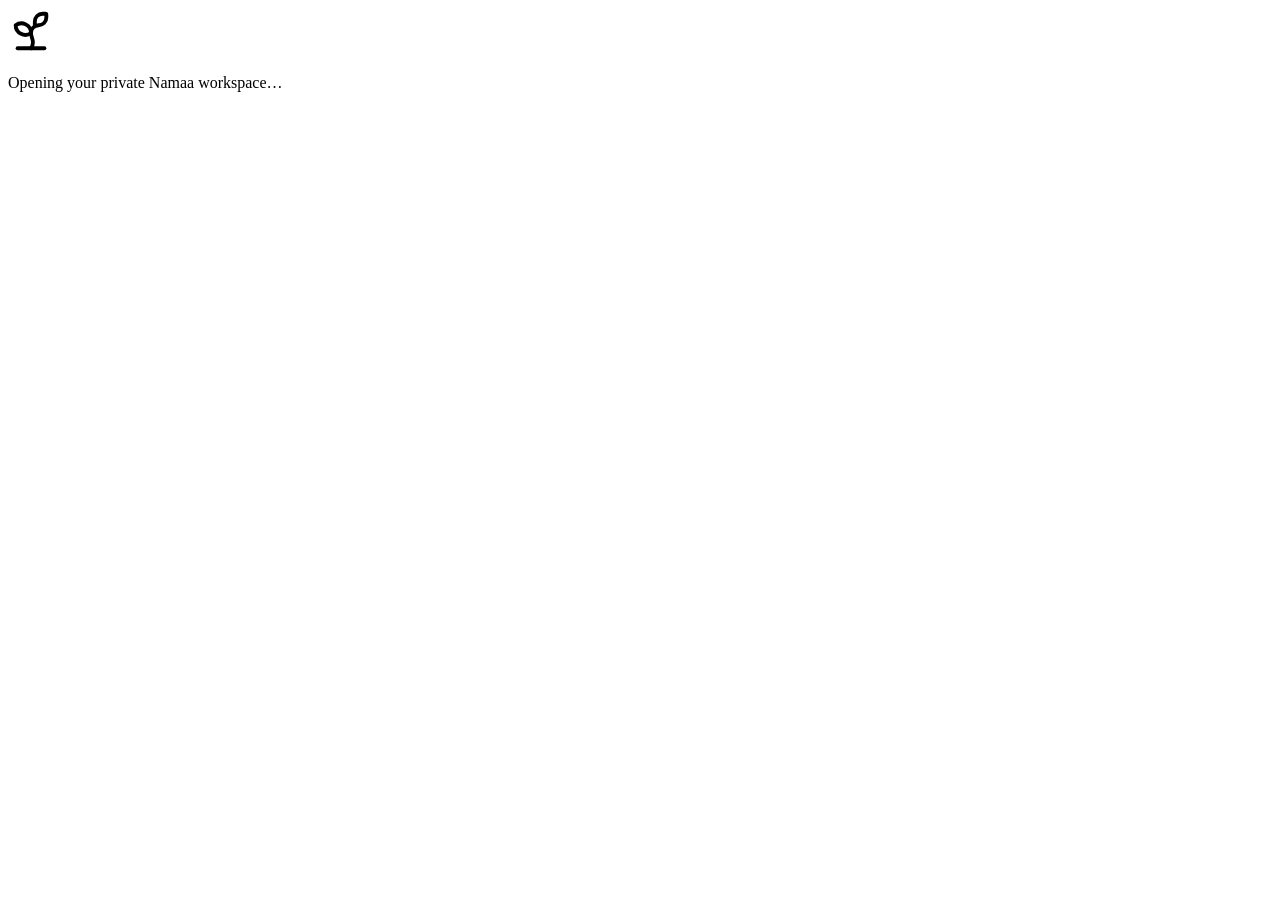
==== index.html @ ffb826cd "Deploy standalone Namaa app" ====
<!DOCTYPE html><html lang="en"><head><meta charSet="utf-8"/><meta name="viewport" content="width=device-width, initial-scale=1"/><link rel="stylesheet" href="/namaa-app/_next/static/chunks/0y4fvqcm3wxgi.css" data-precedence="next"/><link rel="preload" as="script" fetchPriority="low" href="/namaa-app/_next/static/chunks/3ol2me_0w2on1.js"/><script src="/namaa-app/_next/static/chunks/2rw__tei4qfjz.js" async=""></script><script src="/namaa-app/_next/static/chunks/0jeh2gypwqyrl.js" async=""></script><script src="/namaa-app/_next/static/chunks/turbopack-3ja9htw7-xelk.js" async=""></script><script src="/namaa-app/_next/static/chunks/1_3_ubfit46vl.js" async=""></script><script src="/namaa-app/_next/static/chunks/0rw4g1zcpsvjm.js" async=""></script><title>Namaa | نماء</title><meta name="description" content="Naglaa Gamei’s evolving bilingual pediatric occupational therapy companion."/><link rel="manifest" href="/namaa-app/manifest.webmanifest"/><meta name="codex-preview" content="development"/><meta name="mobile-web-app-capable" content="yes"/><meta name="apple-mobile-web-app-title" content="Namaa"/><meta name="apple-mobile-web-app-status-bar-style" content="default"/><link rel="shortcut icon" href="/namaa-app/favicon.svg"/><link rel="icon" href="/namaa-app/favicon.svg"/><link rel="apple-touch-icon" href="/namaa-app/favicon.svg"/><script src="/namaa-app/_next/static/chunks/0cz1d0mv5g_q7.js" noModule=""></script></head><body class="antialiased"><div hidden=""><!--$--><!--/$--></div><div class="grid min-h-screen place-items-center bg-[#f2f7f5]"><div class="text-center text-[#173f37]"><svg xmlns="http://www.w3.org/2000/svg" width="46" height="46" viewBox="0 0 24 24" fill="none" stroke="currentColor" stroke-width="2" stroke-linecap="round" stroke-linejoin="round" class="lucide lucide-sprout mx-auto animate-pulse" aria-hidden="true"><path d="M14 9.536V7a4 4 0 0 1 4-4h1.5a.5.5 0 0 1 .5.5V5a4 4 0 0 1-4 4 4 4 0 0 0-4 4c0 2 1 3 1 5a5 5 0 0 1-1 3"></path><path d="M4 9a5 5 0 0 1 8 4 5 5 0 0 1-8-4"></path><path d="M5 21h14"></path></svg><p class="mt-4 font-bold">Opening your private Namaa workspace…</p></div></div><!--$--><!--/$--><script src="/namaa-app/_next/static/chunks/3ol2me_0w2on1.js" id="_R_" async=""></script><script>(self.__next_f=self.__next_f||[]).push([0])</script><script>self.__next_f.push([1,"1:\"$Sreact.fragment\"\n2:I[31495,[\"/namaa-app/_next/static/chunks/1_3_ubfit46vl.js\"],\"default\"]\n3:I[96726,[\"/namaa-app/_next/static/chunks/1_3_ubfit46vl.js\"],\"default\"]\n4:I[15914,[\"/namaa-app/_next/static/chunks/1_3_ubfit46vl.js\"],\"default\"]\n5:I[30114,[\"/namaa-app/_next/static/chunks/1_3_ubfit46vl.js\"],\"ClientPageRoot\"]\n6:I[31713,[\"/namaa-app/_next/static/chunks/1_3_ubfit46vl.js\",\"/namaa-app/_next/static/chunks/0rw4g1zcpsvjm.js\"],\"default\"]\n9:I[52800,[\"/namaa-app/_next/static/chunks/1_3_ubfit46vl.js\"],\"OutletBoundary\"]\na:\"$Sreact.suspense\"\nc:I[52800,[\"/namaa-app/_next/static/chunks/1_3_ubfit46vl.js\"],\"ViewportBoundary\"]\ne:I[52800,[\"/namaa-app/_next/static/chunks/1_3_ubfit46vl.js\"],\"MetadataBoundary\"]\n10:I[47276,[\"/namaa-app/_next/static/chunks/1_3_ubfit46vl.js\"],\"default\",1]\n:HL[\"/namaa-app/_next/static/chunks/0y4fvqcm3wxgi.css\",\"style\"]\n0:{\"P\":null,\"c\":[\"\",\"\"],\"q\":\"\",\"i\":false,\"f\":[[[\"\",{\"children\":[\"__PAGE__\",{},\"$undefined\",\"$undefined\",4608]},\"$undefined\",\"$undefined\",4624],[[\"$\",\"$1\",\"c\",{\"children\":[[[\"$\",\"link\",\"0\",{\"rel\":\"stylesheet\",\"href\":\"/namaa-app/_next/static/chunks/0y4fvqcm3wxgi.css\",\"precedence\":\"next\",\"crossOrigin\":\"$undefined\",\"nonce\":\"$undefined\"}],[\"$\",\"script\",\"script-0\",{\"src\":\"/namaa-app/_next/static/chunks/1_3_ubfit46vl.js\",\"async\":true,\"nonce\":\"$undefined\"}]],[\"$\",\"html\",null,{\"lang\":\"en\",\"children\":[\"$\",\"body\",null,{\"className\":\"antialiased\",\"children\":[[\"$\",\"$L2\",null,{}],[\"$\",\"$L3\",null,{\"parallelRouterKey\":\"children\",\"error\":\"$undefined\",\"errorStyles\":\"$undefined\",\"errorScripts\":\"$undefined\",\"template\":[\"$\",\"$L4\",null,{}],\"templateStyles\":\"$undefined\",\"templateScripts\":\"$undefined\",\"notFound\":[[[\"$\",\"title\",null,{\"children\":\"404: This page could not be found.\"}],[\"$\",\"div\",null,{\"style\":{\"fontFamily\":\"system-ui,\\\"Segoe UI\\\",Roboto,Helvetica,Arial,sans-serif,\\\"Apple Color Emoji\\\",\\\"Segoe UI Emoji\\\"\",\"height\":\"100vh\",\"textAlign\":\"center\",\"display\":\"flex\",\"flexDirection\":\"column\",\"alignItems\":\"center\",\"justifyContent\":\"center\"},\"children\":[\"$\",\"div\",null,{\"children\":[[\"$\",\"style\",null,{\"dangerouslySetInnerHTML\":{\"__html\":\"body{color:#000;background:#fff;margin:0}.next-error-h1{border-right:1px solid rgba(0,0,0,.3)}@media (prefers-color-scheme:dark){body{color:#fff;background:#000}.next-error-h1{border-right:1px solid rgba(255,255,255,.3)}}\"}}],[\"$\",\"h1\",null,{\"className\":\"next-error-h1\",\"style\":{\"display\":\"inline-block\",\"margin\":\"0 20px 0 0\",\"padding\":\"0 23px 0 0\",\"fontSize\":24,\"fontWeight\":500,\"verticalAlign\":\"top\",\"lineHeight\":\"49px\"},\"children\":404}],[\"$\",\"div\",null,{\"style\":{\"display\":\"inline-block\"},\"children\":[\"$\",\"h2\",null,{\"style\":{\"fontSize\":14,\"fontWeight\":400,\"lineHeight\":\"49px\",\"margin\":0},\"children\":\"This page could not be found.\"}]}]]}]}]],[]],\"forbidden\":\"$undefined\",\"unauthorized\":\"$undefined\"}]]}]}]]}],{\"children\":[[\"$\",\"$1\",\"c\",{\"children\":[[\"$\",\"$L5\",null,{\"Component\":\"$6\",\"serverProvidedParams\":{\"searchParams\":{},\"params\":{},\"promises\":[\"$@7\",\"$@8\"]}}],[[\"$\",\"script\",\"script-0\",{\"src\":\"/namaa-app/_next/static/chunks/0rw4g1zcpsvjm.js\",\"async\":true,\"nonce\":\"$undefined\"}]],[\"$\",\"$L9\",null,{\"children\":[\"$\",\"$a\",null,{\"name\":\"Next.MetadataOutlet\",\"children\":\"$@b\"}]}]]}],{},null,false,null]},null,false,null],[\"$\",\"$1\",\"h\",{\"children\":[null,[\"$\",\"$Lc\",null,{\"children\":\"$Ld\"}],[\"$\",\"div\",null,{\"hidden\":true,\"children\":[\"$\",\"$Le\",null,{\"children\":[\"$\",\"$a\",null,{\"name\":\"Next.Metadata\",\"children\":\"$Lf\"}]}]}],null]}],false]],\"m\":\"$undefined\",\"G\":[\"$10\",[[\"$\",\"link\",\"0\",{\"rel\":\"stylesheet\",\"href\":\"/namaa-app/_next/static/chunks/0y4fvqcm3wxgi.css\",\"precedence\":\"next\",\"crossOrigin\":\"$undefined\",\"nonce\":\"$undefined\"}]]],\"S\":true,\"h\":null,\"r\":\"$undefined\",\"s\":\"$undefined\",\"a\":\"$undefined\",\"l\":\"$undefined\",\"p\":\"$undefined\",\"d\":\"$undefined\",\"b\":\"4EKSLcKUMPklOrnDxXqSh\"}\n7:{}\n8:\"$0:f:0:1:1:children:0:props:children:0:props:serverProvidedParams:params\"\nd:[[\"$\",\"meta\",\"0\",{\"charSet\":\"utf-8\"}],[\"$\",\"meta\",\"1\",{\"name\":\"viewport\",\"content\":\"width=device-width, initial-scale=1\"}]]\n11:I[85743,[\"/namaa-app/_next/static/chunks/1_3_ubfit46vl.js\"],\"IconMark\"]\nb:null\nf:[[\"$\",\"title\",\"0\",{\"children\":\"Namaa | نماء\"}],[\"$\",\"meta\",\"1\",{\"name\":\"description\",\"content\":\"Naglaa Gamei’s evolving bilingual pediatric occupational therapy companion.\"}],[\"$\",\"link\",\"2\",{\"rel\":\"manifest\",\"href\":\"/namaa-app/manifest.webmanifest\",\"crossOrigin\":\"$undefined\"}],[\"$\",\"meta\",\"3\",{\"name\":\"codex-preview\",\"content\":\"development\"}],[\"$\",\"meta\",\"4\",{\"name\":\"mobile-web-app-capable\",\"content\":\"yes\"}],[\"$\",\"meta\",\"5\",{\"name\":\"apple-mobile-web-app-title\",\"content\":\"Namaa\"}],[\"$\",\"meta\",\"6\",{\"name\":\"apple-mobile-web-app-status-bar-style\",\"content\":\"default\"}],[\"$\",\"link\",\"7\",{\"rel\":\"shortcut icon\",\"href\":\"/namaa-app/favicon.svg\"}],[\"$\",\"link\",\"8\",{\"rel\":\"icon\",\"href\":\"/namaa-app/favicon.svg\"}],[\"$\",\"link\",\"9\",{\"rel\":\"apple-touch-icon\",\"href\":\"/namaa-app/favicon.svg\"}],[\"$\",\"$L11\",\"10\",{}]]\n"])</script></body></html>
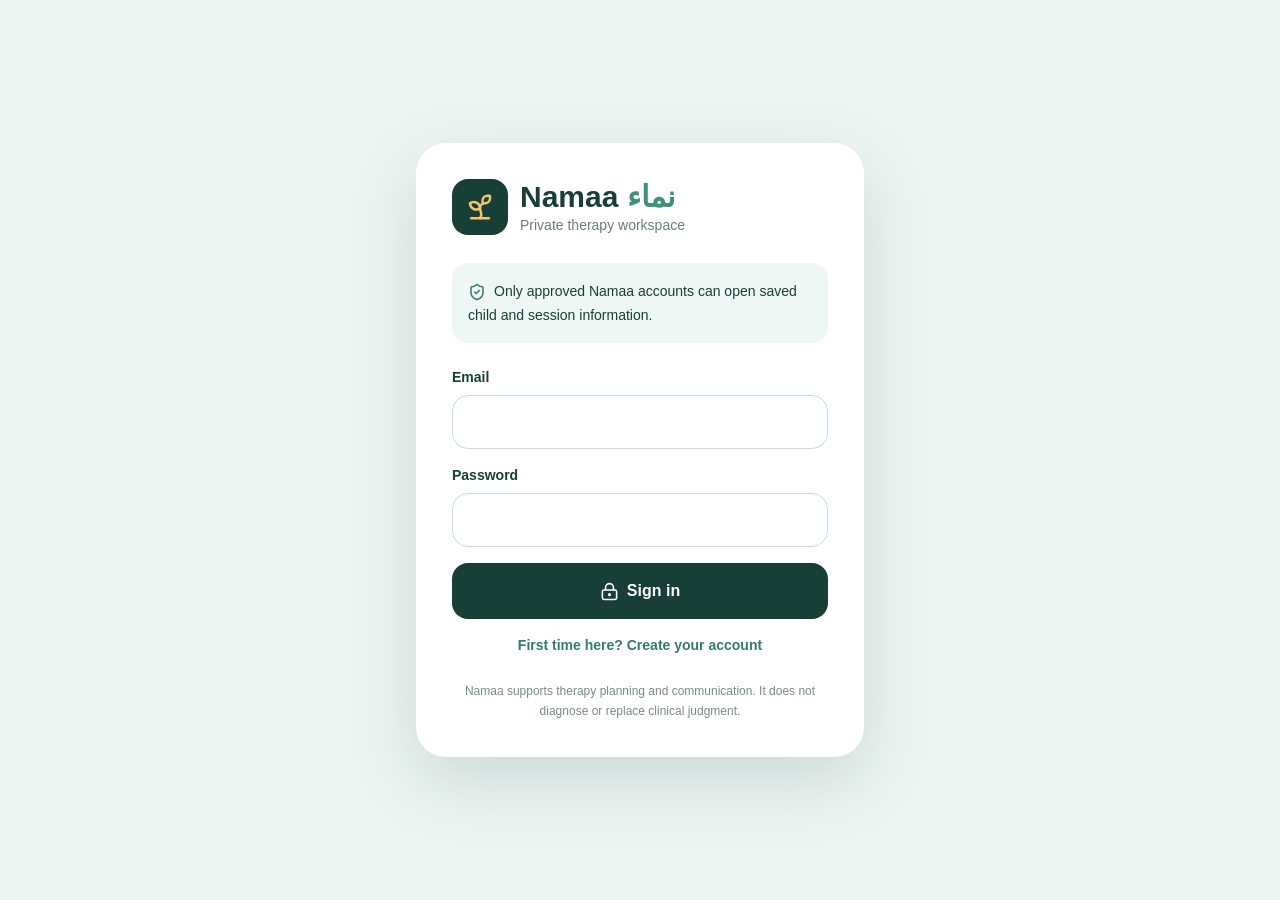
==== commit 916644a1: "Add child-led attention flow and simplify therapist UI" ====
--- a/index.html
+++ b/index.html
@@ -1 +1 @@
-<!DOCTYPE html><html lang="en"><head><meta charSet="utf-8"/><meta name="viewport" content="width=device-width, initial-scale=1"/><link rel="stylesheet" href="/namaa-app/_next/static/chunks/0y4fvqcm3wxgi.css" data-precedence="next"/><link rel="preload" as="script" fetchPriority="low" href="/namaa-app/_next/static/chunks/3ol2me_0w2on1.js"/><script src="/namaa-app/_next/static/chunks/2rw__tei4qfjz.js" async=""></script><script src="/namaa-app/_next/static/chunks/0jeh2gypwqyrl.js" async=""></script><script src="/namaa-app/_next/static/chunks/turbopack-3ja9htw7-xelk.js" async=""></script><script src="/namaa-app/_next/static/chunks/1_3_ubfit46vl.js" async=""></script><script src="/namaa-app/_next/static/chunks/0rw4g1zcpsvjm.js" async=""></script><title>Namaa | نماء</title><meta name="description" content="Naglaa Gamei’s evolving bilingual pediatric occupational therapy companion."/><link rel="manifest" href="/namaa-app/manifest.webmanifest"/><meta name="codex-preview" content="development"/><meta name="mobile-web-app-capable" content="yes"/><meta name="apple-mobile-web-app-title" content="Namaa"/><meta name="apple-mobile-web-app-status-bar-style" content="default"/><link rel="shortcut icon" href="/namaa-app/favicon.svg"/><link rel="icon" href="/namaa-app/favicon.svg"/><link rel="apple-touch-icon" href="/namaa-app/favicon.svg"/><script src="/namaa-app/_next/static/chunks/0cz1d0mv5g_q7.js" noModule=""></script></head><body class="antialiased"><div hidden=""><!--$--><!--/$--></div><div class="grid min-h-screen place-items-center bg-[#f2f7f5]"><div class="text-center text-[#173f37]"><svg xmlns="http://www.w3.org/2000/svg" width="46" height="46" viewBox="0 0 24 24" fill="none" stroke="currentColor" stroke-width="2" stroke-linecap="round" stroke-linejoin="round" class="lucide lucide-sprout mx-auto animate-pulse" aria-hidden="true"><path d="M14 9.536V7a4 4 0 0 1 4-4h1.5a.5.5 0 0 1 .5.5V5a4 4 0 0 1-4 4 4 4 0 0 0-4 4c0 2 1 3 1 5a5 5 0 0 1-1 3"></path><path d="M4 9a5 5 0 0 1 8 4 5 5 0 0 1-8-4"></path><path d="M5 21h14"></path></svg><p class="mt-4 font-bold">Opening your private Namaa workspace…</p></div></div><!--$--><!--/$--><script src="/namaa-app/_next/static/chunks/3ol2me_0w2on1.js" id="_R_" async=""></script><script>(self.__next_f=self.__next_f||[]).push([0])</script><script>self.__next_f.push([1,"1:\"$Sreact.fragment\"\n2:I[31495,[\"/namaa-app/_next/static/chunks/1_3_ubfit46vl.js\"],\"default\"]\n3:I[96726,[\"/namaa-app/_next/static/chunks/1_3_ubfit46vl.js\"],\"default\"]\n4:I[15914,[\"/namaa-app/_next/static/chunks/1_3_ubfit46vl.js\"],\"default\"]\n5:I[30114,[\"/namaa-app/_next/static/chunks/1_3_ubfit46vl.js\"],\"ClientPageRoot\"]\n6:I[31713,[\"/namaa-app/_next/static/chunks/1_3_ubfit46vl.js\",\"/namaa-app/_next/static/chunks/0rw4g1zcpsvjm.js\"],\"default\"]\n9:I[52800,[\"/namaa-app/_next/static/chunks/1_3_ubfit46vl.js\"],\"OutletBoundary\"]\na:\"$Sreact.suspense\"\nc:I[52800,[\"/namaa-app/_next/static/chunks/1_3_ubfit46vl.js\"],\"ViewportBoundary\"]\ne:I[52800,[\"/namaa-app/_next/static/chunks/1_3_ubfit46vl.js\"],\"MetadataBoundary\"]\n10:I[47276,[\"/namaa-app/_next/static/chunks/1_3_ubfit46vl.js\"],\"default\",1]\n:HL[\"/namaa-app/_next/static/chunks/0y4fvqcm3wxgi.css\",\"style\"]\n0:{\"P\":null,\"c\":[\"\",\"\"],\"q\":\"\",\"i\":false,\"f\":[[[\"\",{\"children\":[\"__PAGE__\",{},\"$undefined\",\"$undefined\",4608]},\"$undefined\",\"$undefined\",4624],[[\"$\",\"$1\",\"c\",{\"children\":[[[\"$\",\"link\",\"0\",{\"rel\":\"stylesheet\",\"href\":\"/namaa-app/_next/static/chunks/0y4fvqcm3wxgi.css\",\"precedence\":\"next\",\"crossOrigin\":\"$undefined\",\"nonce\":\"$undefined\"}],[\"$\",\"script\",\"script-0\",{\"src\":\"/namaa-app/_next/static/chunks/1_3_ubfit46vl.js\",\"async\":true,\"nonce\":\"$undefined\"}]],[\"$\",\"html\",null,{\"lang\":\"en\",\"children\":[\"$\",\"body\",null,{\"className\":\"antialiased\",\"children\":[[\"$\",\"$L2\",null,{}],[\"$\",\"$L3\",null,{\"parallelRouterKey\":\"children\",\"error\":\"$undefined\",\"errorStyles\":\"$undefined\",\"errorScripts\":\"$undefined\",\"template\":[\"$\",\"$L4\",null,{}],\"templateStyles\":\"$undefined\",\"templateScripts\":\"$undefined\",\"notFound\":[[[\"$\",\"title\",null,{\"children\":\"404: This page could not be found.\"}],[\"$\",\"div\",null,{\"style\":{\"fontFamily\":\"system-ui,\\\"Segoe UI\\\",Roboto,Helvetica,Arial,sans-serif,\\\"Apple Color Emoji\\\",\\\"Segoe UI Emoji\\\"\",\"height\":\"100vh\",\"textAlign\":\"center\",\"display\":\"flex\",\"flexDirection\":\"column\",\"alignItems\":\"center\",\"justifyContent\":\"center\"},\"children\":[\"$\",\"div\",null,{\"children\":[[\"$\",\"style\",null,{\"dangerouslySetInnerHTML\":{\"__html\":\"body{color:#000;background:#fff;margin:0}.next-error-h1{border-right:1px solid rgba(0,0,0,.3)}@media (prefers-color-scheme:dark){body{color:#fff;background:#000}.next-error-h1{border-right:1px solid rgba(255,255,255,.3)}}\"}}],[\"$\",\"h1\",null,{\"className\":\"next-error-h1\",\"style\":{\"display\":\"inline-block\",\"margin\":\"0 20px 0 0\",\"padding\":\"0 23px 0 0\",\"fontSize\":24,\"fontWeight\":500,\"verticalAlign\":\"top\",\"lineHeight\":\"49px\"},\"children\":404}],[\"$\",\"div\",null,{\"style\":{\"display\":\"inline-block\"},\"children\":[\"$\",\"h2\",null,{\"style\":{\"fontSize\":14,\"fontWeight\":400,\"lineHeight\":\"49px\",\"margin\":0},\"children\":\"This page could not be found.\"}]}]]}]}]],[]],\"forbidden\":\"$undefined\",\"unauthorized\":\"$undefined\"}]]}]}]]}],{\"children\":[[\"$\",\"$1\",\"c\",{\"children\":[[\"$\",\"$L5\",null,{\"Component\":\"$6\",\"serverProvidedParams\":{\"searchParams\":{},\"params\":{},\"promises\":[\"$@7\",\"$@8\"]}}],[[\"$\",\"script\",\"script-0\",{\"src\":\"/namaa-app/_next/static/chunks/0rw4g1zcpsvjm.js\",\"async\":true,\"nonce\":\"$undefined\"}]],[\"$\",\"$L9\",null,{\"children\":[\"$\",\"$a\",null,{\"name\":\"Next.MetadataOutlet\",\"children\":\"$@b\"}]}]]}],{},null,false,null]},null,false,null],[\"$\",\"$1\",\"h\",{\"children\":[null,[\"$\",\"$Lc\",null,{\"children\":\"$Ld\"}],[\"$\",\"div\",null,{\"hidden\":true,\"children\":[\"$\",\"$Le\",null,{\"children\":[\"$\",\"$a\",null,{\"name\":\"Next.Metadata\",\"children\":\"$Lf\"}]}]}],null]}],false]],\"m\":\"$undefined\",\"G\":[\"$10\",[[\"$\",\"link\",\"0\",{\"rel\":\"stylesheet\",\"href\":\"/namaa-app/_next/static/chunks/0y4fvqcm3wxgi.css\",\"precedence\":\"next\",\"crossOrigin\":\"$undefined\",\"nonce\":\"$undefined\"}]]],\"S\":true,\"h\":null,\"r\":\"$undefined\",\"s\":\"$undefined\",\"a\":\"$undefined\",\"l\":\"$undefined\",\"p\":\"$undefined\",\"d\":\"$undefined\",\"b\":\"4EKSLcKUMPklOrnDxXqSh\"}\n7:{}\n8:\"$0:f:0:1:1:children:0:props:children:0:props:serverProvidedParams:params\"\nd:[[\"$\",\"meta\",\"0\",{\"charSet\":\"utf-8\"}],[\"$\",\"meta\",\"1\",{\"name\":\"viewport\",\"content\":\"width=device-width, initial-scale=1\"}]]\n11:I[85743,[\"/namaa-app/_next/static/chunks/1_3_ubfit46vl.js\"],\"IconMark\"]\nb:null\nf:[[\"$\",\"title\",\"0\",{\"children\":\"Namaa | نماء\"}],[\"$\",\"meta\",\"1\",{\"name\":\"description\",\"content\":\"Naglaa Gamei’s evolving bilingual pediatric occupational therapy companion.\"}],[\"$\",\"link\",\"2\",{\"rel\":\"manifest\",\"href\":\"/namaa-app/manifest.webmanifest\",\"crossOrigin\":\"$undefined\"}],[\"$\",\"meta\",\"3\",{\"name\":\"codex-preview\",\"content\":\"development\"}],[\"$\",\"meta\",\"4\",{\"name\":\"mobile-web-app-capable\",\"content\":\"yes\"}],[\"$\",\"meta\",\"5\",{\"name\":\"apple-mobile-web-app-title\",\"content\":\"Namaa\"}],[\"$\",\"meta\",\"6\",{\"name\":\"apple-mobile-web-app-status-bar-style\",\"content\":\"default\"}],[\"$\",\"link\",\"7\",{\"rel\":\"shortcut icon\",\"href\":\"/namaa-app/favicon.svg\"}],[\"$\",\"link\",\"8\",{\"rel\":\"icon\",\"href\":\"/namaa-app/favicon.svg\"}],[\"$\",\"link\",\"9\",{\"rel\":\"apple-touch-icon\",\"href\":\"/namaa-app/favicon.svg\"}],[\"$\",\"$L11\",\"10\",{}]]\n"])</script></body></html>+<!DOCTYPE html><html lang="en"><head><meta charSet="utf-8"/><meta name="viewport" content="width=device-width, initial-scale=1"/><link rel="stylesheet" href="/_next/static/chunks/0ejoqx0bj16ps.css" data-precedence="next"/><link rel="preload" as="script" fetchPriority="low" href="/_next/static/chunks/3ol2me_0w2on1.js"/><script src="/_next/static/chunks/0ocwywm5712r8.js" async=""></script><script src="/_next/static/chunks/0jeh2gypwqyrl.js" async=""></script><script src="/_next/static/chunks/turbopack-3x9b_s_44p3fi.js" async=""></script><script src="/_next/static/chunks/1_3_ubfit46vl.js" async=""></script><script src="/_next/static/chunks/1p6w4checue7q.js" async=""></script><title>Namaa | نماء</title><meta name="description" content="A private bilingual pediatric occupational therapy companion."/><link rel="manifest" href="/manifest.webmanifest"/><meta name="codex-preview" content="development"/><meta name="mobile-web-app-capable" content="yes"/><meta name="apple-mobile-web-app-title" content="Namaa"/><meta name="apple-mobile-web-app-status-bar-style" content="default"/><link rel="shortcut icon" href="/favicon.svg"/><link rel="icon" href="/favicon.svg"/><link rel="apple-touch-icon" href="/favicon.svg"/><script src="/_next/static/chunks/0cz1d0mv5g_q7.js" noModule=""></script></head><body class="antialiased"><div hidden=""><!--$--><!--/$--></div><div class="grid min-h-screen place-items-center bg-[#f2f7f5]"><div class="text-center text-[#173f37]"><svg xmlns="http://www.w3.org/2000/svg" width="46" height="46" viewBox="0 0 24 24" fill="none" stroke="currentColor" stroke-width="2" stroke-linecap="round" stroke-linejoin="round" class="lucide lucide-sprout mx-auto animate-pulse" aria-hidden="true"><path d="M14 9.536V7a4 4 0 0 1 4-4h1.5a.5.5 0 0 1 .5.5V5a4 4 0 0 1-4 4 4 4 0 0 0-4 4c0 2 1 3 1 5a5 5 0 0 1-1 3"></path><path d="M4 9a5 5 0 0 1 8 4 5 5 0 0 1-8-4"></path><path d="M5 21h14"></path></svg><p class="mt-4 font-bold">Opening your private Namaa workspace…</p></div></div><!--$--><!--/$--><script src="/_next/static/chunks/3ol2me_0w2on1.js" id="_R_" async=""></script><script>(self.__next_f=self.__next_f||[]).push([0])</script><script>self.__next_f.push([1,"1:\"$Sreact.fragment\"\n2:I[31495,[\"/_next/static/chunks/1_3_ubfit46vl.js\"],\"default\"]\n3:I[96726,[\"/_next/static/chunks/1_3_ubfit46vl.js\"],\"default\"]\n4:I[15914,[\"/_next/static/chunks/1_3_ubfit46vl.js\"],\"default\"]\n5:I[30114,[\"/_next/static/chunks/1_3_ubfit46vl.js\"],\"ClientPageRoot\"]\n6:I[31713,[\"/_next/static/chunks/1_3_ubfit46vl.js\",\"/_next/static/chunks/1p6w4checue7q.js\"],\"default\"]\n9:I[52800,[\"/_next/static/chunks/1_3_ubfit46vl.js\"],\"OutletBoundary\"]\na:\"$Sreact.suspense\"\nc:I[52800,[\"/_next/static/chunks/1_3_ubfit46vl.js\"],\"ViewportBoundary\"]\ne:I[52800,[\"/_next/static/chunks/1_3_ubfit46vl.js\"],\"MetadataBoundary\"]\n10:I[47276,[\"/_next/static/chunks/1_3_ubfit46vl.js\"],\"default\",1]\n:HL[\"/_next/static/chunks/0ejoqx0bj16ps.css\",\"style\"]\n0:{\"P\":null,\"c\":[\"\",\"\"],\"q\":\"\",\"i\":false,\"f\":[[[\"\",{\"children\":[\"__PAGE__\",{},\"$undefined\",\"$undefined\",4608]},\"$undefined\",\"$undefined\",4624],[[\"$\",\"$1\",\"c\",{\"children\":[[[\"$\",\"link\",\"0\",{\"rel\":\"stylesheet\",\"href\":\"/_next/static/chunks/0ejoqx0bj16ps.css\",\"precedence\":\"next\",\"crossOrigin\":\"$undefined\",\"nonce\":\"$undefined\"}],[\"$\",\"script\",\"script-0\",{\"src\":\"/_next/static/chunks/1_3_ubfit46vl.js\",\"async\":true,\"nonce\":\"$undefined\"}]],[\"$\",\"html\",null,{\"lang\":\"en\",\"children\":[\"$\",\"body\",null,{\"className\":\"antialiased\",\"children\":[[\"$\",\"$L2\",null,{}],[\"$\",\"$L3\",null,{\"parallelRouterKey\":\"children\",\"error\":\"$undefined\",\"errorStyles\":\"$undefined\",\"errorScripts\":\"$undefined\",\"template\":[\"$\",\"$L4\",null,{}],\"templateStyles\":\"$undefined\",\"templateScripts\":\"$undefined\",\"notFound\":[[[\"$\",\"title\",null,{\"children\":\"404: This page could not be found.\"}],[\"$\",\"div\",null,{\"style\":{\"fontFamily\":\"system-ui,\\\"Segoe UI\\\",Roboto,Helvetica,Arial,sans-serif,\\\"Apple Color Emoji\\\",\\\"Segoe UI Emoji\\\"\",\"height\":\"100vh\",\"textAlign\":\"center\",\"display\":\"flex\",\"flexDirection\":\"column\",\"alignItems\":\"center\",\"justifyContent\":\"center\"},\"children\":[\"$\",\"div\",null,{\"children\":[[\"$\",\"style\",null,{\"dangerouslySetInnerHTML\":{\"__html\":\"body{color:#000;background:#fff;margin:0}.next-error-h1{border-right:1px solid rgba(0,0,0,.3)}@media (prefers-color-scheme:dark){body{color:#fff;background:#000}.next-error-h1{border-right:1px solid rgba(255,255,255,.3)}}\"}}],[\"$\",\"h1\",null,{\"className\":\"next-error-h1\",\"style\":{\"display\":\"inline-block\",\"margin\":\"0 20px 0 0\",\"padding\":\"0 23px 0 0\",\"fontSize\":24,\"fontWeight\":500,\"verticalAlign\":\"top\",\"lineHeight\":\"49px\"},\"children\":404}],[\"$\",\"div\",null,{\"style\":{\"display\":\"inline-block\"},\"children\":[\"$\",\"h2\",null,{\"style\":{\"fontSize\":14,\"fontWeight\":400,\"lineHeight\":\"49px\",\"margin\":0},\"children\":\"This page could not be found.\"}]}]]}]}]],[]],\"forbidden\":\"$undefined\",\"unauthorized\":\"$undefined\"}]]}]}]]}],{\"children\":[[\"$\",\"$1\",\"c\",{\"children\":[[\"$\",\"$L5\",null,{\"Component\":\"$6\",\"serverProvidedParams\":{\"searchParams\":{},\"params\":{},\"promises\":[\"$@7\",\"$@8\"]}}],[[\"$\",\"script\",\"script-0\",{\"src\":\"/_next/static/chunks/1p6w4checue7q.js\",\"async\":true,\"nonce\":\"$undefined\"}]],[\"$\",\"$L9\",null,{\"children\":[\"$\",\"$a\",null,{\"name\":\"Next.MetadataOutlet\",\"children\":\"$@b\"}]}]]}],{},null,false,null]},null,false,null],[\"$\",\"$1\",\"h\",{\"children\":[null,[\"$\",\"$Lc\",null,{\"children\":\"$Ld\"}],[\"$\",\"div\",null,{\"hidden\":true,\"children\":[\"$\",\"$Le\",null,{\"children\":[\"$\",\"$a\",null,{\"name\":\"Next.Metadata\",\"children\":\"$Lf\"}]}]}],null]}],false]],\"m\":\"$undefined\",\"G\":[\"$10\",[[\"$\",\"link\",\"0\",{\"rel\":\"stylesheet\",\"href\":\"/_next/static/chunks/0ejoqx0bj16ps.css\",\"precedence\":\"next\",\"crossOrigin\":\"$undefined\",\"nonce\":\"$undefined\"}]]],\"S\":true,\"h\":null,\"r\":\"$undefined\",\"s\":\"$undefined\",\"a\":\"$undefined\",\"l\":\"$undefined\",\"p\":\"$undefined\",\"d\":\"$undefined\",\"b\":\"9B52Q9Bf3Wh5PWIKUdLfI\"}\n7:{}\n8:\"$0:f:0:1:1:children:0:props:children:0:props:serverProvidedParams:params\"\nd:[[\"$\",\"meta\",\"0\",{\"charSet\":\"utf-8\"}],[\"$\",\"meta\",\"1\",{\"name\":\"viewport\",\"content\":\"width=device-width, initial-scale=1\"}]]\n11:I[85743,[\"/_next/static/chunks/1_3_ubfit46vl.js\"],\"IconMark\"]\nb:null\nf:[[\"$\",\"title\",\"0\",{\"children\":\"Namaa | نماء\"}],[\"$\",\"meta\",\"1\",{\"name\":\"description\",\"content\":\"A private bilingual pediatric occupational therapy companion.\"}],[\"$\",\"link\",\"2\",{\"rel\":\"manifest\",\"href\":\"/manifest.webmanifest\",\"crossOrigin\":\"$undefined\"}],[\"$\",\"meta\",\"3\",{\"name\":\"codex-preview\",\"content\":\"development\"}],[\"$\",\"meta\",\"4\",{\"name\":\"mobile-web-app-capable\",\"content\":\"yes\"}],[\"$\",\"meta\",\"5\",{\"name\":\"apple-mobile-web-app-title\",\"content\":\"Namaa\"}],[\"$\",\"meta\",\"6\",{\"name\":\"apple-mobile-web-app-status-bar-style\",\"content\":\"default\"}],[\"$\",\"link\",\"7\",{\"rel\":\"shortcut icon\",\"href\":\"/favicon.svg\"}],[\"$\",\"link\",\"8\",{\"rel\":\"icon\",\"href\":\"/favicon.svg\"}],[\"$\",\"link\",\"9\",{\"rel\":\"apple-touch-icon\",\"href\":\"/favicon.svg\"}],[\"$\",\"$L11\",\"10\",{}]]\n"])</script></body></html>
--- a/_next/static/chunks/0ejoqx0bj16ps.css
+++ b/_next/static/chunks/0ejoqx0bj16ps.css
@@ -0,0 +1 @@
+@layer properties{@supports (((-webkit-hyphens:none)) and (not (margin-trim:inline))) or ((-moz-orient:inline) and (not (color:rgb(from red r g b)))){:root,:host{--shimmer-angle:20deg}*,:before,:after,::backdrop{--tw-translate-x:0;--tw-translate-y:0;--tw-translate-z:0;--tw-rotate-x:initial;--tw-rotate-y:initial;--tw-rotate-z:initial;--tw-skew-x:initial;--tw-skew-y:initial;--tw-scroll-snap-strictness:proximity;--tw-space-y-reverse:0;--tw-space-x-reverse:0;--tw-border-style:solid;--tw-leading:initial;--tw-font-weight:initial;--tw-tracking:initial;--tw-ordinal:initial;--tw-slashed-zero:initial;--tw-numeric-figure:initial;--tw-numeric-spacing:initial;--tw-numeric-fraction:initial;--tw-shadow:0 0 #0000;--tw-shadow-color:initial;--tw-shadow-alpha:100%;--tw-inset-shadow:0 0 #0000;--tw-inset-shadow-color:initial;--tw-inset-shadow-alpha:100%;--tw-ring-color:initial;--tw-ring-shadow:0 0 #0000;--tw-inset-ring-color:initial;--tw-inset-ring-shadow:0 0 #0000;--tw-ring-inset:initial;--tw-ring-offset-width:0px;--tw-ring-offset-color:#fff;--tw-ring-offset-shadow:0 0 #0000;--tw-outline-style:solid;--tw-blur:initial;--tw-brightness:initial;--tw-contrast:initial;--tw-grayscale:initial;--tw-hue-rotate:initial;--tw-invert:initial;--tw-opacity:initial;--tw-saturate:initial;--tw-sepia:initial;--tw-drop-shadow:initial;--tw-drop-shadow-color:initial;--tw-drop-shadow-alpha:100%;--tw-drop-shadow-size:initial;--tw-backdrop-blur:initial;--tw-backdrop-brightness:initial;--tw-backdrop-contrast:initial;--tw-backdrop-grayscale:initial;--tw-backdrop-hue-rotate:initial;--tw-backdrop-invert:initial;--tw-backdrop-opacity:initial;--tw-backdrop-saturate:initial;--tw-backdrop-sepia:initial;--tw-duration:initial;--tw-ease:initial;--tw-content:"";--tw-scale-x:1;--tw-scale-y:1;--tw-scale-z:1;--tw-animation-delay:0s;--tw-animation-direction:normal;--tw-animation-duration:initial;--tw-animation-fill-mode:none;--tw-animation-iteration-count:1;--tw-enter-blur:0;--tw-enter-opacity:1;--tw-enter-rotate:0;--tw-enter-scale:1;--tw-enter-translate-x:0;--tw-enter-translate-y:0;--tw-exit-blur:0;--tw-exit-opacity:1;--tw-exit-rotate:0;--tw-exit-scale:1;--tw-exit-translate-x:0;--tw-exit-translate-y:0;--scroll-fade-t:0px;--scroll-fade-b:0px;--scroll-fade-s:0px;--scroll-fade-e:0px;--scroll-fade-mask:initial;--shimmer-image:initial;--shimmer-text-fill:initial}}}@layer theme{:root,:host{--color-black:#000;--color-white:#fff;--spacing:.25rem;--container-xs:20rem;--container-sm:24rem;--container-md:28rem;--container-lg:32rem;--container-xl:36rem;--container-2xl:42rem;--container-3xl:48rem;--container-4xl:56rem;--container-6xl:72rem;--text-xs:.75rem;--text-xs--line-height:calc(1 / .75);--text-sm:.875rem;--text-sm--line-height:calc(1.25 / .875);--text-base:1rem;--text-base--line-height:calc(1.5 / 1);--text-lg:1.125rem;--text-lg--line-height:calc(1.75 / 1.125);--text-xl:1.25rem;--text-xl--line-height:calc(1.75 / 1.25);--text-2xl:1.5rem;--text-2xl--line-height:calc(2 / 1.5);--text-3xl:1.875rem;--text-3xl--line-height:calc(2.25 / 1.875);--text-4xl:2.25rem;--text-4xl--line-height:calc(2.5 / 2.25);--text-5xl:3rem;--text-5xl--line-height:1;--text-6xl:3.75rem;--text-6xl--line-height:1;--text-7xl:4.5rem;--text-7xl--line-height:1;--font-weight-normal:400;--font-weight-medium:500;--font-weight-semibold:600;--font-weight-bold:700;--font-weight-extrabold:800;--tracking-tight:-.025em;--tracking-wide:.025em;--tracking-wider:.05em;--tracking-widest:.1em;--leading-tight:1.25;--leading-snug:1.375;--leading-normal:1.5;--leading-relaxed:1.625;--radius-xs:.125rem;--radius-2xl:1rem;--ease-in-out:cubic-bezier(.4, 0, .2, 1);--animate-spin:spin 1s linear infinite;--animate-pulse:pulse 2s cubic-bezier(.4, 0, .6, 1) infinite;--blur-md:12px;--blur-lg:16px;--blur-xl:24px;--blur-3xl:64px;--aspect-video:16 / 9;--default-transition-duration:.15s;--default-transition-timing-function:cubic-bezier(.4, 0, .2, 1);--default-font-family:Arial, Helvetica, sans-serif;--default-mono-font-family:ui-monospace, SFMono-Regular, Menlo, Monaco, Consolas, "Liberation Mono", "Courier New", monospace;--color-border:var(--border)}}@layer base{*,:after,:before,::backdrop{box-sizing:border-box;border:0 solid;margin:0;padding:0}::file-selector-button{box-sizing:border-box;border:0 solid;margin:0;padding:0}html,:host{-webkit-text-size-adjust:100%;tab-size:4;line-height:1.5;font-family:var(--default-font-family,ui-sans-serif, system-ui, sans-serif, "Apple Color Emoji", "Segoe UI Emoji", "Segoe UI Symbol", "Noto Color Emoji");font-feature-settings:var(--default-font-feature-settings,normal);font-variation-settings:var(--default-font-variation-settings,normal);-webkit-tap-highlight-color:transparent}hr{height:0;color:inherit;border-top-width:1px}abbr:where([title]){-webkit-text-decoration:underline dotted;text-decoration:underline dotted}h1,h2,h3,h4,h5,h6{font-size:inherit;font-weight:inherit}a{color:inherit;-webkit-text-decoration:inherit;-webkit-text-decoration:inherit;-webkit-text-decoration:inherit;-webkit-text-decoration:inherit;text-decoration:inherit}b,strong{font-weight:bolder}code,kbd,samp,pre{font-family:var(--default-mono-font-family,ui-monospace, SFMono-Regular, Menlo, Monaco, Consolas, "Liberation Mono", "Courier New", monospace);font-feature-settings:var(--default-mono-font-feature-settings,normal);font-variation-settings:var(--default-mono-font-variation-settings,normal);font-size:1em}small{font-size:80%}sub,sup{vertical-align:baseline;font-size:75%;line-height:0;position:relative}sub{bottom:-.25em}sup{top:-.5em}table{text-indent:0;border-color:inherit;border-collapse:collapse}:-moz-focusring{outline:auto}progress{vertical-align:baseline}summary{display:list-item}ol,ul,menu{list-style:none}img,svg,video,canvas,audio,iframe,embed,object{vertical-align:middle;display:block}img,video{max-width:100%;height:auto}button,input,select,optgroup,textarea{font:inherit;font-feature-settings:inherit;font-variation-settings:inherit;letter-spacing:inherit;color:inherit;opacity:1;background-color:#0000;border-radius:0}::file-selector-button{font:inherit;font-feature-settings:inherit;font-variation-settings:inherit;letter-spacing:inherit;color:inherit;opacity:1;background-color:#0000;border-radius:0}:where(select:is([multiple],[size])) optgroup{font-weight:bolder}:where(select:is([multiple],[size])) optgroup option{padding-inline-start:20px}::file-selector-button{margin-inline-end:4px}::placeholder{opacity:1}@supports (not ((-webkit-appearance:-apple-pay-button))) or (contain-intrinsic-size:1px){::placeholder{color:currentColor}@supports (color:color-mix(in lab, red, red)){::placeholder{color:color-mix(in oklab, currentcolor 50%, transparent)}}}textarea{resize:vertical}::-webkit-search-decoration{-webkit-appearance:none}::-webkit-date-and-time-value{min-height:1lh;text-align:inherit}::-webkit-datetime-edit{display:inline-flex}::-webkit-datetime-edit-fields-wrapper{padding:0}::-webkit-datetime-edit{padding-block:0}::-webkit-datetime-edit-year-field{padding-block:0}::-webkit-datetime-edit-month-field{padding-block:0}::-webkit-datetime-edit-day-field{padding-block:0}::-webkit-datetime-edit-hour-field{padding-block:0}::-webkit-datetime-edit-minute-field{padding-block:0}::-webkit-datetime-edit-second-field{padding-block:0}::-webkit-datetime-edit-millisecond-field{padding-block:0}::-webkit-datetime-edit-meridiem-field{padding-block:0}::-webkit-calendar-picker-indicator{line-height:1}:-moz-ui-invalid{box-shadow:none}button,input:where([type=button],[type=reset],[type=submit]){appearance:button}::file-selector-button{appearance:button}::-webkit-inner-spin-button{height:auto}::-webkit-outer-spin-button{height:auto}[hidden]:where(:not([hidden=until-found])){display:none!important}}@layer components;@layer utilities{.\@container\/card-header{container:card-header/inline-size}.\@container\/field-group{container:field-group/inline-size}.pointer-events-none{pointer-events:none}.invisible{visibility:hidden}.visible{visibility:visible}.sr-only{clip-path:inset(50%);white-space:nowrap;border-width:0;width:1px;height:1px;margin:-1px;padding:0;position:absolute;overflow:hidden}.absolute{position:absolute}.fixed{position:fixed}.relative{position:relative}.static{position:static}.sticky{position:sticky}.inset-0{inset:calc(var(--spacing) * 0)}.inset-x-0{inset-inline:calc(var(--spacing) * 0)}.inset-x-2{inset-inline:calc(var(--spacing) * 2)}.inset-y-0{inset-block:calc(var(--spacing) * 0)}.inset-s-1\/2{inset-inline-start:50%}.start{inset-inline-start:var(--spacing)}.end{inset-inline-end:var(--spacing)}.-top-12{top:calc(var(--spacing) * -12)}.-top-24{top:calc(var(--spacing) * -24)}.top-0{top:calc(var(--spacing) * 0)}.top-1\.5{top:calc(var(--spacing) * 1.5)}.top-1\/2{top:50%}.top-3\.5{top:calc(var(--spacing) * 3.5)}.top-4{top:calc(var(--spacing) * 4)}.top-\[1px\]{top:1px}.top-\[50\%\]{top:50%}.top-\[60\%\]{top:60%}.top-full{top:100%}.-right-12{right:calc(var(--spacing) * -12)}.-right-20{right:calc(var(--spacing) * -20)}.-right-28{right:calc(var(--spacing) * -28)}.right-0{right:calc(var(--spacing) * 0)}.right-1{right:calc(var(--spacing) * 1)}.right-2{right:calc(var(--spacing) * 2)}.right-3{right:calc(var(--spacing) * 3)}.right-3\.5{right:calc(var(--spacing) * 3.5)}.right-4{right:calc(var(--spacing) * 4)}.-bottom-12{bottom:calc(var(--spacing) * -12)}.-bottom-16{bottom:calc(var(--spacing) * -16)}.-bottom-32{bottom:calc(var(--spacing) * -32)}.bottom-0{bottom:calc(var(--spacing) * 0)}.bottom-2{bottom:calc(var(--spacing) * 2)}.bottom-20{bottom:calc(var(--spacing) * 20)}.bottom-24{bottom:calc(var(--spacing) * 24)}.-left-12{left:calc(var(--spacing) * -12)}.left-0{left:calc(var(--spacing) * 0)}.left-1\/2{left:50%}.left-2{left:calc(var(--spacing) * 2)}.left-3{left:calc(var(--spacing) * 3)}.left-\[18\%\]{left:18%}.left-\[50\%\]{left:50%}.isolate{isolation:isolate}.z-10{z-index:10}.z-20{z-index:20}.z-30{z-index:30}.z-40{z-index:40}.z-50{z-index:50}.z-\[1\]{z-index:1}.z-\[95\]{z-index:95}.z-\[100\]{z-index:100}.z-\[105\]{z-index:105}.z-\[110\]{z-index:110}.z-\[120\]{z-index:120}.order-first{order:-9999}.order-last{order:9999}.col-start-2{grid-column-start:2}.row-span-2{grid-row:span 2/span 2}.row-start-1{grid-row-start:1}.m-0\!{margin:calc(var(--spacing) * 0)!important}.-mx-1{margin-inline:calc(var(--spacing) * -1)}.mx-2{margin-inline:calc(var(--spacing) * 2)}.mx-3\.5{margin-inline:calc(var(--spacing) * 3.5)}.mx-auto{margin-inline:auto}.-my-2{margin-block:calc(var(--spacing) * -2)}.my-0{margin-block:calc(var(--spacing) * 0)}.my-0\.5{margin-block:calc(var(--spacing) * .5)}.my-1{margin-block:calc(var(--spacing) * 1)}.my-3{margin-block:calc(var(--spacing) * 3)}.my-4{margin-block:calc(var(--spacing) * 4)}.-mt-4{margin-top:calc(var(--spacing) * -4)}.mt-0\.5{margin-top:calc(var(--spacing) * .5)}.mt-1{margin-top:calc(var(--spacing) * 1)}.mt-1\.5{margin-top:calc(var(--spacing) * 1.5)}.mt-2{margin-top:calc(var(--spacing) * 2)}.mt-3{margin-top:calc(var(--spacing) * 3)}.mt-4{margin-top:calc(var(--spacing) * 4)}.mt-5{margin-top:calc(var(--spacing) * 5)}.mt-6{margin-top:calc(var(--spacing) * 6)}.mt-7{margin-top:calc(var(--spacing) * 7)}.mt-8{margin-top:calc(var(--spacing) * 8)}.mt-10{margin-top:calc(var(--spacing) * 10)}.mt-12{margin-top:calc(var(--spacing) * 12)}.mt-auto{margin-top:auto}.mr-2{margin-right:calc(var(--spacing) * 2)}.mr-3{margin-right:calc(var(--spacing) * 3)}.mb-2{margin-bottom:calc(var(--spacing) * 2)}.mb-3{margin-bottom:calc(var(--spacing) * 3)}.mb-7{margin-bottom:calc(var(--spacing) * 7)}.-ml-1{margin-left:calc(var(--spacing) * -1)}.-ml-4{margin-left:calc(var(--spacing) * -4)}.ml-1{margin-left:calc(var(--spacing) * 1)}.ml-4{margin-left:calc(var(--spacing) * 4)}.ml-auto{margin-left:auto}.line-clamp-1{-webkit-line-clamp:1;-webkit-box-orient:vertical;display:-webkit-box;overflow:hidden}.line-clamp-2{-webkit-line-clamp:2;-webkit-box-orient:vertical;display:-webkit-box;overflow:hidden}.scrollbar-none{scrollbar-width:none}.scrollbar-none::-webkit-scrollbar{display:none}.block{display:block}.contents{display:contents}.flex{display:flex}.grid{display:grid}.hidden{display:none}.hidden\!{display:none!important}.inline{display:inline}.inline-block{display:inline-block}.inline-flex{display:inline-flex}.inline-grid{display:inline-grid}.table{display:table}.table-caption{display:table-caption}.table-cell{display:table-cell}.table-row{display:table-row}.field-sizing-content{field-sizing:content}.aspect-square{aspect-ratio:1}.aspect-video{aspect-ratio:var(--aspect-video)}.size-\(--cell-size\){width:var(--cell-size);height:var(--cell-size)}.size-2{width:calc(var(--spacing) * 2);height:calc(var(--spacing) * 2)}.size-2\.5{width:calc(var(--spacing) * 2.5);height:calc(var(--spacing) * 2.5)}.size-3{width:calc(var(--spacing) * 3);height:calc(var(--spacing) * 3)}.size-3\.5{width:calc(var(--spacing) * 3.5);height:calc(var(--spacing) * 3.5)}.size-4{width:calc(var(--spacing) * 4);height:calc(var(--spacing) * 4)}.size-6{width:calc(var(--spacing) * 6);height:calc(var(--spacing) * 6)}.size-7{width:calc(var(--spacing) * 7);height:calc(var(--spacing) * 7)}.size-8{width:calc(var(--spacing) * 8);height:calc(var(--spacing) * 8)}.size-9{width:calc(var(--spacing) * 9);height:calc(var(--spacing) * 9)}.size-10{width:calc(var(--spacing) * 10);height:calc(var(--spacing) * 10)}.size-16{width:calc(var(--spacing) * 16);height:calc(var(--spacing) * 16)}.size-auto{width:auto;height:auto}.size-full{width:100%;height:100%}.h-\(--cell-size\){height:var(--cell-size)}.h-1\.5{height:calc(var(--spacing) * 1.5)}.h-2{height:calc(var(--spacing) * 2)}.h-2\.5{height:calc(var(--spacing) * 2.5)}.h-3{height:calc(var(--spacing) * 3)}.h-4{height:calc(var(--spacing) * 4)}.h-5{height:calc(var(--spacing) * 5)}.h-6{height:calc(var(--spacing) * 6)}.h-7{height:calc(var(--spacing) * 7)}.h-8{height:calc(var(--spacing) * 8)}.h-9{height:calc(var(--spacing) * 9)}.h-10{height:calc(var(--spacing) * 10)}.h-11{height:calc(var(--spacing) * 11)}.h-12{height:calc(var(--spacing) * 12)}.h-14{height:calc(var(--spacing) * 14)}.h-20{height:calc(var(--spacing) * 20)}.h-24{height:calc(var(--spacing) * 24)}.h-56{height:calc(var(--spacing) * 56)}.h-80{height:calc(var(--spacing) * 80)}.h-96{height:calc(var(--spacing) * 96)}.h-\[calc\(--spacing\(5\.5\)\)\]{height:calc(calc(var(--spacing) * 5.5))}.h-\[calc\(100\%-1px\)\]{height:calc(100% - 1px)}.h-\[var\(--radix-navigation-menu-viewport-height\)\]{height:var(--radix-navigation-menu-viewport-height)}.h-\[var\(--radix-select-trigger-height\)\]{height:var(--radix-select-trigger-height)}.h-auto{height:auto}.h-full{height:100%}.h-max{height:max-content}.h-px{height:1px}.h-svh{height:100svh}.max-h-\(--radix-context-menu-content-available-height\){max-height:var(--radix-context-menu-content-available-height)}.max-h-\(--radix-dropdown-menu-content-available-height\){max-height:var(--radix-dropdown-menu-content-available-height)}.max-h-\(--radix-select-content-available-height\){max-height:var(--radix-select-content-available-height)}.max-h-96{max-height:calc(var(--spacing) * 96)}.max-h-\[300px\]{max-height:300px}.max-h-\[min\(calc\(--spacing\(96\)---spacing\(9\)\)\,calc\(var\(--available-height\)---spacing\(9\)\)\)\]{max-height:min(calc(calc(var(--spacing) * 96) - calc(var(--spacing) * 9)), calc(var(--available-height) - calc(var(--spacing) * 9)))}.min-h-0{min-height:calc(var(--spacing) * 0)}.min-h-4{min-height:calc(var(--spacing) * 4)}.min-h-9{min-height:calc(var(--spacing) * 9)}.min-h-12{min-height:calc(var(--spacing) * 12)}.min-h-14{min-height:calc(var(--spacing) * 14)}.min-h-16{min-height:calc(var(--spacing) * 16)}.min-h-20{min-height:calc(var(--spacing) * 20)}.min-h-40{min-height:calc(var(--spacing) * 40)}.min-h-44{min-height:calc(var(--spacing) * 44)}.min-h-48{min-height:calc(var(--spacing) * 48)}.min-h-\[75vh\]{min-height:75vh}.min-h-\[76px\]{min-height:76px}.min-h-full{min-height:100%}.min-h-screen{min-height:100vh}.min-h-svh{min-height:100svh}.w-\(--anchor-width\){width:var(--anchor-width)}.w-\(--cell-size\){width:var(--cell-size)}.w-\(--sidebar-width\){width:var(--sidebar-width)}.w-0{width:calc(var(--spacing) * 0)}.w-1{width:calc(var(--spacing) * 1)}.w-1\.5{width:calc(var(--spacing) * 1.5)}.w-2{width:calc(var(--spacing) * 2)}.w-2\.5{width:calc(var(--spacing) * 2.5)}.w-3{width:calc(var(--spacing) * 3)}.w-3\/4{width:75%}.w-4{width:calc(var(--spacing) * 4)}.w-5{width:calc(var(--spacing) * 5)}.w-8{width:calc(var(--spacing) * 8)}.w-9{width:calc(var(--spacing) * 9)}.w-10{width:calc(var(--spacing) * 10)}.w-11{width:calc(var(--spacing) * 11)}.w-12{width:calc(var(--spacing) * 12)}.w-14{width:calc(var(--spacing) * 14)}.w-20{width:calc(var(--spacing) * 20)}.w-24{width:calc(var(--spacing) * 24)}.w-56{width:calc(var(--spacing) * 56)}.w-64{width:calc(var(--spacing) * 64)}.w-72{width:calc(var(--spacing) * 72)}.w-80{width:calc(var(--spacing) * 80)}.w-96{width:calc(var(--spacing) * 96)}.w-\[100px\]{width:100px}.w-auto{width:auto}.w-fit{width:fit-content}.w-full{width:100%}.w-max{width:max-content}.w-px{width:1px}.max-w-\(--available-width\){max-width:var(--available-width)}.max-w-\(--skeleton-width\){max-width:var(--skeleton-width)}.max-w-2xl{max-width:var(--container-2xl)}.max-w-3xl{max-width:var(--container-3xl)}.max-w-4xl{max-width:var(--container-4xl)}.max-w-6xl{max-width:var(--container-6xl)}.max-w-32{max-width:calc(var(--spacing) * 32)}.max-w-\[80\%\]{max-width:80%}.max-w-\[1540px\]{max-width:1540px}.max-w-\[calc\(100\%-2rem\)\]{max-width:calc(100% - 2rem)}.max-w-full{max-width:100%}.max-w-lg{max-width:var(--container-lg)}.max-w-max{max-width:max-content}.max-w-md{max-width:var(--container-md)}.max-w-none{max-width:none}.max-w-sm{max-width:var(--container-sm)}.max-w-xl{max-width:var(--container-xl)}.min-w-\(--cell-size\){min-width:var(--cell-size)}.min-w-0{min-width:calc(var(--spacing) * 0)}.min-w-5{min-width:calc(var(--spacing) * 5)}.min-w-8{min-width:calc(var(--spacing) * 8)}.min-w-9{min-width:calc(var(--spacing) * 9)}.min-w-10{min-width:calc(var(--spacing) * 10)}.min-w-12{min-width:calc(var(--spacing) * 12)}.min-w-16{min-width:calc(var(--spacing) * 16)}.min-w-40{min-width:calc(var(--spacing) * 40)}.min-w-\[8rem\]{min-width:8rem}.min-w-\[12rem\]{min-width:12rem}.min-w-\[calc\(var\(--anchor-width\)\+--spacing\(7\)\)\]{min-width:calc(var(--anchor-width) + calc(var(--spacing) * 7))}.min-w-\[var\(--radix-select-trigger-width\)\]{min-width:var(--radix-select-trigger-width)}.flex-1{flex:1}.shrink-0{flex-shrink:0}.grow{flex-grow:1}.grow-0{flex-grow:0}.basis-full{flex-basis:100%}.caption-bottom{caption-side:bottom}.border-collapse{border-collapse:collapse}.origin-\(--radix-context-menu-content-transform-origin\){transform-origin:var(--radix-context-menu-content-transform-origin)}.origin-\(--radix-dropdown-menu-content-transform-origin\){transform-origin:var(--radix-dropdown-menu-content-transform-origin)}.origin-\(--radix-hover-card-content-transform-origin\){transform-origin:var(--radix-hover-card-content-transform-origin)}.origin-\(--radix-menubar-content-transform-origin\){transform-origin:var(--radix-menubar-content-transform-origin)}.origin-\(--radix-popover-content-transform-origin\){transform-origin:var(--radix-popover-content-transform-origin)}.origin-\(--radix-select-content-transform-origin\){transform-origin:var(--radix-select-content-transform-origin)}.origin-\(--radix-tooltip-content-transform-origin\){transform-origin:var(--radix-tooltip-content-transform-origin)}.origin-\(--transform-origin\){transform-origin:var(--transform-origin)}.-translate-x-1\/2{--tw-translate-x:calc(calc(1 / 2 * 100%) * -1);translate:var(--tw-translate-x) var(--tw-translate-y)}.-translate-x-px{--tw-translate-x:-1px;translate:var(--tw-translate-x) var(--tw-translate-y)}.translate-x-\[-50\%\]{--tw-translate-x:-50%;translate:var(--tw-translate-x) var(--tw-translate-y)}.translate-x-px{--tw-translate-x:1px;translate:var(--tw-translate-x) var(--tw-translate-y)}.-translate-y-1\/2{--tw-translate-y:calc(calc(1 / 2 * 100%) * -1);translate:var(--tw-translate-x) var(--tw-translate-y)}.-translate-y-3\/4{--tw-translate-y:calc(calc(3 / 4 * 100%) * -1);translate:var(--tw-translate-x) var(--tw-translate-y)}.translate-y-0\.5{--tw-translate-y:calc(var(--spacing) * .5);translate:var(--tw-translate-x) var(--tw-translate-y)}.translate-y-3\/4{--tw-translate-y:calc(3 / 4 * 100%);translate:var(--tw-translate-x) var(--tw-translate-y)}.translate-y-\[-50\%\]{--tw-translate-y:-50%;translate:var(--tw-translate-x) var(--tw-translate-y)}.translate-y-\[calc\(-50\%_-_2px\)\]{--tw-translate-y:calc(-50% - 2px);translate:var(--tw-translate-x) var(--tw-translate-y)}.rotate-45{rotate:45deg}.rotate-90{rotate:90deg}.rotate-180{rotate:180deg}.transform{transform:var(--tw-rotate-x,) var(--tw-rotate-y,) var(--tw-rotate-z,) var(--tw-skew-x,) var(--tw-skew-y,)}.scroll-fade-x{--_scroll-fade-size-s:var(--scroll-fade-s-size,var(--scroll-fade-size,min(12%, calc(var(--spacing) * 10))));--_scroll-fade-size-e:var(--scroll-fade-e-size,var(--scroll-fade-size,min(12%, calc(var(--spacing) * 10))));--scroll-fade-inline:linear-gradient(to right, transparent 0, #000 var(--scroll-fade-s,0px), #000 calc(100% - var(--scroll-fade-e,0px)), transparent 100%)}.scroll-fade-x:where([dir=rtl],[dir=rtl] *){--scroll-fade-inline:linear-gradient(to left, transparent 0, #000 var(--scroll-fade-s,0px), #000 calc(100% - var(--scroll-fade-e,0px)), transparent 100%)}.scroll-fade-x{-webkit-mask-image:var(--scroll-fade-mask,var(--scroll-fade-inline));-webkit-mask-image:var(--scroll-fade-mask,var(--scroll-fade-inline));-webkit-mask-image:var(--scroll-fade-mask,var(--scroll-fade-inline));-webkit-mask-image:var(--scroll-fade-mask,var(--scroll-fade-inline));mask-image:var(--scroll-fade-mask,var(--scroll-fade-inline));-webkit-mask-composite:source-in;-webkit-mask-composite:source-in;-webkit-mask-composite:source-in;-webkit-mask-repeat:no-repeat;mask-repeat:no-repeat;-webkit-mask-composite:source-in;mask-composite:intersect}@supports (animation-timeline:scroll()){.scroll-fade-x{animation:1ms ease-in-out scroll-fade-reveal-s,1ms ease-in-out scroll-fade-reveal-e;animation-timeline:scroll(self inline),scroll(self inline);animation-range:0 var(--scroll-fade-reveal,calc(var(--spacing) * 24)), calc(100% - var(--scroll-fade-reveal,calc(var(--spacing) * 24))) 100%;animation-fill-mode:both}}@supports not (animation-timeline:scroll()){.scroll-fade-x{--scroll-fade-s:var(--_scroll-fade-size-s);--scroll-fade-e:var(--_scroll-fade-size-e)}}.scroll-fade-b{--_scroll-fade-size-b:var(--scroll-fade-b-size,var(--scroll-fade-size,min(12%, calc(var(--spacing) * 10))));--scroll-fade-mask:linear-gradient(to bottom, #000 0, #000 calc(100% - var(--scroll-fade-b,0px)), transparent 100%);-webkit-mask-image:var(--scroll-fade-mask);-webkit-mask-image:var(--scroll-fade-mask);-webkit-mask-image:var(--scroll-fade-mask);-webkit-mask-image:var(--scroll-fade-mask);mask-image:var(--scroll-fade-mask);-webkit-mask-composite:source-in;-webkit-mask-composite:source-in;-webkit-mask-composite:source-in;-webkit-mask-repeat:no-repeat;mask-repeat:no-repeat;-webkit-mask-composite:source-in;mask-composite:intersect}@supports (animation-timeline:scroll()){.scroll-fade-b{animation:1ms ease-in-out scroll-fade-reveal-b;animation-timeline:scroll(self y);animation-range:calc(100% - var(--scroll-fade-reveal,calc(var(--spacing) * 24))) 100%;animation-fill-mode:both}}@supports not (animation-timeline:scroll()){.scroll-fade-b{--scroll-fade-b:var(--_scroll-fade-size-b)}}.animate-caret-blink{animation:1.25s ease-out infinite caret-blink}.animate-in{animation:enter var(--tw-animation-duration,var(--tw-duration,.15s))var(--tw-ease,ease)var(--tw-animation-delay,0s)var(--tw-animation-iteration-count,1)var(--tw-animation-direction,normal)var(--tw-animation-fill-mode,none)}.animate-pulse{animation:var(--animate-pulse)}.animate-spin{animation:var(--animate-spin)}.cursor-default{cursor:default}.cursor-pointer{cursor:pointer}.cursor-text{cursor:text}.touch-none{touch-action:none}.resize{resize:both}.resize-none{resize:none}.snap-x{scroll-snap-type:x var(--tw-scroll-snap-strictness)}.snap-mandatory{--tw-scroll-snap-strictness:mandatory}.scroll-my-1{scroll-margin-block:calc(var(--spacing) * 1)}.scroll-px-1{scroll-padding-inline:calc(var(--spacing) * 1)}.scroll-py-1{scroll-padding-block:calc(var(--spacing) * 1)}.list-disc{list-style-type:disc}.list-none{list-style-type:none}.appearance-none{appearance:none}.auto-rows-min{grid-auto-rows:min-content}.grid-cols-2{grid-template-columns:repeat(2,minmax(0,1fr))}.grid-cols-\[0_1fr\]{grid-template-columns:0 1fr}.grid-rows-\[auto_1fr\]{grid-template-rows:auto 1fr}.grid-rows-\[auto_auto\]{grid-template-rows:auto auto}.flex-col{flex-direction:column}.flex-col-reverse{flex-direction:column-reverse}.flex-row{flex-direction:row}.flex-wrap{flex-wrap:wrap}.place-content-center{place-content:center}.place-items-center{place-items:center}.items-center{align-items:center}.items-end{align-items:flex-end}.items-start{align-items:flex-start}.items-stretch{align-items:stretch}.justify-around{justify-content:space-around}.justify-between{justify-content:space-between}.justify-center{justify-content:center}.justify-end{justify-content:flex-end}.justify-start{justify-content:flex-start}.justify-items-start{justify-items:start}.gap-0\.5{gap:calc(var(--spacing) * .5)}.gap-1{gap:calc(var(--spacing) * 1)}.gap-1\.5{gap:calc(var(--spacing) * 1.5)}.gap-2{gap:calc(var(--spacing) * 2)}.gap-2\.5{gap:calc(var(--spacing) * 2.5)}.gap-3{gap:calc(var(--spacing) * 3)}.gap-4{gap:calc(var(--spacing) * 4)}.gap-5{gap:calc(var(--spacing) * 5)}.gap-6{gap:calc(var(--spacing) * 6)}.gap-7{gap:calc(var(--spacing) * 7)}.gap-8{gap:calc(var(--spacing) * 8)}.gap-\[--spacing\(var\(--gap\)\)\]{gap:calc(var(--spacing) * var(--gap))}:where(.space-y-2>:not(:last-child)){--tw-space-y-reverse:0;margin-block-start:calc(calc(var(--spacing) * 2) * var(--tw-space-y-reverse));margin-block-end:calc(calc(var(--spacing) * 2) * calc(1 - var(--tw-space-y-reverse)))}:where(.space-y-3>:not(:last-child)){--tw-space-y-reverse:0;margin-block-start:calc(calc(var(--spacing) * 3) * var(--tw-space-y-reverse));margin-block-end:calc(calc(var(--spacing) * 3) * calc(1 - var(--tw-space-y-reverse)))}:where(.space-y-4>:not(:last-child)){--tw-space-y-reverse:0;margin-block-start:calc(calc(var(--spacing) * 4) * var(--tw-space-y-reverse));margin-block-end:calc(calc(var(--spacing) * 4) * calc(1 - var(--tw-space-y-reverse)))}:where(.space-y-5>:not(:last-child)){--tw-space-y-reverse:0;margin-block-start:calc(calc(var(--spacing) * 5) * var(--tw-space-y-reverse));margin-block-end:calc(calc(var(--spacing) * 5) * calc(1 - var(--tw-space-y-reverse)))}:where(.-space-x-2>:not(:last-child)){--tw-space-x-reverse:0;margin-inline-start:calc(calc(var(--spacing) * -2) * var(--tw-space-x-reverse));margin-inline-end:calc(calc(var(--spacing) * -2) * calc(1 - var(--tw-space-x-reverse)))}.gap-y-0\.5{row-gap:calc(var(--spacing) * .5)}.self-end{align-self:flex-end}.self-start{align-self:flex-start}.self-stretch{align-self:stretch}.justify-self-end{justify-self:flex-end}.truncate{text-overflow:ellipsis;white-space:nowrap;overflow:hidden}.overflow-auto{overflow:auto}.overflow-hidden{overflow:hidden}.overflow-x-auto{overflow-x:auto}.overflow-x-hidden{overflow-x:hidden}.overflow-y-auto{overflow-y:auto}.overscroll-contain{overscroll-behavior:contain}.overscroll-x-contain{overscroll-behavior-x:contain}.rounded-2xl{border-radius:var(--radius-2xl)}.rounded-\[2px\]{border-radius:2px}.rounded-\[4px\]{border-radius:4px}.rounded-\[22px\]{border-radius:22px}.rounded-\[24px\]{border-radius:24px}.rounded-\[26px\]{border-radius:26px}.rounded-\[28px\]{border-radius:28px}.rounded-\[30px\]{border-radius:30px}.rounded-\[32px\]{border-radius:32px}.rounded-\[calc\(var\(--radius\)-5px\)\]{border-radius:calc(var(--radius) - 5px)}.rounded-\[inherit\]{border-radius:inherit}.rounded-full{border-radius:3.40282e38px}.rounded-lg{border-radius:var(--radius)}.rounded-md{border-radius:calc(var(--radius) - 2px)}.rounded-none{border-radius:0}.rounded-sm{border-radius:calc(var(--radius) - 4px)}.rounded-xl{border-radius:calc(var(--radius) + 4px)}.rounded-xs{border-radius:var(--radius-xs)}.rounded-l-md{border-top-left-radius:calc(var(--radius) - 2px);border-bottom-left-radius:calc(var(--radius) - 2px)}.rounded-tl-sm{border-top-left-radius:calc(var(--radius) - 4px)}.rounded-r-md{border-top-right-radius:calc(var(--radius) - 2px);border-bottom-right-radius:calc(var(--radius) - 2px)}.border{border-style:var(--tw-border-style);border-width:1px}.border-0{border-style:var(--tw-border-style);border-width:0}.border-4{border-style:var(--tw-border-style);border-width:4px}.border-\[1\.5px\]{border-style:var(--tw-border-style);border-width:1.5px}.border-y{border-block-style:var(--tw-border-style);border-block-width:1px}.border-t{border-top-style:var(--tw-border-style);border-top-width:1px}.border-r{border-right-style:var(--tw-border-style);border-right-width:1px}.border-b{border-bottom-style:var(--tw-border-style);border-bottom-width:1px}.border-l{border-left-style:var(--tw-border-style);border-left-width:1px}.border-dashed{--tw-border-style:dashed;border-style:dashed}.border-none{--tw-border-style:none;border-style:none}.border-\(--color-border\){border-color:var(--color-border)}.border-\[\#7eb9aa\]{border-color:#7eb9aa}.border-\[\#67a793\]{border-color:#67a793}.border-\[\#cad9d4\]{border-color:#cad9d4}.border-\[\#cadbd5\]{border-color:#cadbd5}.border-\[\#cbdad5\]{border-color:#cbdad5}.border-\[\#cfddd8\]{border-color:#cfddd8}.border-\[\#d4e2dd\]{border-color:#d4e2dd}.border-\[\#d5e1dd\]{border-color:#d5e1dd}.border-\[\#d8e5e1\]{border-color:#d8e5e1}.border-\[\#d9e8e3\]{border-color:#d9e8e3}.border-\[\#e1e9e6\]{border-color:#e1e9e6}.border-border,.border-border\/50{border-color:var(--border)}@supports (color:color-mix(in lab, red, red)){.border-border\/50{border-color:color-mix(in oklab, var(--border) 50%, transparent)}}.border-input{border-color:var(--input)}.border-primary{border-color:var(--primary)}.border-sidebar-border{border-color:var(--sidebar-border)}.border-transparent{border-color:#0000}.border-white{border-color:var(--color-white)}.border-white\/10{border-color:#ffffff1a}@supports (color:color-mix(in lab, red, red)){.border-white\/10{border-color:color-mix(in oklab, var(--color-white) 10%, transparent)}}.border-white\/20{border-color:#fff3}@supports (color:color-mix(in lab, red, red)){.border-white\/20{border-color:color-mix(in oklab, var(--color-white) 20%, transparent)}}.border-t-transparent{border-top-color:#0000}.border-l-transparent{border-left-color:#0000}.bg-\(--color-bg\){background-color:var(--color-bg)}.bg-\[\#0d2c26\]\/95{background-color:#0d2c26f2;background-color:lab(15.5535% -13.3687 .290251/.95)}.bg-\[\#0e302a\]\/95{background-color:#0e302af2;background-color:lab(17.259% -14.2246 -.0167489/.95)}.bg-\[\#3d927e\]{background-color:#3d927e}.bg-\[\#4ca28e\]{background-color:#4ca28e}.bg-\[\#51a791\]\/25{background-color:#51a79140;background-color:lab(62.7179% -31.3799 3.04831/.25)}.bg-\[\#66ad9b\]{background-color:#66ad9b}.bg-\[\#102f29\]\/85{background-color:#102f29d9;background-color:lab(16.9291% -13.4048 .209707/.85)}.bg-\[\#153f36\]{background-color:#153f36}.bg-\[\#173f37\]{background-color:#173f37}.bg-\[\#bfe4da\]\/45{background-color:#bfe4da73;background-color:lab(87.7079% -14.0079 .648022/.45)}.bg-\[\#d9eee8\]{background-color:#d9eee8}.bg-\[\#e4f2ed\]{background-color:#e4f2ed}.bg-\[\#e5f2ee\]{background-color:#e5f2ee}.bg-\[\#e6f2ee\]{background-color:#e6f2ee}.bg-\[\#e7efec\]{background-color:#e7efec}.bg-\[\#e7f2ee\]{background-color:#e7f2ee}.bg-\[\#e7f4f0\]{background-color:#e7f4f0}.bg-\[\#e8f1ee\]{background-color:#e8f1ee}.bg-\[\#e8f2ef\]{background-color:#e8f2ef}.bg-\[\#e8f3ef\]{background-color:#e8f3ef}.bg-\[\#e8f4f0\]{background-color:#e8f4f0}.bg-\[\#e9efed\]{background-color:#e9efed}.bg-\[\#e9f6f1\]{background-color:#e9f6f1}.bg-\[\#eaf7f3\]{background-color:#eaf7f3}.bg-\[\#edf4f2\]{background-color:#edf4f2}.bg-\[\#edf5f2\]{background-color:#edf5f2}.bg-\[\#eef5f3\]{background-color:#eef5f3}.bg-\[\#eef6f3\]{background-color:#eef6f3}.bg-\[\#eef7f4\]{background-color:#eef7f4}.bg-\[\#eef8f5\]{background-color:#eef8f5}.bg-\[\#f1f4ff\]{background-color:#f1f4ff}.bg-\[\#f1f9f6\]{background-color:#f1f9f6}.bg-\[\#f2f7f5\]{background-color:#f2f7f5}.bg-\[\#f3f7f6\]{background-color:#f3f7f6}.bg-\[\#f4c66b\]{background-color:#f4c66b}.bg-\[\#f4c66b\]\/20{background-color:#f4c66b33;background-color:lab(82.6484% 9.34288 51.4019/.2)}.bg-\[\#f8fbfa\]{background-color:#f8fbfa}.bg-\[\#f8fbfa\]\/90{background-color:#f8fbfae6;background-color:lab(98.3675% -1.15788 .114322/.9)}.bg-\[\#f9fcfb\]{background-color:#f9fcfb}.bg-\[\#fff0cf\]{background-color:#fff0cf}.bg-\[\#fff1e8\]{background-color:#fff1e8}.bg-\[\#fff3d8\]{background-color:#fff3d8}.bg-\[\#fff4dd\]{background-color:#fff4dd}.bg-\[Canvas\]{background-color:canvas}.bg-accent{background-color:var(--accent)}.bg-background{background-color:var(--background)}.bg-black\/50{background-color:#00000080}@supports (color:color-mix(in lab, red, red)){.bg-black\/50{background-color:color-mix(in oklab, var(--color-black) 50%, transparent)}}.bg-border{background-color:var(--border)}.bg-card{background-color:var(--card)}.bg-destructive{background-color:var(--destructive)}.bg-foreground{background-color:var(--foreground)}.bg-input{background-color:var(--input)}.bg-muted,.bg-muted\/50{background-color:var(--muted)}@supports (color:color-mix(in lab, red, red)){.bg-muted\/50{background-color:color-mix(in oklab, var(--muted) 50%, transparent)}}.bg-popover{background-color:var(--popover)}.bg-primary,.bg-primary\/20{background-color:var(--primary)}@supports (color:color-mix(in lab, red, red)){.bg-primary\/20{background-color:color-mix(in oklab, var(--primary) 20%, transparent)}}.bg-secondary{background-color:var(--secondary)}.bg-sidebar{background-color:var(--sidebar)}.bg-sidebar-border{background-color:var(--sidebar-border)}.bg-transparent{background-color:#0000}.bg-white{background-color:var(--color-white)}.bg-white\/5{background-color:#ffffff0d}@supports (color:color-mix(in lab, red, red)){.bg-white\/5{background-color:color-mix(in oklab, var(--color-white) 5%, transparent)}}.bg-white\/10{background-color:#ffffff1a}@supports (color:color-mix(in lab, red, red)){.bg-white\/10{background-color:color-mix(in oklab, var(--color-white) 10%, transparent)}}.bg-white\/25{background-color:#ffffff40}@supports (color:color-mix(in lab, red, red)){.bg-white\/25{background-color:color-mix(in oklab, var(--color-white) 25%, transparent)}}.bg-white\/95{background-color:#fffffff2}@supports (color:color-mix(in lab, red, red)){.bg-white\/95{background-color:color-mix(in oklab, var(--color-white) 95%, transparent)}}.bg-clip-padding{background-clip:padding-box}.fill-current{fill:currentColor}.fill-foreground{fill:var(--foreground)}.fill-primary{fill:var(--primary)}.p-0{padding:calc(var(--spacing) * 0)}.p-1{padding:calc(var(--spacing) * 1)}.p-1\.5{padding:calc(var(--spacing) * 1.5)}.p-2{padding:calc(var(--spacing) * 2)}.p-3{padding:calc(var(--spacing) * 3)}.p-4{padding:calc(var(--spacing) * 4)}.p-5{padding:calc(var(--spacing) * 5)}.p-6{padding:calc(var(--spacing) * 6)}.p-7{padding:calc(var(--spacing) * 7)}.p-\[3px\]{padding:3px}.p-px{padding:1px}.px-\(--cell-size\){padding-inline:var(--cell-size)}.px-1{padding-inline:calc(var(--spacing) * 1)}.px-1\.5{padding-inline:calc(var(--spacing) * 1.5)}.px-2{padding-inline:calc(var(--spacing) * 2)}.px-2\.5{padding-inline:calc(var(--spacing) * 2.5)}.px-3{padding-inline:calc(var(--spacing) * 3)}.px-4{padding-inline:calc(var(--spacing) * 4)}.px-5{padding-inline:calc(var(--spacing) * 5)}.px-6{padding-inline:calc(var(--spacing) * 6)}.px-8{padding-inline:calc(var(--spacing) * 8)}.py-0\.5{padding-block:calc(var(--spacing) * .5)}.py-1{padding-block:calc(var(--spacing) * 1)}.py-1\.5{padding-block:calc(var(--spacing) * 1.5)}.py-2{padding-block:calc(var(--spacing) * 2)}.py-2\.5{padding-block:calc(var(--spacing) * 2.5)}.py-3{padding-block:calc(var(--spacing) * 3)}.py-3\.5{padding-block:calc(var(--spacing) * 3.5)}.py-4{padding-block:calc(var(--spacing) * 4)}.py-6{padding-block:calc(var(--spacing) * 6)}.pt-0{padding-top:calc(var(--spacing) * 0)}.pt-3{padding-top:calc(var(--spacing) * 3)}.pt-4{padding-top:calc(var(--spacing) * 4)}.pt-5{padding-top:calc(var(--spacing) * 5)}.pr-1{padding-right:calc(var(--spacing) * 1)}.pr-2{padding-right:calc(var(--spacing) * 2)}.pr-2\.5{padding-right:calc(var(--spacing) * 2.5)}.pr-3{padding-right:calc(var(--spacing) * 3)}.pr-8{padding-right:calc(var(--spacing) * 8)}.pr-9{padding-right:calc(var(--spacing) * 9)}.pb-2{padding-bottom:calc(var(--spacing) * 2)}.pb-3{padding-bottom:calc(var(--spacing) * 3)}.pb-4{padding-bottom:calc(var(--spacing) * 4)}.pb-12{padding-bottom:calc(var(--spacing) * 12)}.pb-28{padding-bottom:calc(var(--spacing) * 28)}.pl-2{padding-left:calc(var(--spacing) * 2)}.pl-3{padding-left:calc(var(--spacing) * 3)}.pl-4{padding-left:calc(var(--spacing) * 4)}.pl-8{padding-left:calc(var(--spacing) * 8)}.pl-\[52px\]{padding-left:52px}.text-center{text-align:center}.text-left{text-align:left}.text-right{text-align:right}.align-middle{vertical-align:middle}.font-mono{font-family:ui-monospace,SFMono-Regular,Menlo,Monaco,Consolas,Liberation Mono,Courier New,monospace}.font-sans{font-family:Arial,Helvetica,sans-serif}.text-2xl{font-size:var(--text-2xl);line-height:var(--tw-leading,var(--text-2xl--line-height))}.text-3xl{font-size:var(--text-3xl);line-height:var(--tw-leading,var(--text-3xl--line-height))}.text-4xl{font-size:var(--text-4xl);line-height:var(--tw-leading,var(--text-4xl--line-height))}.text-7xl{font-size:var(--text-7xl);line-height:var(--tw-leading,var(--text-7xl--line-height))}.text-base{font-size:var(--text-base);line-height:var(--tw-leading,var(--text-base--line-height))}.text-lg{font-size:var(--text-lg);line-height:var(--tw-leading,var(--text-lg--line-height))}.text-sm{font-size:var(--text-sm);line-height:var(--tw-leading,var(--text-sm--line-height))}.text-sm\/relaxed{font-size:var(--text-sm);line-height:var(--leading-relaxed)}.text-xl{font-size:var(--text-xl);line-height:var(--tw-leading,var(--text-xl--line-height))}.text-xs{font-size:var(--text-xs);line-height:var(--tw-leading,var(--text-xs--line-height))}.text-\[0\.8rem\]{font-size:.8rem}.text-\[10px\]{font-size:10px}.leading-5{--tw-leading:calc(var(--spacing) * 5);line-height:calc(var(--spacing) * 5)}.leading-6{--tw-leading:calc(var(--spacing) * 6);line-height:calc(var(--spacing) * 6)}.leading-7{--tw-leading:calc(var(--spacing) * 7);line-height:calc(var(--spacing) * 7)}.leading-8{--tw-leading:calc(var(--spacing) * 8);line-height:calc(var(--spacing) * 8)}.leading-none{--tw-leading:1;line-height:1}.leading-normal{--tw-leading:var(--leading-normal);line-height:var(--leading-normal)}.leading-relaxed{--tw-leading:var(--leading-relaxed);line-height:var(--leading-relaxed)}.leading-snug{--tw-leading:var(--leading-snug);line-height:var(--leading-snug)}.leading-tight{--tw-leading:var(--leading-tight);line-height:var(--leading-tight)}.font-bold{--tw-font-weight:var(--font-weight-bold);font-weight:var(--font-weight-bold)}.font-extrabold{--tw-font-weight:var(--font-weight-extrabold);font-weight:var(--font-weight-extrabold)}.font-medium{--tw-font-weight:var(--font-weight-medium);font-weight:var(--font-weight-medium)}.font-normal{--tw-font-weight:var(--font-weight-normal);font-weight:var(--font-weight-normal)}.font-semibold{--tw-font-weight:var(--font-weight-semibold);font-weight:var(--font-weight-semibold)}.tracking-\[\.12em\]{--tw-tracking:.12em;letter-spacing:.12em}.tracking-tight{--tw-tracking:var(--tracking-tight);letter-spacing:var(--tracking-tight)}.tracking-wide{--tw-tracking:var(--tracking-wide);letter-spacing:var(--tracking-wide)}.tracking-wider{--tw-tracking:var(--tracking-wider);letter-spacing:var(--tracking-wider)}.tracking-widest{--tw-tracking:var(--tracking-widest);letter-spacing:var(--tracking-widest)}.text-balance{text-wrap:balance}.break-words,.wrap-break-word{overflow-wrap:break-word}.whitespace-nowrap{white-space:nowrap}.text-\[\#1d342f\]{color:#1d342f}.text-\[\#2a423c\]{color:#2a423c}.text-\[\#2c735f\]{color:#2c735f}.text-\[\#2d735f\]{color:#2d735f}.text-\[\#2e806b\]{color:#2e806b}.text-\[\#2f7765\]{color:#2f7765}.text-\[\#3a806f\]{color:#3a806f}.text-\[\#3b806f\]{color:#3b806f}.text-\[\#3d927e\]{color:#3d927e}.text-\[\#3f5e56\]{color:#3f5e56}.text-\[\#4f665e\]{color:#4f665e}.text-\[\#5d6f69\]{color:#5d6f69}.text-\[\#6a7d76\]{color:#6a7d76}.text-\[\#6c7d77\]{color:#6c7d77}.text-\[\#6d7e78\]{color:#6d7e78}.text-\[\#6d7f78\]{color:#6d7f78}.text-\[\#6f807a\]{color:#6f807a}.text-\[\#7a8a85\]{color:#7a8a85}.text-\[\#7b8b86\]{color:#7b8b86}.text-\[\#8a4b2d\]{color:#8a4b2d}.text-\[\#9a5c26\]{color:#9a5c26}.text-\[\#9baba5\]{color:#9baba5}.text-\[\#153f36\]{color:#153f36}.text-\[\#173f37\]{color:#173f37}.text-\[\#246b5b\]{color:#246b5b}.text-\[\#256b59\]{color:#256b59}.text-\[\#285f52\]{color:#285f52}.text-\[\#347c6a\]{color:#347c6a}.text-\[\#397b6b\]{color:#397b6b}.text-\[\#687a74\]{color:#687a74}.text-\[\#845f37\]{color:#845f37}.text-\[\#28705f\]{color:#28705f}.text-\[\#39806f\]{color:#39806f}.text-\[\#69441e\]{color:#69441e}.text-\[\#70817b\]{color:#70817b}.text-\[\#71817c\]{color:#71817c}.text-\[\#74847f\]{color:#74847f}.text-\[\#75847f\]{color:#75847f}.text-\[\#81908b\]{color:#81908b}.text-\[\#216554\]{color:#216554}.text-\[\#347362\]{color:#347362}.text-\[\#526961\]{color:#526961}.text-\[\#536760\]{color:#536760}.text-\[\#667871\]{color:#667871}.text-\[\#755126\]{color:#755126}.text-\[\#765225\]{color:#765225}.text-\[\#768780\]{color:#768780}.text-\[\#a16b2d\]{color:#a16b2d}.text-\[\#aa6b25\]{color:#aa6b25}.text-\[\#f4c66b\]{color:#f4c66b}.text-\[CanvasText\]{color:canvastext}.text-accent-foreground{color:var(--accent-foreground)}.text-background{color:var(--background)}.text-card-foreground{color:var(--card-foreground)}.text-current{color:currentColor}.text-destructive{color:var(--destructive)}.text-foreground,.text-foreground\/60{color:var(--foreground)}@supports (color:color-mix(in lab, red, red)){.text-foreground\/60{color:color-mix(in oklab, var(--foreground) 60%, transparent)}}.text-muted-foreground{color:var(--muted-foreground)}.text-popover-foreground{color:var(--popover-foreground)}.text-primary{color:var(--primary)}.text-primary-foreground{color:var(--primary-foreground)}.text-secondary-foreground{color:var(--secondary-foreground)}.text-sidebar-foreground,.text-sidebar-foreground\/70{color:var(--sidebar-foreground)}@supports (color:color-mix(in lab, red, red)){.text-sidebar-foreground\/70{color:color-mix(in oklab, var(--sidebar-foreground) 70%, transparent)}}.text-white{color:var(--color-white)}.text-white\/50{color:#ffffff80}@supports (color:color-mix(in lab, red, red)){.text-white\/50{color:color-mix(in oklab, var(--color-white) 50%, transparent)}}.text-white\/60{color:#fff9}@supports (color:color-mix(in lab, red, red)){.text-white\/60{color:color-mix(in oklab, var(--color-white) 60%, transparent)}}.text-white\/65{color:#ffffffa6}@supports (color:color-mix(in lab, red, red)){.text-white\/65{color:color-mix(in oklab, var(--color-white) 65%, transparent)}}.text-white\/70{color:#ffffffb3}@supports (color:color-mix(in lab, red, red)){.text-white\/70{color:color-mix(in oklab, var(--color-white) 70%, transparent)}}.text-white\/75{color:#ffffffbf}@supports (color:color-mix(in lab, red, red)){.text-white\/75{color:color-mix(in oklab, var(--color-white) 75%, transparent)}}.text-white\/80{color:#fffc}@supports (color:color-mix(in lab, red, red)){.text-white\/80{color:color-mix(in oklab, var(--color-white) 80%, transparent)}}.uppercase{text-transform:uppercase}.tabular-nums{--tw-numeric-spacing:tabular-nums;font-variant-numeric:var(--tw-ordinal,) var(--tw-slashed-zero,) var(--tw-numeric-figure,) var(--tw-numeric-spacing,) var(--tw-numeric-fraction,)}.underline-offset-4{text-underline-offset:4px}.antialiased{-webkit-font-smoothing:antialiased;-moz-osx-font-smoothing:grayscale}.opacity-0{opacity:0}.opacity-50{opacity:.5}.opacity-60{opacity:.6}.opacity-70{opacity:.7}.shadow{--tw-shadow:0 1px 3px 0 var(--tw-shadow-color,#0000001a), 0 1px 2px -1px var(--tw-shadow-color,#0000001a);box-shadow:var(--tw-inset-shadow), var(--tw-inset-ring-shadow), var(--tw-ring-offset-shadow), var(--tw-ring-shadow), var(--tw-shadow)}.shadow-2xl{--tw-shadow:0 25px 50px -12px var(--tw-shadow-color,#00000040);box-shadow:var(--tw-inset-shadow), var(--tw-inset-ring-shadow), var(--tw-ring-offset-shadow), var(--tw-ring-shadow), var(--tw-shadow)}.shadow-\[0_0_0_1px_var\(--sidebar-border\)\]{--tw-shadow:0 0 0 1px var(--tw-shadow-color,var(--sidebar-border));box-shadow:var(--tw-inset-shadow), var(--tw-inset-ring-shadow), var(--tw-ring-offset-shadow), var(--tw-ring-shadow), var(--tw-shadow)}.shadow-\[0_8px_28px_rgba\(27\,69\,60\,\.12\)\]{--tw-shadow:0 8px 28px var(--tw-shadow-color,#1b453c1f);box-shadow:var(--tw-inset-shadow), var(--tw-inset-ring-shadow), var(--tw-ring-offset-shadow), var(--tw-ring-shadow), var(--tw-shadow)}.shadow-\[0_20px_60px_rgba\(25\,72\,61\,\.1\)\]{--tw-shadow:0 20px 60px var(--tw-shadow-color,#19483d1a);box-shadow:var(--tw-inset-shadow), var(--tw-inset-ring-shadow), var(--tw-ring-offset-shadow), var(--tw-ring-shadow), var(--tw-shadow)}.shadow-\[0_24px_60px_rgba\(22\,63\,55\,\.18\)\]{--tw-shadow:0 24px 60px var(--tw-shadow-color,#163f372e);box-shadow:var(--tw-inset-shadow), var(--tw-inset-ring-shadow), var(--tw-ring-offset-shadow), var(--tw-ring-shadow), var(--tw-shadow)}.shadow-\[0_24px_70px_rgba\(20\,63\,54\,\.15\)\]{--tw-shadow:0 24px 70px var(--tw-shadow-color,#143f3626);box-shadow:var(--tw-inset-shadow), var(--tw-inset-ring-shadow), var(--tw-ring-offset-shadow), var(--tw-ring-shadow), var(--tw-shadow)}.shadow-lg{--tw-shadow:0 10px 15px -3px var(--tw-shadow-color,#0000001a), 0 4px 6px -4px var(--tw-shadow-color,#0000001a);box-shadow:var(--tw-inset-shadow), var(--tw-inset-ring-shadow), var(--tw-ring-offset-shadow), var(--tw-ring-shadow), var(--tw-shadow)}.shadow-md{--tw-shadow:0 4px 6px -1px var(--tw-shadow-color,#0000001a), 0 2px 4px -2px var(--tw-shadow-color,#0000001a);box-shadow:var(--tw-inset-shadow), var(--tw-inset-ring-shadow), var(--tw-ring-offset-shadow), var(--tw-ring-shadow), var(--tw-shadow)}.shadow-none{--tw-shadow:0 0 #0000;box-shadow:var(--tw-inset-shadow), var(--tw-inset-ring-shadow), var(--tw-ring-offset-shadow), var(--tw-ring-shadow), var(--tw-shadow)}.shadow-sm{--tw-shadow:0 1px 3px 0 var(--tw-shadow-color,#0000001a), 0 1px 2px -1px var(--tw-shadow-color,#0000001a);box-shadow:var(--tw-inset-shadow), var(--tw-inset-ring-shadow), var(--tw-ring-offset-shadow), var(--tw-ring-shadow), var(--tw-shadow)}.shadow-xl{--tw-shadow:0 20px 25px -5px var(--tw-shadow-color,#0000001a), 0 8px 10px -6px var(--tw-shadow-color,#0000001a);box-shadow:var(--tw-inset-shadow), var(--tw-inset-ring-shadow), var(--tw-ring-offset-shadow), var(--tw-ring-shadow), var(--tw-shadow)}.shadow-xs{--tw-shadow:0 1px 2px 0 var(--tw-shadow-color,#0000000d);box-shadow:var(--tw-inset-shadow), var(--tw-inset-ring-shadow), var(--tw-ring-offset-shadow), var(--tw-ring-shadow), var(--tw-shadow)}.ring-0{--tw-ring-shadow:var(--tw-ring-inset,) 0 0 0 calc(0px + var(--tw-ring-offset-width)) var(--tw-ring-color,currentcolor);box-shadow:var(--tw-inset-shadow), var(--tw-inset-ring-shadow), var(--tw-ring-offset-shadow), var(--tw-ring-shadow), var(--tw-shadow)}.ring-1{--tw-ring-shadow:var(--tw-ring-inset,) 0 0 0 calc(1px + var(--tw-ring-offset-width)) var(--tw-ring-color,currentcolor);box-shadow:var(--tw-inset-shadow), var(--tw-inset-ring-shadow), var(--tw-ring-offset-shadow), var(--tw-ring-shadow), var(--tw-shadow)}.ring-2{--tw-ring-shadow:var(--tw-ring-inset,) 0 0 0 calc(2px + var(--tw-ring-offset-width)) var(--tw-ring-color,currentcolor);box-shadow:var(--tw-inset-shadow), var(--tw-inset-ring-shadow), var(--tw-ring-offset-shadow), var(--tw-ring-shadow), var(--tw-shadow)}.ring-3{--tw-ring-shadow:var(--tw-ring-inset,) 0 0 0 calc(3px + var(--tw-ring-offset-width)) var(--tw-ring-color,currentcolor);box-shadow:var(--tw-inset-shadow), var(--tw-inset-ring-shadow), var(--tw-ring-offset-shadow), var(--tw-ring-shadow), var(--tw-shadow)}.ring-\[\#cfe6de\]{--tw-ring-color:#cfe6de}.ring-\[\#d8def2\]{--tw-ring-color:#d8def2}.ring-\[\#d8e5e1\]{--tw-ring-color:#d8e5e1}.ring-\[\#dce9e5\]{--tw-ring-color:#dce9e5}.ring-background{--tw-ring-color:var(--background)}.ring-card{--tw-ring-color:var(--card)}.ring-foreground\/10{--tw-ring-color:var(--foreground)}@supports (color:color-mix(in lab, red, red)){.ring-foreground\/10{--tw-ring-color:color-mix(in oklab, var(--foreground) 10%, transparent)}}.ring-ring\/50{--tw-ring-color:var(--ring)}@supports (color:color-mix(in lab, red, red)){.ring-ring\/50{--tw-ring-color:color-mix(in oklab, var(--ring) 50%, transparent)}}.ring-sidebar-ring{--tw-ring-color:var(--sidebar-ring)}.ring-offset-background{--tw-ring-offset-color:var(--background)}.outline-hidden{--tw-outline-style:none;outline-style:none}@media (forced-colors:active){.outline-hidden{outline-offset:2px;outline:2px solid #0000}}.outline{outline-style:var(--tw-outline-style);outline-width:1px}.blur{--tw-blur:blur(8px);filter:var(--tw-blur,) var(--tw-brightness,) var(--tw-contrast,) var(--tw-grayscale,) var(--tw-hue-rotate,) var(--tw-invert,) var(--tw-saturate,) var(--tw-sepia,) var(--tw-drop-shadow,)}.blur-3xl{--tw-blur:blur(var(--blur-3xl));filter:var(--tw-blur,) var(--tw-brightness,) var(--tw-contrast,) var(--tw-grayscale,) var(--tw-hue-rotate,) var(--tw-invert,) var(--tw-saturate,) var(--tw-sepia,) var(--tw-drop-shadow,)}.filter{filter:var(--tw-blur,) var(--tw-brightness,) var(--tw-contrast,) var(--tw-grayscale,) var(--tw-hue-rotate,) var(--tw-invert,) var(--tw-saturate,) var(--tw-sepia,) var(--tw-drop-shadow,)}.backdrop-blur{--tw-backdrop-blur:blur(8px);-webkit-backdrop-filter:var(--tw-backdrop-blur,) var(--tw-backdrop-brightness,) var(--tw-backdrop-contrast,) var(--tw-backdrop-grayscale,) var(--tw-backdrop-hue-rotate,) var(--tw-backdrop-invert,) var(--tw-backdrop-opacity,) var(--tw-backdrop-saturate,) var(--tw-backdrop-sepia,);backdrop-filter:var(--tw-backdrop-blur,) var(--tw-backdrop-brightness,) var(--tw-backdrop-contrast,) var(--tw-backdrop-grayscale,) var(--tw-backdrop-hue-rotate,) var(--tw-backdrop-invert,) var(--tw-backdrop-opacity,) var(--tw-backdrop-saturate,) var(--tw-backdrop-sepia,)}.backdrop-blur-lg{--tw-backdrop-blur:blur(var(--blur-lg));-webkit-backdrop-filter:var(--tw-backdrop-blur,) var(--tw-backdrop-brightness,) var(--tw-backdrop-contrast,) var(--tw-backdrop-grayscale,) var(--tw-backdrop-hue-rotate,) var(--tw-backdrop-invert,) var(--tw-backdrop-opacity,) var(--tw-backdrop-saturate,) var(--tw-backdrop-sepia,);backdrop-filter:var(--tw-backdrop-blur,) var(--tw-backdrop-brightness,) var(--tw-backdrop-contrast,) var(--tw-backdrop-grayscale,) var(--tw-backdrop-hue-rotate,) var(--tw-backdrop-invert,) var(--tw-backdrop-opacity,) var(--tw-backdrop-saturate,) var(--tw-backdrop-sepia,)}.backdrop-blur-md{--tw-backdrop-blur:blur(var(--blur-md));-webkit-backdrop-filter:var(--tw-backdrop-blur,) var(--tw-backdrop-brightness,) var(--tw-backdrop-contrast,) var(--tw-backdrop-grayscale,) var(--tw-backdrop-hue-rotate,) var(--tw-backdrop-invert,) var(--tw-backdrop-opacity,) var(--tw-backdrop-saturate,) var(--tw-backdrop-sepia,);backdrop-filter:var(--tw-backdrop-blur,) var(--tw-backdrop-brightness,) var(--tw-backdrop-contrast,) var(--tw-backdrop-grayscale,) var(--tw-backdrop-hue-rotate,) var(--tw-backdrop-invert,) var(--tw-backdrop-opacity,) var(--tw-backdrop-saturate,) var(--tw-backdrop-sepia,)}.backdrop-blur-xl{--tw-backdrop-blur:blur(var(--blur-xl));-webkit-backdrop-filter:var(--tw-backdrop-blur,) var(--tw-backdrop-brightness,) var(--tw-backdrop-contrast,) var(--tw-backdrop-grayscale,) var(--tw-backdrop-hue-rotate,) var(--tw-backdrop-invert,) var(--tw-backdrop-opacity,) var(--tw-backdrop-saturate,) var(--tw-backdrop-sepia,);backdrop-filter:var(--tw-backdrop-blur,) var(--tw-backdrop-brightness,) var(--tw-backdrop-contrast,) var(--tw-backdrop-grayscale,) var(--tw-backdrop-hue-rotate,) var(--tw-backdrop-invert,) var(--tw-backdrop-opacity,) var(--tw-backdrop-saturate,) var(--tw-backdrop-sepia,)}.transition{transition-property:color,background-color,border-color,outline-color,text-decoration-color,fill,stroke,--tw-gradient-from,--tw-gradient-via,--tw-gradient-to,opacity,box-shadow,transform,translate,scale,rotate,filter,-webkit-backdrop-filter,backdrop-filter,display,content-visibility,overlay,pointer-events;transition-timing-function:var(--tw-ease,var(--default-transition-timing-function));transition-duration:var(--tw-duration,var(--default-transition-duration))}.transition-\[color\,box-shadow\]{transition-property:color,box-shadow;transition-timing-function:var(--tw-ease,var(--default-transition-timing-function));transition-duration:var(--tw-duration,var(--default-transition-duration))}.transition-\[left\,right\,width\]{transition-property:left,right,width;transition-timing-function:var(--tw-ease,var(--default-transition-timing-function));transition-duration:var(--tw-duration,var(--default-transition-duration))}.transition-\[margin\,opacity\]{transition-property:margin,opacity;transition-timing-function:var(--tw-ease,var(--default-transition-timing-function));transition-duration:var(--tw-duration,var(--default-transition-duration))}.transition-\[translate\,scale\,opacity\]{transition-property:translate,scale,opacity;transition-timing-function:var(--tw-ease,var(--default-transition-timing-function));transition-duration:var(--tw-duration,var(--default-transition-duration))}.transition-\[width\,height\,padding\]{transition-property:width,height,padding;transition-timing-function:var(--tw-ease,var(--default-transition-timing-function));transition-duration:var(--tw-duration,var(--default-transition-duration))}.transition-\[width\]{transition-property:width;transition-timing-function:var(--tw-ease,var(--default-transition-timing-function));transition-duration:var(--tw-duration,var(--default-transition-duration))}.transition-all{transition-property:all;transition-timing-function:var(--tw-ease,var(--default-transition-timing-function));transition-duration:var(--tw-duration,var(--default-transition-duration))}.transition-colors{transition-property:color,background-color,border-color,outline-color,text-decoration-color,fill,stroke,--tw-gradient-from,--tw-gradient-via,--tw-gradient-to;transition-timing-function:var(--tw-ease,var(--default-transition-timing-function));transition-duration:var(--tw-duration,var(--default-transition-duration))}.transition-opacity{transition-property:opacity;transition-timing-function:var(--tw-ease,var(--default-transition-timing-function));transition-duration:var(--tw-duration,var(--default-transition-duration))}.transition-shadow{transition-property:box-shadow;transition-timing-function:var(--tw-ease,var(--default-transition-timing-function));transition-duration:var(--tw-duration,var(--default-transition-duration))}.transition-transform{transition-property:transform,translate,scale,rotate;transition-timing-function:var(--tw-ease,var(--default-transition-timing-function));transition-duration:var(--tw-duration,var(--default-transition-duration))}.transition-none{transition-property:none}.duration-100{--tw-duration:.1s;transition-duration:.1s}.duration-200{--tw-duration:.2s;transition-duration:.2s}.duration-300{--tw-duration:.3s;transition-duration:.3s}.duration-700{--tw-duration:.7s;transition-duration:.7s}.duration-1000{--tw-duration:1s;transition-duration:1s}.ease-in-out{--tw-ease:var(--ease-in-out);transition-timing-function:var(--ease-in-out)}.ease-linear{--tw-ease:linear;transition-timing-function:linear}.contain-content{contain:content}.fade-in-0{--tw-enter-opacity:0}.outline-none{--tw-outline-style:none;outline-style:none}.select-none{-webkit-user-select:none;user-select:none}.zoom-in-95{--tw-enter-scale:.95}.\[--cell-size\:--spacing\(8\)\]{--cell-size:calc(var(--spacing) * 8)}.\[contain-intrinsic-size\:auto_10rem\]{contain-intrinsic-size:auto 10rem}.\[content-visibility\:auto\]{content-visibility:auto}.fade-in{--tw-enter-opacity:0}.running{animation-play-state:running}.scrollbar-gutter-stable{scrollbar-gutter:stable}.scrollbar-thin{scrollbar-width:thin}.group-focus-within\/menu-item\:opacity-100:is(:where(.group\/menu-item):focus-within *){opacity:1}@media (hover:hover){.group-hover\:translate-x-1:is(:where(.group):hover *){--tw-translate-x:calc(var(--spacing) * 1);translate:var(--tw-translate-x) var(--tw-translate-y)}.group-hover\:text-\[\#347d6b\]:is(:where(.group):hover *){color:#347d6b}.group-hover\/menu-item\:opacity-100:is(:where(.group\/menu-item):hover *){opacity:1}}.group-has-data-\[sidebar\=menu-action\]\/menu-item\:pr-8:is(:where(.group\/menu-item):has([data-sidebar=menu-action]) *){padding-right:calc(var(--spacing) * 8)}.group-has-data-\[size\=lg\]\/avatar-group\:size-10:is(:where(.group\/avatar-group):has([data-size=lg]) *){width:calc(var(--spacing) * 10);height:calc(var(--spacing) * 10)}.group-has-data-\[size\=sm\]\/avatar-group\:size-6:is(:where(.group\/avatar-group):has([data-size=sm]) *){width:calc(var(--spacing) * 6);height:calc(var(--spacing) * 6)}.group-has-data-\[slot\=combobox-clear\]\/input-group\:hidden:is(:where(.group\/input-group):has([data-slot=combobox-clear]) *){display:none}.group-has-data-\[slot\=message-footer\]\/message\:-translate-y-8:is(:where(.group\/message):has([data-slot=message-footer]) *){--tw-translate-y:calc(var(--spacing) * -8);translate:var(--tw-translate-x) var(--tw-translate-y)}.group-has-data-\[variant\=ghost\]\/message\:px-0:is(:where(.group\/message):has([data-variant=ghost]) *){padding-inline:calc(var(--spacing) * 0)}.group-has-\[\[data-orientation\=horizontal\]\]\/field\:text-balance:is(:where(.group\/field):has([data-orientation=horizontal]) *){text-wrap:balance}.group-has-\[\[data-slot\=item-description\]\]\/item\:translate-y-0\.5:is(:where(.group\/item):has([data-slot=item-description]) *){--tw-translate-y:calc(var(--spacing) * .5);translate:var(--tw-translate-x) var(--tw-translate-y)}.group-has-\[\[data-slot\=item-description\]\]\/item\:self-start:is(:where(.group\/item):has([data-slot=item-description]) *){align-self:flex-start}.group-has-\[\>input\]\/input-group\:pt-2\.5:is(:where(.group\/input-group):has(>input) *){padding-top:calc(var(--spacing) * 2.5)}.group-has-\[\>input\]\/input-group\:pb-2\.5:is(:where(.group\/input-group):has(>input) *){padding-bottom:calc(var(--spacing) * 2.5)}.group-data-empty\/combobox-content\:flex:is(:where(.group\/combobox-content)[data-empty] *){display:flex}.group-data-\[align\=end\]\/bubble\:self-end:is(:where(.group\/bubble)[data-align=end] *){align-self:flex-end}.group-data-\[align\=end\]\/message\:justify-end:is(:where(.group\/message)[data-align=end] *){justify-content:flex-end}.group-data-\[align\=end\]\/message\:self-end:is(:where(.group\/message)[data-align=end] *){align-self:flex-end}.group-data-\[collapsible\=icon\]\:-mt-8:is(:where(.group)[data-collapsible=icon] *){margin-top:calc(var(--spacing) * -8)}.group-data-\[collapsible\=icon\]\:hidden:is(:where(.group)[data-collapsible=icon] *){display:none}.group-data-\[collapsible\=icon\]\:size-8\!:is(:where(.group)[data-collapsible=icon] *){width:calc(var(--spacing) * 8)!important;height:calc(var(--spacing) * 8)!important}.group-data-\[collapsible\=icon\]\:w-\(--sidebar-width-icon\):is(:where(.group)[data-collapsible=icon] *){width:var(--sidebar-width-icon)}.group-data-\[collapsible\=icon\]\:w-\[calc\(var\(--sidebar-width-icon\)\+\(--spacing\(4\)\)\)\]:is(:where(.group)[data-collapsible=icon] *){width:calc(var(--sidebar-width-icon) + (calc(var(--spacing) * 4)))}.group-data-\[collapsible\=icon\]\:w-\[calc\(var\(--sidebar-width-icon\)\+\(--spacing\(4\)\)\+2px\)\]:is(:where(.group)[data-collapsible=icon] *){width:calc(var(--sidebar-width-icon) + (calc(var(--spacing) * 4)) + 2px)}.group-data-\[collapsible\=icon\]\:overflow-hidden:is(:where(.group)[data-collapsible=icon] *){overflow:hidden}.group-data-\[collapsible\=icon\]\:p-0\!:is(:where(.group)[data-collapsible=icon] *){padding:calc(var(--spacing) * 0)!important}.group-data-\[collapsible\=icon\]\:p-2\!:is(:where(.group)[data-collapsible=icon] *){padding:calc(var(--spacing) * 2)!important}.group-data-\[collapsible\=icon\]\:opacity-0:is(:where(.group)[data-collapsible=icon] *){opacity:0}.group-data-\[collapsible\=offcanvas\]\:right-\[calc\(var\(--sidebar-width\)\*-1\)\]:is(:where(.group)[data-collapsible=offcanvas] *){right:calc(var(--sidebar-width) * -1)}.group-data-\[collapsible\=offcanvas\]\:left-\[calc\(var\(--sidebar-width\)\*-1\)\]:is(:where(.group)[data-collapsible=offcanvas] *){left:calc(var(--sidebar-width) * -1)}.group-data-\[collapsible\=offcanvas\]\:w-0:is(:where(.group)[data-collapsible=offcanvas] *){width:calc(var(--spacing) * 0)}.group-data-\[collapsible\=offcanvas\]\:translate-x-0:is(:where(.group)[data-collapsible=offcanvas] *){--tw-translate-x:calc(var(--spacing) * 0);translate:var(--tw-translate-x) var(--tw-translate-y)}.group-data-\[disabled\=true\]\:pointer-events-none:is(:where(.group)[data-disabled=true] *){pointer-events:none}.group-data-\[disabled\=true\]\:opacity-50:is(:where(.group)[data-disabled=true] *),.group-data-\[disabled\=true\]\/field\:opacity-50:is(:where(.group\/field)[data-disabled=true] *),.group-data-\[disabled\=true\]\/input-group\:opacity-50:is(:where(.group\/input-group)[data-disabled=true] *){opacity:.5}.group-data-\[focused\=true\]\/day\:relative:is(:where(.group\/day)[data-focused=true] *){position:relative}.group-data-\[focused\=true\]\/day\:z-10:is(:where(.group\/day)[data-focused=true] *){z-index:10}.group-data-\[focused\=true\]\/day\:border-ring:is(:where(.group\/day)[data-focused=true] *){border-color:var(--ring)}.group-data-\[focused\=true\]\/day\:ring-\[3px\]:is(:where(.group\/day)[data-focused=true] *){--tw-ring-shadow:var(--tw-ring-inset,) 0 0 0 calc(3px + var(--tw-ring-offset-width)) var(--tw-ring-color,currentcolor);box-shadow:var(--tw-inset-shadow), var(--tw-inset-ring-shadow), var(--tw-ring-offset-shadow), var(--tw-ring-shadow), var(--tw-shadow)}.group-data-\[focused\=true\]\/day\:ring-ring\/50:is(:where(.group\/day)[data-focused=true] *){--tw-ring-color:var(--ring)}@supports (color:color-mix(in lab, red, red)){.group-data-\[focused\=true\]\/day\:ring-ring\/50:is(:where(.group\/day)[data-focused=true] *){--tw-ring-color:color-mix(in oklab, var(--ring) 50%, transparent)}}.group-data-\[orientation\=horizontal\]\/tabs\:h-9:is(:where(.group\/tabs)[data-orientation=horizontal] *){height:calc(var(--spacing) * 9)}.group-data-\[orientation\=vertical\]\/attachment\:absolute:is(:where(.group\/attachment)[data-orientation=vertical] *){position:absolute}.group-data-\[orientation\=vertical\]\/attachment\:top-3:is(:where(.group\/attachment)[data-orientation=vertical] *){top:calc(var(--spacing) * 3)}.group-data-\[orientation\=vertical\]\/attachment\:right-3:is(:where(.group\/attachment)[data-orientation=vertical] *){right:calc(var(--spacing) * 3)}.group-data-\[orientation\=vertical\]\/attachment\:w-full:is(:where(.group\/attachment)[data-orientation=vertical] *){width:100%}.group-data-\[orientation\=vertical\]\/attachment\:gap-1:is(:where(.group\/attachment)[data-orientation=vertical] *){gap:calc(var(--spacing) * 1)}.group-data-\[orientation\=vertical\]\/attachment\:px-1:is(:where(.group\/attachment)[data-orientation=vertical] *){padding-inline:calc(var(--spacing) * 1)}.group-data-\[orientation\=vertical\]\/tabs\:h-fit:is(:where(.group\/tabs)[data-orientation=vertical] *){height:fit-content}.group-data-\[orientation\=vertical\]\/tabs\:w-full:is(:where(.group\/tabs)[data-orientation=vertical] *){width:100%}.group-data-\[orientation\=vertical\]\/tabs\:flex-col:is(:where(.group\/tabs)[data-orientation=vertical] *){flex-direction:column}.group-data-\[orientation\=vertical\]\/tabs\:justify-start:is(:where(.group\/tabs)[data-orientation=vertical] *){justify-content:flex-start}.group-data-\[side\=left\]\:-right-4:is(:where(.group)[data-side=left] *){right:calc(var(--spacing) * -4)}.group-data-\[side\=left\]\:border-r:is(:where(.group)[data-side=left] *){border-right-style:var(--tw-border-style);border-right-width:1px}.group-data-\[side\=right\]\:left-0:is(:where(.group)[data-side=right] *){left:calc(var(--spacing) * 0)}.group-data-\[side\=right\]\:rotate-180:is(:where(.group)[data-side=right] *){rotate:180deg}.group-data-\[side\=right\]\:border-l:is(:where(.group)[data-side=right] *){border-left-style:var(--tw-border-style);border-left-width:1px}.group-data-\[size\=default\]\/avatar\:size-2\.5:is(:where(.group\/avatar)[data-size=default] *){width:calc(var(--spacing) * 2.5);height:calc(var(--spacing) * 2.5)}.group-data-\[size\=default\]\/switch\:size-4:is(:where(.group\/switch)[data-size=default] *){width:calc(var(--spacing) * 4);height:calc(var(--spacing) * 4)}.group-data-\[size\=lg\]\/avatar\:size-3:is(:where(.group\/avatar)[data-size=lg] *){width:calc(var(--spacing) * 3);height:calc(var(--spacing) * 3)}.group-data-\[size\=sm\]\/alert-dialog-content\:grid:is(:where(.group\/alert-dialog-content)[data-size=sm] *){display:grid}.group-data-\[size\=sm\]\/alert-dialog-content\:grid-cols-2:is(:where(.group\/alert-dialog-content)[data-size=sm] *){grid-template-columns:repeat(2,minmax(0,1fr))}.group-data-\[size\=sm\]\/attachment\:w-8:is(:where(.group\/attachment)[data-size=sm] *){width:calc(var(--spacing) * 8)}.group-data-\[size\=sm\]\/avatar\:size-2:is(:where(.group\/avatar)[data-size=sm] *){width:calc(var(--spacing) * 2);height:calc(var(--spacing) * 2)}.group-data-\[size\=sm\]\/avatar\:text-xs:is(:where(.group\/avatar)[data-size=sm] *){font-size:var(--text-xs);line-height:var(--tw-leading,var(--text-xs--line-height))}.group-data-\[size\=sm\]\/switch\:size-3:is(:where(.group\/switch)[data-size=sm] *){width:calc(var(--spacing) * 3);height:calc(var(--spacing) * 3)}.group-data-\[size\=xs\]\/attachment\:w-7:is(:where(.group\/attachment)[data-size=xs] *){width:calc(var(--spacing) * 7)}.group-data-\[size\=xs\]\/attachment\:rounded-md:is(:where(.group\/attachment)[data-size=xs] *){border-radius:calc(var(--radius) - 2px)}.group-data-\[state\=done\]\/attachment\:opacity-100:is(:where(.group\/attachment)[data-state=done] *){opacity:1}.group-data-\[state\=error\]\/attachment\:bg-destructive\/10:is(:where(.group\/attachment)[data-state=error] *){background-color:var(--destructive)}@supports (color:color-mix(in lab, red, red)){.group-data-\[state\=error\]\/attachment\:bg-destructive\/10:is(:where(.group\/attachment)[data-state=error] *){background-color:color-mix(in oklab, var(--destructive) 10%, transparent)}}.group-data-\[state\=error\]\/attachment\:text-destructive:is(:where(.group\/attachment)[data-state=error] *),.group-data-\[state\=error\]\/attachment\:text-destructive\/80:is(:where(.group\/attachment)[data-state=error] *){color:var(--destructive)}@supports (color:color-mix(in lab, red, red)){.group-data-\[state\=error\]\/attachment\:text-destructive\/80:is(:where(.group\/attachment)[data-state=error] *){color:color-mix(in oklab, var(--destructive) 80%, transparent)}}.group-data-\[state\=idle\]\/attachment\:opacity-100:is(:where(.group\/attachment)[data-state=idle] *){opacity:1}.group-data-\[state\=open\]\:rotate-180:is(:where(.group)[data-state=open] *){rotate:180deg}.group-data-\[state\=processing\]\/attachment\:shimmer:is(:where(.group\/attachment)[data-state=processing] *){--_spread:var(--shimmer-spread,calc(3ch + 40px));--_base:currentColor;--_highlight:var(--shimmer-color,oklch(from currentColor l c h / calc(alpha* .2)));background-image:var(--shimmer-image,linear-gradient(calc(90deg + var(--shimmer-angle)), var(--_base) calc(50% - var(--_spread)), var(--_highlight) calc(50% - var(--_spread) * .5), var(--_highlight) 50%, var(--_highlight) calc(50% + var(--_spread) * .5), var(--_base) calc(50% + var(--_spread))))}@supports (color:color-mix(in lab, red, red)){.group-data-\[state\=processing\]\/attachment\:shimmer:is(:where(.group\/attachment)[data-state=processing] *){background-image:var(--shimmer-image,linear-gradient(calc(90deg + var(--shimmer-angle)), var(--_base) calc(50% - var(--_spread)), color-mix(in oklch, var(--_highlight), var(--_base) 50%) calc(50% - var(--_spread) * .5), var(--_highlight) 50%, color-mix(in oklch, var(--_highlight), var(--_base) 50%) calc(50% + var(--_spread) * .5), var(--_base) calc(50% + var(--_spread))))}}.group-data-\[state\=processing\]\/attachment\:shimmer:is(:where(.group\/attachment)[data-state=processing] *){background-repeat:no-repeat;background-size:calc(200% + var(--_spread) * 2) 100%;-webkit-text-fill-color:var(--shimmer-text-fill,transparent);animation:tw-shimmer var(--shimmer-duration,2s) linear infinite;background-position:0 0;-webkit-background-clip:text;background-clip:text}@media (prefers-color-scheme:dark){.group-data-\[state\=processing\]\/attachment\:shimmer:is(:where(.group\/attachment)[data-state=processing] *){--_highlight:var(--shimmer-color,oklch(from currentColor max(.8, calc(l + .4)) c h / calc(alpha + .4)))}}.group-data-\[state\=processing\]\/attachment\:shimmer:is(:where(.group\/attachment)[data-state=processing] *):where([dir=rtl],[dir=rtl] *){animation-direction:reverse}.group-data-\[state\=uploading\]\/attachment\:shimmer:is(:where(.group\/attachment)[data-state=uploading] *){--_spread:var(--shimmer-spread,calc(3ch + 40px));--_base:currentColor;--_highlight:var(--shimmer-color,oklch(from currentColor l c h / calc(alpha* .2)));background-image:var(--shimmer-image,linear-gradient(calc(90deg + var(--shimmer-angle)), var(--_base) calc(50% - var(--_spread)), var(--_highlight) calc(50% - var(--_spread) * .5), var(--_highlight) 50%, var(--_highlight) calc(50% + var(--_spread) * .5), var(--_base) calc(50% + var(--_spread))))}@supports (color:color-mix(in lab, red, red)){.group-data-\[state\=uploading\]\/attachment\:shimmer:is(:where(.group\/attachment)[data-state=uploading] *){background-image:var(--shimmer-image,linear-gradient(calc(90deg + var(--shimmer-angle)), var(--_base) calc(50% - var(--_spread)), color-mix(in oklch, var(--_highlight), var(--_base) 50%) calc(50% - var(--_spread) * .5), var(--_highlight) 50%, color-mix(in oklch, var(--_highlight), var(--_base) 50%) calc(50% + var(--_spread) * .5), var(--_base) calc(50% + var(--_spread))))}}.group-data-\[state\=uploading\]\/attachment\:shimmer:is(:where(.group\/attachment)[data-state=uploading] *){background-repeat:no-repeat;background-size:calc(200% + var(--_spread) * 2) 100%;-webkit-text-fill-color:var(--shimmer-text-fill,transparent);animation:tw-shimmer var(--shimmer-duration,2s) linear infinite;background-position:0 0;-webkit-background-clip:text;background-clip:text}@media (prefers-color-scheme:dark){.group-data-\[state\=uploading\]\/attachment\:shimmer:is(:where(.group\/attachment)[data-state=uploading] *){--_highlight:var(--shimmer-color,oklch(from currentColor max(.8, calc(l + .4)) c h / calc(alpha + .4)))}}.group-data-\[state\=uploading\]\/attachment\:shimmer:is(:where(.group\/attachment)[data-state=uploading] *):where([dir=rtl],[dir=rtl] *){animation-direction:reverse}.group-data-\[variant\=floating\]\:rounded-lg:is(:where(.group)[data-variant=floating] *){border-radius:var(--radius)}.group-data-\[variant\=floating\]\:border:is(:where(.group)[data-variant=floating] *){border-style:var(--tw-border-style);border-width:1px}.group-data-\[variant\=floating\]\:border-sidebar-border:is(:where(.group)[data-variant=floating] *){border-color:var(--sidebar-border)}.group-data-\[variant\=floating\]\:shadow-sm:is(:where(.group)[data-variant=floating] *){--tw-shadow:0 1px 3px 0 var(--tw-shadow-color,#0000001a), 0 1px 2px -1px var(--tw-shadow-color,#0000001a);box-shadow:var(--tw-inset-shadow), var(--tw-inset-ring-shadow), var(--tw-ring-offset-shadow), var(--tw-ring-shadow), var(--tw-shadow)}.group-data-\[variant\=line\]\/tabs-list\:bg-transparent:is(:where(.group\/tabs-list)[data-variant=line] *){background-color:#0000}.group-data-\[variant\=outline\]\/field-group\:-mb-2:is(:where(.group\/field-group)[data-variant=outline] *){margin-bottom:calc(var(--spacing) * -2)}.group-data-\[variant\=separator\]\/marker\:flex-none:is(:where(.group\/marker)[data-variant=separator] *){flex:none}.group-data-\[variant\=separator\]\/marker\:text-center:is(:where(.group\/marker)[data-variant=separator] *){text-align:center}.group-data-\[vaul-drawer-direction\=bottom\]\/drawer-content\:block:is(:where(.group\/drawer-content)[data-vaul-drawer-direction=bottom] *){display:block}.group-data-\[vaul-drawer-direction\=bottom\]\/drawer-content\:text-center:is(:where(.group\/drawer-content)[data-vaul-drawer-direction=bottom] *),.group-data-\[vaul-drawer-direction\=top\]\/drawer-content\:text-center:is(:where(.group\/drawer-content)[data-vaul-drawer-direction=top] *){text-align:center}.group-data-\[viewport\=false\]\/navigation-menu\:top-full:is(:where(.group\/navigation-menu)[data-viewport=false] *){top:100%}.group-data-\[viewport\=false\]\/navigation-menu\:mt-1\.5:is(:where(.group\/navigation-menu)[data-viewport=false] *){margin-top:calc(var(--spacing) * 1.5)}.group-data-\[viewport\=false\]\/navigation-menu\:overflow-hidden:is(:where(.group\/navigation-menu)[data-viewport=false] *){overflow:hidden}.group-data-\[viewport\=false\]\/navigation-menu\:rounded-md:is(:where(.group\/navigation-menu)[data-viewport=false] *){border-radius:calc(var(--radius) - 2px)}.group-data-\[viewport\=false\]\/navigation-menu\:border:is(:where(.group\/navigation-menu)[data-viewport=false] *){border-style:var(--tw-border-style);border-width:1px}.group-data-\[viewport\=false\]\/navigation-menu\:bg-popover:is(:where(.group\/navigation-menu)[data-viewport=false] *){background-color:var(--popover)}.group-data-\[viewport\=false\]\/navigation-menu\:text-popover-foreground:is(:where(.group\/navigation-menu)[data-viewport=false] *){color:var(--popover-foreground)}.group-data-\[viewport\=false\]\/navigation-menu\:shadow:is(:where(.group\/navigation-menu)[data-viewport=false] *){--tw-shadow:0 1px 3px 0 var(--tw-shadow-color,#0000001a), 0 1px 2px -1px var(--tw-shadow-color,#0000001a);box-shadow:var(--tw-inset-shadow), var(--tw-inset-ring-shadow), var(--tw-ring-offset-shadow), var(--tw-ring-shadow), var(--tw-shadow)}.group-data-\[viewport\=false\]\/navigation-menu\:duration-200:is(:where(.group\/navigation-menu)[data-viewport=false] *){--tw-duration:.2s;transition-duration:.2s}@media (hover:hover){.peer-hover\/menu-button\:text-sidebar-accent-foreground:is(:where(.peer\/menu-button):hover~*){color:var(--sidebar-accent-foreground)}}.peer-disabled\:cursor-not-allowed:is(:where(.peer):disabled~*){cursor:not-allowed}.peer-disabled\:opacity-50:is(:where(.peer):disabled~*){opacity:.5}.peer-data-\[active\=true\]\/menu-button\:text-sidebar-accent-foreground:is(:where(.peer\/menu-button)[data-active=true]~*){color:var(--sidebar-accent-foreground)}.peer-data-\[size\=default\]\/menu-button\:top-1\.5:is(:where(.peer\/menu-button)[data-size=default]~*){top:calc(var(--spacing) * 1.5)}.peer-data-\[size\=lg\]\/menu-button\:top-2\.5:is(:where(.peer\/menu-button)[data-size=lg]~*){top:calc(var(--spacing) * 2.5)}.peer-data-\[size\=sm\]\/menu-button\:top-1:is(:where(.peer\/menu-button)[data-size=sm]~*){top:calc(var(--spacing) * 1)}.selection\:bg-primary ::selection,.selection\:bg-primary::selection{background-color:var(--primary)}.selection\:text-primary-foreground ::selection,.selection\:text-primary-foreground::selection{color:var(--primary-foreground)}.file\:inline-flex::file-selector-button{display:inline-flex}.file\:h-7::file-selector-button{height:calc(var(--spacing) * 7)}.file\:border-0::file-selector-button{border-style:var(--tw-border-style);border-width:0}.file\:bg-transparent::file-selector-button{background-color:#0000}.file\:text-sm::file-selector-button{font-size:var(--text-sm);line-height:var(--tw-leading,var(--text-sm--line-height))}.file\:font-medium::file-selector-button{--tw-font-weight:var(--font-weight-medium);font-weight:var(--font-weight-medium)}.file\:text-foreground::file-selector-button{color:var(--foreground)}.placeholder\:text-muted-foreground::placeholder{color:var(--muted-foreground)}.before\:mr-1:before{content:var(--tw-content);margin-right:calc(var(--spacing) * 1)}.before\:h-px:before{content:var(--tw-content);height:1px}.before\:min-w-0:before{content:var(--tw-content);min-width:calc(var(--spacing) * 0)}.before\:flex-1:before{content:var(--tw-content);flex:1}.before\:bg-border:before{content:var(--tw-content);background-color:var(--border)}.after\:absolute:after{content:var(--tw-content);position:absolute}.after\:-inset-2:after{content:var(--tw-content);inset:calc(var(--spacing) * -2)}.after\:inset-y-0:after{content:var(--tw-content);inset-block:calc(var(--spacing) * 0)}.after\:left-1\/2:after{content:var(--tw-content);left:50%}.after\:ml-1:after{content:var(--tw-content);margin-left:calc(var(--spacing) * 1)}.after\:h-px:after{content:var(--tw-content);height:1px}.after\:w-1:after{content:var(--tw-content);width:calc(var(--spacing) * 1)}.after\:w-\[2px\]:after{content:var(--tw-content);width:2px}.after\:min-w-0:after{content:var(--tw-content);min-width:calc(var(--spacing) * 0)}.after\:flex-1:after{content:var(--tw-content);flex:1}.after\:-translate-x-1\/2:after{content:var(--tw-content);--tw-translate-x:calc(calc(1 / 2 * 100%) * -1);translate:var(--tw-translate-x) var(--tw-translate-y)}.after\:bg-border:after{content:var(--tw-content);background-color:var(--border)}.after\:bg-foreground:after{content:var(--tw-content);background-color:var(--foreground)}.after\:opacity-0:after{content:var(--tw-content);opacity:0}.after\:transition-opacity:after{content:var(--tw-content);transition-property:opacity;transition-timing-function:var(--tw-ease,var(--default-transition-timing-function));transition-duration:var(--tw-duration,var(--default-transition-duration))}.group-data-\[collapsible\=offcanvas\]\:after\:left-full:is(:where(.group)[data-collapsible=offcanvas] *):after{content:var(--tw-content);left:100%}.group-data-\[orientation\=horizontal\]\/tabs\:after\:inset-x-0:is(:where(.group\/tabs)[data-orientation=horizontal] *):after{content:var(--tw-content);inset-inline:calc(var(--spacing) * 0)}.group-data-\[orientation\=horizontal\]\/tabs\:after\:bottom-\[-5px\]:is(:where(.group\/tabs)[data-orientation=horizontal] *):after{content:var(--tw-content);bottom:-5px}.group-data-\[orientation\=horizontal\]\/tabs\:after\:h-0\.5:is(:where(.group\/tabs)[data-orientation=horizontal] *):after{content:var(--tw-content);height:calc(var(--spacing) * .5)}.group-data-\[orientation\=vertical\]\/tabs\:after\:inset-y-0:is(:where(.group\/tabs)[data-orientation=vertical] *):after{content:var(--tw-content);inset-block:calc(var(--spacing) * 0)}.group-data-\[orientation\=vertical\]\/tabs\:after\:-right-1:is(:where(.group\/tabs)[data-orientation=vertical] *):after{content:var(--tw-content);right:calc(var(--spacing) * -1)}.group-data-\[orientation\=vertical\]\/tabs\:after\:w-0\.5:is(:where(.group\/tabs)[data-orientation=vertical] *):after{content:var(--tw-content);width:calc(var(--spacing) * .5)}.first\:rounded-l-md:first-child{border-top-left-radius:calc(var(--radius) - 2px);border-bottom-left-radius:calc(var(--radius) - 2px)}.first\:border-l:first-child{border-left-style:var(--tw-border-style);border-left-width:1px}.last\:mt-0:last-child{margin-top:calc(var(--spacing) * 0)}.last\:rounded-r-md:last-child{border-top-right-radius:calc(var(--radius) - 2px);border-bottom-right-radius:calc(var(--radius) - 2px)}.last\:border-b-0:last-child{border-bottom-style:var(--tw-border-style);border-bottom-width:0}.focus-within\:border-ring:focus-within{border-color:var(--ring)}.focus-within\:ring-1:focus-within{--tw-ring-shadow:var(--tw-ring-inset,) 0 0 0 calc(1px + var(--tw-ring-offset-width)) var(--tw-ring-color,currentcolor);box-shadow:var(--tw-inset-shadow), var(--tw-inset-ring-shadow), var(--tw-ring-offset-shadow), var(--tw-ring-shadow), var(--tw-shadow)}.focus-within\:ring-\[3px\]:focus-within{--tw-ring-shadow:var(--tw-ring-inset,) 0 0 0 calc(3px + var(--tw-ring-offset-width)) var(--tw-ring-color,currentcolor);box-shadow:var(--tw-inset-shadow), var(--tw-inset-ring-shadow), var(--tw-ring-offset-shadow), var(--tw-ring-shadow), var(--tw-shadow)}.focus-within\:ring-ring\/50:focus-within{--tw-ring-color:var(--ring)}@supports (color:color-mix(in lab, red, red)){.focus-within\:ring-ring\/50:focus-within{--tw-ring-color:color-mix(in oklab, var(--ring) 50%, transparent)}}@media (hover:hover){.hover\:-translate-y-0\.5:hover{--tw-translate-y:calc(var(--spacing) * -.5);translate:var(--tw-translate-x) var(--tw-translate-y)}.hover\:-translate-y-1:hover{--tw-translate-y:calc(var(--spacing) * -1);translate:var(--tw-translate-x) var(--tw-translate-y)}.hover\:border-\[\#acd0c6\]:hover{border-color:#acd0c6}.hover\:bg-\[\#edf3f1\]:hover{background-color:#edf3f1}.hover\:bg-\[\#f4c66b\]:hover{background-color:#f4c66b}.hover\:bg-accent:hover{background-color:var(--accent)}.hover\:bg-destructive\/90:hover{background-color:var(--destructive)}@supports (color:color-mix(in lab, red, red)){.hover\:bg-destructive\/90:hover{background-color:color-mix(in oklab, var(--destructive) 90%, transparent)}}.hover\:bg-muted:hover,.hover\:bg-muted\/50:hover{background-color:var(--muted)}@supports (color:color-mix(in lab, red, red)){.hover\:bg-muted\/50:hover{background-color:color-mix(in oklab, var(--muted) 50%, transparent)}}.hover\:bg-primary\/90:hover{background-color:var(--primary)}@supports (color:color-mix(in lab, red, red)){.hover\:bg-primary\/90:hover{background-color:color-mix(in oklab, var(--primary) 90%, transparent)}}.hover\:bg-secondary\/80:hover{background-color:var(--secondary)}@supports (color:color-mix(in lab, red, red)){.hover\:bg-secondary\/80:hover{background-color:color-mix(in oklab, var(--secondary) 80%, transparent)}}.hover\:bg-sidebar-accent:hover{background-color:var(--sidebar-accent)}.hover\:bg-white\/10:hover{background-color:#ffffff1a}@supports (color:color-mix(in lab, red, red)){.hover\:bg-white\/10:hover{background-color:color-mix(in oklab, var(--color-white) 10%, transparent)}}.hover\:bg-white\/20:hover{background-color:#fff3}@supports (color:color-mix(in lab, red, red)){.hover\:bg-white\/20:hover{background-color:color-mix(in oklab, var(--color-white) 20%, transparent)}}.hover\:text-accent-foreground:hover{color:var(--accent-foreground)}.hover\:text-foreground:hover{color:var(--foreground)}.hover\:text-muted-foreground:hover{color:var(--muted-foreground)}.hover\:text-sidebar-accent-foreground:hover{color:var(--sidebar-accent-foreground)}.hover\:text-white:hover{color:var(--color-white)}.hover\:underline:hover{text-decoration-line:underline}.hover\:opacity-100:hover{opacity:1}.hover\:shadow-\[0_0_0_1px_var\(--sidebar-accent\)\]:hover{--tw-shadow:0 0 0 1px var(--tw-shadow-color,var(--sidebar-accent));box-shadow:var(--tw-inset-shadow), var(--tw-inset-ring-shadow), var(--tw-ring-offset-shadow), var(--tw-ring-shadow), var(--tw-shadow)}.hover\:ring-4:hover{--tw-ring-shadow:var(--tw-ring-inset,) 0 0 0 calc(4px + var(--tw-ring-offset-width)) var(--tw-ring-color,currentcolor);box-shadow:var(--tw-inset-shadow), var(--tw-inset-ring-shadow), var(--tw-ring-offset-shadow), var(--tw-ring-shadow), var(--tw-shadow)}.hover\:group-data-\[collapsible\=offcanvas\]\:bg-sidebar:hover:is(:where(.group)[data-collapsible=offcanvas] *){background-color:var(--sidebar)}.hover\:after\:bg-sidebar-border:hover:after{content:var(--tw-content);background-color:var(--sidebar-border)}}.focus\:z-10:focus{z-index:10}.focus\:border-\[\#39806f\]:focus{border-color:#39806f}.focus\:bg-accent:focus{background-color:var(--accent)}.focus\:text-accent-foreground:focus{color:var(--accent-foreground)}.focus\:ring-2:focus{--tw-ring-shadow:var(--tw-ring-inset,) 0 0 0 calc(2px + var(--tw-ring-offset-width)) var(--tw-ring-color,currentcolor);box-shadow:var(--tw-inset-shadow), var(--tw-inset-ring-shadow), var(--tw-ring-offset-shadow), var(--tw-ring-shadow), var(--tw-shadow)}.focus\:ring-\[\#bfe0d7\]:focus{--tw-ring-color:#bfe0d7}.focus\:ring-\[\#cde7df\]:focus{--tw-ring-color:#cde7df}.focus\:ring-ring:focus{--tw-ring-color:var(--ring)}.focus\:ring-offset-2:focus{--tw-ring-offset-width:2px;--tw-ring-offset-shadow:var(--tw-ring-inset,) 0 0 0 var(--tw-ring-offset-width) var(--tw-ring-offset-color)}.focus\:outline-hidden:focus{--tw-outline-style:none;outline-style:none}@media (forced-colors:active){.focus\:outline-hidden:focus{outline-offset:2px;outline:2px solid #0000}}.focus-visible\:z-10:focus-visible{z-index:10}.focus-visible\:border-ring:focus-visible{border-color:var(--ring)}.focus-visible\:ring-0:focus-visible{--tw-ring-shadow:var(--tw-ring-inset,) 0 0 0 calc(0px + var(--tw-ring-offset-width)) var(--tw-ring-color,currentcolor);box-shadow:var(--tw-inset-shadow), var(--tw-inset-ring-shadow), var(--tw-ring-offset-shadow), var(--tw-ring-shadow), var(--tw-shadow)}.focus-visible\:ring-1:focus-visible{--tw-ring-shadow:var(--tw-ring-inset,) 0 0 0 calc(1px + var(--tw-ring-offset-width)) var(--tw-ring-color,currentcolor);box-shadow:var(--tw-inset-shadow), var(--tw-inset-ring-shadow), var(--tw-ring-offset-shadow), var(--tw-ring-shadow), var(--tw-shadow)}.focus-visible\:ring-2:focus-visible{--tw-ring-shadow:var(--tw-ring-inset,) 0 0 0 calc(2px + var(--tw-ring-offset-width)) var(--tw-ring-color,currentcolor);box-shadow:var(--tw-inset-shadow), var(--tw-inset-ring-shadow), var(--tw-ring-offset-shadow), var(--tw-ring-shadow), var(--tw-shadow)}.focus-visible\:ring-4:focus-visible{--tw-ring-shadow:var(--tw-ring-inset,) 0 0 0 calc(4px + var(--tw-ring-offset-width)) var(--tw-ring-color,currentcolor);box-shadow:var(--tw-inset-shadow), var(--tw-inset-ring-shadow), var(--tw-ring-offset-shadow), var(--tw-ring-shadow), var(--tw-shadow)}.focus-visible\:ring-\[3px\]:focus-visible{--tw-ring-shadow:var(--tw-ring-inset,) 0 0 0 calc(3px + var(--tw-ring-offset-width)) var(--tw-ring-color,currentcolor);box-shadow:var(--tw-inset-shadow), var(--tw-inset-ring-shadow), var(--tw-ring-offset-shadow), var(--tw-ring-shadow), var(--tw-shadow)}.focus-visible\:ring-destructive\/20:focus-visible{--tw-ring-color:var(--destructive)}@supports (color:color-mix(in lab, red, red)){.focus-visible\:ring-destructive\/20:focus-visible{--tw-ring-color:color-mix(in oklab, var(--destructive) 20%, transparent)}}.focus-visible\:ring-ring:focus-visible,.focus-visible\:ring-ring\/50:focus-visible{--tw-ring-color:var(--ring)}@supports (color:color-mix(in lab, red, red)){.focus-visible\:ring-ring\/50:focus-visible{--tw-ring-color:color-mix(in oklab, var(--ring) 50%, transparent)}}.focus-visible\:ring-offset-1:focus-visible{--tw-ring-offset-width:1px;--tw-ring-offset-shadow:var(--tw-ring-inset,) 0 0 0 var(--tw-ring-offset-width) var(--tw-ring-offset-color)}.focus-visible\:outline-hidden:focus-visible{--tw-outline-style:none;outline-style:none}@media (forced-colors:active){.focus-visible\:outline-hidden:focus-visible{outline-offset:2px;outline:2px solid #0000}}.focus-visible\:outline-1:focus-visible{outline-style:var(--tw-outline-style);outline-width:1px}.focus-visible\:outline-ring:focus-visible{outline-color:var(--ring)}.active\:bg-sidebar-accent:active{background-color:var(--sidebar-accent)}.active\:text-sidebar-accent-foreground:active{color:var(--sidebar-accent-foreground)}.disabled\:pointer-events-none:disabled{pointer-events:none}.disabled\:cursor-not-allowed:disabled{cursor:not-allowed}.disabled\:opacity-40:disabled{opacity:.4}.disabled\:opacity-50:disabled{opacity:.5}.disabled\:opacity-60:disabled{opacity:.6}:where([data-side=left]) .in-data-\[side\=left\]\:cursor-w-resize{cursor:w-resize}:where([data-side=right]) .in-data-\[side\=right\]\:cursor-e-resize{cursor:e-resize}.has-focus\:border-ring:has(:focus){border-color:var(--ring)}.has-focus\:ring-\[3px\]:has(:focus){--tw-ring-shadow:var(--tw-ring-inset,) 0 0 0 calc(3px + var(--tw-ring-offset-width)) var(--tw-ring-color,currentcolor);box-shadow:var(--tw-inset-shadow), var(--tw-inset-ring-shadow), var(--tw-ring-offset-shadow), var(--tw-ring-shadow), var(--tw-shadow)}.has-focus\:ring-ring\/50:has(:focus){--tw-ring-color:var(--ring)}@supports (color:color-mix(in lab, red, red)){.has-focus\:ring-ring\/50:has(:focus){--tw-ring-color:color-mix(in oklab, var(--ring) 50%, transparent)}}.has-disabled\:pointer-events-none:has(:disabled){pointer-events:none}.has-disabled\:cursor-not-allowed:has(:disabled){cursor:not-allowed}.has-disabled\:opacity-50:has(:disabled){opacity:.5}.has-aria-expanded\:bg-muted\/50:has([aria-expanded=true]){background-color:var(--muted)}@supports (color:color-mix(in lab, red, red)){.has-aria-expanded\:bg-muted\/50:has([aria-expanded=true]){background-color:color-mix(in oklab, var(--muted) 50%, transparent)}}.has-aria-invalid\:border-destructive:has([aria-invalid=true]){border-color:var(--destructive)}.has-aria-invalid\:ring-\[3px\]:has([aria-invalid=true]){--tw-ring-shadow:var(--tw-ring-inset,) 0 0 0 calc(3px + var(--tw-ring-offset-width)) var(--tw-ring-color,currentcolor);box-shadow:var(--tw-inset-shadow), var(--tw-inset-ring-shadow), var(--tw-ring-offset-shadow), var(--tw-ring-shadow), var(--tw-shadow)}.has-aria-invalid\:ring-destructive\/20:has([aria-invalid=true]){--tw-ring-color:var(--destructive)}@supports (color:color-mix(in lab, red, red)){.has-aria-invalid\:ring-destructive\/20:has([aria-invalid=true]){--tw-ring-color:color-mix(in oklab, var(--destructive) 20%, transparent)}}.has-data-\[slot\=alert-dialog-media\]\:grid-rows-\[auto_auto_1fr\]:has([data-slot=alert-dialog-media]){grid-template-rows:auto auto 1fr}.has-data-\[slot\=alert-dialog-media\]\:gap-x-6:has([data-slot=alert-dialog-media]){column-gap:calc(var(--spacing) * 6)}.has-data-\[slot\=attachment-content\]\:w-30:has([data-slot=attachment-content]){width:calc(var(--spacing) * 30)}.has-data-\[slot\=attachment-content\]\:px-1\.5:has([data-slot=attachment-content]){padding-inline:calc(var(--spacing) * 1.5)}.has-data-\[slot\=attachment-content\]\:px-2:has([data-slot=attachment-content]){padding-inline:calc(var(--spacing) * 2)}.has-data-\[slot\=attachment-content\]\:px-2\.5:has([data-slot=attachment-content]){padding-inline:calc(var(--spacing) * 2.5)}.has-data-\[slot\=attachment-content\]\:py-1:has([data-slot=attachment-content]){padding-block:calc(var(--spacing) * 1)}.has-data-\[slot\=attachment-content\]\:py-1\.5:has([data-slot=attachment-content]){padding-block:calc(var(--spacing) * 1.5)}.has-data-\[slot\=attachment-content\]\:py-2:has([data-slot=attachment-content]){padding-block:calc(var(--spacing) * 2)}.has-data-\[slot\=attachment-media\]\:p-1:has([data-slot=attachment-media]){padding:calc(var(--spacing) * 1)}.has-data-\[slot\=attachment-media\]\:p-1\.5:has([data-slot=attachment-media]){padding:calc(var(--spacing) * 1.5)}.has-data-\[slot\=attachment-media\]\:p-2:has([data-slot=attachment-media]){padding:calc(var(--spacing) * 2)}.has-data-\[slot\=card-action\]\:grid-cols-\[1fr_auto\]:has([data-slot=card-action]){grid-template-columns:1fr auto}.has-data-\[slot\=combobox-chip\]\:px-1\.5:has([data-slot=combobox-chip]){padding-inline:calc(var(--spacing) * 1.5)}.has-data-\[slot\=combobox-chip-remove\]\:pr-0:has([data-slot=combobox-chip-remove]){padding-right:calc(var(--spacing) * 0)}.has-data-\[state\=checked\]\:border-primary:has([data-state=checked]){border-color:var(--primary)}.has-data-\[state\=checked\]\:bg-primary\/5:has([data-state=checked]){background-color:var(--primary)}@supports (color:color-mix(in lab, red, red)){.has-data-\[state\=checked\]\:bg-primary\/5:has([data-state=checked]){background-color:color-mix(in oklab, var(--primary) 5%, transparent)}}.has-data-\[variant\=inset\]\:bg-sidebar:has([data-variant=inset]){background-color:var(--sidebar)}.has-\[\[data-slot\=input-group-control\]\:focus-visible\]\:border-ring:has([data-slot=input-group-control]:focus-visible){border-color:var(--ring)}.has-\[\[data-slot\=input-group-control\]\:focus-visible\]\:ring-\[3px\]:has([data-slot=input-group-control]:focus-visible){--tw-ring-shadow:var(--tw-ring-inset,) 0 0 0 calc(3px + var(--tw-ring-offset-width)) var(--tw-ring-color,currentcolor);box-shadow:var(--tw-inset-shadow), var(--tw-inset-ring-shadow), var(--tw-ring-offset-shadow), var(--tw-ring-shadow), var(--tw-shadow)}.has-\[\[data-slot\=input-group-control\]\:focus-visible\]\:ring-ring\/50:has([data-slot=input-group-control]:focus-visible){--tw-ring-color:var(--ring)}@supports (color:color-mix(in lab, red, red)){.has-\[\[data-slot\=input-group-control\]\:focus-visible\]\:ring-ring\/50:has([data-slot=input-group-control]:focus-visible){--tw-ring-color:color-mix(in oklab, var(--ring) 50%, transparent)}}.has-\[\[data-slot\]\[aria-invalid\=true\]\]\:border-destructive:has([data-slot][aria-invalid=true]){border-color:var(--destructive)}.has-\[\[data-slot\]\[aria-invalid\=true\]\]\:ring-destructive\/20:has([data-slot][aria-invalid=true]){--tw-ring-color:var(--destructive)}@supports (color:color-mix(in lab, red, red)){.has-\[\[data-slot\]\[aria-invalid\=true\]\]\:ring-destructive\/20:has([data-slot][aria-invalid=true]){--tw-ring-color:color-mix(in oklab, var(--destructive) 20%, transparent)}}.has-\[button\]\:p-0:has(:is(button)){padding:calc(var(--spacing) * 0)}.has-\[select\:disabled\]\:opacity-50:has(:is(select:disabled)){opacity:.5}.has-\[\>\[data-align\=block-end\]\]\:h-auto:has(>[data-align=block-end]){height:auto}.has-\[\>\[data-align\=block-end\]\]\:flex-col:has(>[data-align=block-end]){flex-direction:column}.has-\[\>\[data-align\=block-start\]\]\:h-auto:has(>[data-align=block-start]){height:auto}.has-\[\>\[data-align\=block-start\]\]\:flex-col:has(>[data-align=block-start]){flex-direction:column}.has-\[\>\[data-slot\=button-group\]\]\:gap-2:has(>[data-slot=button-group]){gap:calc(var(--spacing) * 2)}.has-\[\>\[data-slot\=checkbox-group\]\]\:gap-3:has(>[data-slot=checkbox-group]){gap:calc(var(--spacing) * 3)}.has-\[\>\[data-slot\=field-content\]\]\:items-start:has(>[data-slot=field-content]){align-items:flex-start}.has-\[\>\[data-slot\=field\]\]\:w-full:has(>[data-slot=field]){width:100%}.has-\[\>\[data-slot\=field\]\]\:flex-col:has(>[data-slot=field]){flex-direction:column}.has-\[\>\[data-slot\=field\]\]\:rounded-md:has(>[data-slot=field]){border-radius:calc(var(--radius) - 2px)}.has-\[\>\[data-slot\=field\]\]\:border:has(>[data-slot=field]){border-style:var(--tw-border-style);border-width:1px}.has-\[\>\[data-slot\=radio-group\]\]\:gap-3:has(>[data-slot=radio-group]){gap:calc(var(--spacing) * 3)}@media (hover:hover){.has-\[\>a\,\>button\]\:hover\:bg-muted\/50:has(>a,>button):hover{background-color:var(--muted)}@supports (color:color-mix(in lab, red, red)){.has-\[\>a\,\>button\]\:hover\:bg-muted\/50:has(>a,>button):hover{background-color:color-mix(in oklab, var(--muted) 50%, transparent)}}}.has-\[\>button\]\:mr-\[-0\.45rem\]:has(>button){margin-right:-.45rem}.has-\[\>button\]\:ml-\[-0\.45rem\]:has(>button){margin-left:-.45rem}.has-\[\>kbd\]\:mr-\[-0\.35rem\]:has(>kbd){margin-right:-.35rem}.has-\[\>kbd\]\:ml-\[-0\.35rem\]:has(>kbd){margin-left:-.35rem}.has-\[\>svg\]\:grid-cols-\[calc\(var\(--spacing\)\*4\)_1fr\]:has(>svg){grid-template-columns:calc(var(--spacing) * 4) 1fr}.has-\[\>svg\]\:gap-x-3:has(>svg){column-gap:calc(var(--spacing) * 3)}.has-\[\>svg\]\:p-0:has(>svg){padding:calc(var(--spacing) * 0)}.has-\[\>svg\]\:px-1\.5:has(>svg){padding-inline:calc(var(--spacing) * 1.5)}.has-\[\>svg\]\:px-2:has(>svg){padding-inline:calc(var(--spacing) * 2)}.has-\[\>svg\]\:px-2\.5:has(>svg){padding-inline:calc(var(--spacing) * 2.5)}.has-\[\>svg\]\:px-3:has(>svg){padding-inline:calc(var(--spacing) * 3)}.has-\[\>svg\]\:px-4:has(>svg){padding-inline:calc(var(--spacing) * 4)}.has-\[\>textarea\]\:h-auto:has(>textarea){height:auto}.aria-disabled\:pointer-events-none[aria-disabled=true]{pointer-events:none}.aria-disabled\:opacity-50[aria-disabled=true]{opacity:.5}.aria-invalid\:border-destructive[aria-invalid=true]{border-color:var(--destructive)}.aria-invalid\:ring-destructive\/20[aria-invalid=true]{--tw-ring-color:var(--destructive)}@supports (color:color-mix(in lab, red, red)){.aria-invalid\:ring-destructive\/20[aria-invalid=true]{--tw-ring-color:color-mix(in oklab, var(--destructive) 20%, transparent)}}.aria-selected\:text-muted-foreground[aria-selected=true]{color:var(--muted-foreground)}.aria-\[orientation\=horizontal\]\:h-px[aria-orientation=horizontal]{height:1px}.aria-\[orientation\=horizontal\]\:w-full[aria-orientation=horizontal]{width:100%}.aria-\[orientation\=horizontal\]\:after\:left-0[aria-orientation=horizontal]:after{content:var(--tw-content);left:calc(var(--spacing) * 0)}.aria-\[orientation\=horizontal\]\:after\:h-1[aria-orientation=horizontal]:after{content:var(--tw-content);height:calc(var(--spacing) * 1)}.aria-\[orientation\=horizontal\]\:after\:w-full[aria-orientation=horizontal]:after{content:var(--tw-content);width:100%}.aria-\[orientation\=horizontal\]\:after\:translate-x-0[aria-orientation=horizontal]:after{content:var(--tw-content);--tw-translate-x:calc(var(--spacing) * 0);translate:var(--tw-translate-x) var(--tw-translate-y)}.aria-\[orientation\=horizontal\]\:after\:-translate-y-1\/2[aria-orientation=horizontal]:after{content:var(--tw-content);--tw-translate-y:calc(calc(1 / 2 * 100%) * -1);translate:var(--tw-translate-x) var(--tw-translate-y)}.aria-\[orientation\=vertical\]\:flex-col[aria-orientation=vertical]{flex-direction:column}.data-autoscrolling\:scrollbar-none[data-autoscrolling]{scrollbar-width:none}.data-autoscrolling\:scrollbar-none[data-autoscrolling]::-webkit-scrollbar{display:none}.data-empty\:p-0[data-empty]{padding:calc(var(--spacing) * 0)}.data-highlighted\:bg-accent[data-highlighted]{background-color:var(--accent)}.data-highlighted\:text-accent-foreground[data-highlighted]{color:var(--accent-foreground)}.data-pressed\:bg-transparent[data-pressed]{background-color:#0000}:is(.group-data-\[align\=end\]\/message\:\*\:data-slot\:self-end:is(:where(.group\/message)[data-align=end] *)>*)[data-slot]{align-self:flex-end}.data-\[active\=false\]\:pointer-events-none[data-active=false]{pointer-events:none}.data-\[active\=false\]\:scale-95[data-active=false]{--tw-scale-x:95%;--tw-scale-y:95%;--tw-scale-z:95%;scale:var(--tw-scale-x) var(--tw-scale-y)}.data-\[active\=false\]\:opacity-0[data-active=false]{opacity:0}.data-\[active\=false\]\:duration-400[data-active=false]{--tw-duration:.4s;transition-duration:.4s}.data-\[active\=false\]\:ease-\[cubic-bezier\(0\.7\,0\,0\.84\,0\)\][data-active=false]{--tw-ease:cubic-bezier(.7,0,.84,0);transition-timing-function:cubic-bezier(.7,0,.84,0)}.data-\[active\=true\]\:z-10[data-active=true]{z-index:10}.data-\[active\=true\]\:translate-y-0[data-active=true]{--tw-translate-y:calc(var(--spacing) * 0);translate:var(--tw-translate-x) var(--tw-translate-y)}.data-\[active\=true\]\:scale-100[data-active=true]{--tw-scale-x:100%;--tw-scale-y:100%;--tw-scale-z:100%;scale:var(--tw-scale-x) var(--tw-scale-y)}.data-\[active\=true\]\:border-ring[data-active=true]{border-color:var(--ring)}.data-\[active\=true\]\:bg-accent\/50[data-active=true]{background-color:var(--accent)}@supports (color:color-mix(in lab, red, red)){.data-\[active\=true\]\:bg-accent\/50[data-active=true]{background-color:color-mix(in oklab, var(--accent) 50%, transparent)}}.data-\[active\=true\]\:bg-sidebar-accent[data-active=true]{background-color:var(--sidebar-accent)}.data-\[active\=true\]\:font-medium[data-active=true]{--tw-font-weight:var(--font-weight-medium);font-weight:var(--font-weight-medium)}.data-\[active\=true\]\:text-accent-foreground[data-active=true]{color:var(--accent-foreground)}.data-\[active\=true\]\:text-sidebar-accent-foreground[data-active=true]{color:var(--sidebar-accent-foreground)}.data-\[active\=true\]\:opacity-100[data-active=true]{opacity:1}.data-\[active\=true\]\:ring-\[3px\][data-active=true]{--tw-ring-shadow:var(--tw-ring-inset,) 0 0 0 calc(3px + var(--tw-ring-offset-width)) var(--tw-ring-color,currentcolor);box-shadow:var(--tw-inset-shadow), var(--tw-inset-ring-shadow), var(--tw-ring-offset-shadow), var(--tw-ring-shadow), var(--tw-shadow)}.data-\[active\=true\]\:ring-ring\/50[data-active=true]{--tw-ring-color:var(--ring)}@supports (color:color-mix(in lab, red, red)){.data-\[active\=true\]\:ring-ring\/50[data-active=true]{--tw-ring-color:color-mix(in oklab, var(--ring) 50%, transparent)}}.data-\[active\=true\]\:ease-\[cubic-bezier\(0\.23\,1\,0\.32\,1\)\][data-active=true]{--tw-ease:cubic-bezier(.23,1,.32,1);transition-timing-function:cubic-bezier(.23,1,.32,1)}@media (hover:hover){.data-\[active\=true\]\:hover\:bg-accent[data-active=true]:hover{background-color:var(--accent)}}.data-\[active\=true\]\:focus\:bg-accent[data-active=true]:focus{background-color:var(--accent)}.data-\[active\=true\]\:aria-invalid\:border-destructive[data-active=true][aria-invalid=true]{border-color:var(--destructive)}.data-\[active\=true\]\:aria-invalid\:ring-destructive\/20[data-active=true][aria-invalid=true]{--tw-ring-color:var(--destructive)}@supports (color:color-mix(in lab, red, red)){.data-\[active\=true\]\:aria-invalid\:ring-destructive\/20[data-active=true][aria-invalid=true]{--tw-ring-color:color-mix(in oklab, var(--destructive) 20%, transparent)}}.data-\[align\=end\]\:flex-row-reverse[data-align=end]{flex-direction:row-reverse}.data-\[align\=end\]\:self-end[data-align=end]{align-self:flex-end}.data-\[chips\=true\]\:min-w-\(--anchor-width\)[data-chips=true]{min-width:var(--anchor-width)}.data-\[direction\=end\]\:bottom-4[data-direction=end]{bottom:calc(var(--spacing) * 4)}.data-\[direction\=end\]\:data-\[active\=false\]\:translate-y-full[data-direction=end][data-active=false]{--tw-translate-y:100%;translate:var(--tw-translate-x) var(--tw-translate-y)}.data-\[direction\=start\]\:top-4[data-direction=start]{top:calc(var(--spacing) * 4)}.data-\[direction\=start\]\:data-\[active\=false\]\:-translate-y-full[data-direction=start][data-active=false]{--tw-translate-y:-100%;translate:var(--tw-translate-x) var(--tw-translate-y)}.data-\[disabled\]\:pointer-events-none[data-disabled]{pointer-events:none}.data-\[disabled\]\:opacity-50[data-disabled]{opacity:.5}.data-\[disabled\=true\]\:pointer-events-none[data-disabled=true]{pointer-events:none}.data-\[disabled\=true\]\:opacity-50[data-disabled=true]{opacity:.5}.data-\[error\=true\]\:text-destructive[data-error=true]{color:var(--destructive)}.data-\[inset\]\:pl-8[data-inset]{padding-left:calc(var(--spacing) * 8)}.data-\[invalid\=true\]\:text-destructive[data-invalid=true]{color:var(--destructive)}.data-\[motion\=from-end\]\:slide-in-from-right-52[data-motion=from-end]{--tw-enter-translate-x:calc(52*var(--spacing))}.data-\[motion\=from-start\]\:slide-in-from-left-52[data-motion=from-start]{--tw-enter-translate-x:calc(52*var(--spacing)*-1)}.data-\[motion\=to-end\]\:slide-out-to-right-52[data-motion=to-end]{--tw-exit-translate-x:calc(52*var(--spacing))}.data-\[motion\=to-start\]\:slide-out-to-left-52[data-motion=to-start]{--tw-exit-translate-x:calc(52*var(--spacing)*-1)}.data-\[motion\^\=from-\]\:animate-in[data-motion^=from-]{animation:enter var(--tw-animation-duration,var(--tw-duration,.15s))var(--tw-ease,ease)var(--tw-animation-delay,0s)var(--tw-animation-iteration-count,1)var(--tw-animation-direction,normal)var(--tw-animation-fill-mode,none)}.data-\[motion\^\=from-\]\:fade-in[data-motion^=from-]{--tw-enter-opacity:0}.data-\[motion\^\=to-\]\:animate-out[data-motion^=to-]{animation:exit var(--tw-animation-duration,var(--tw-duration,.15s))var(--tw-ease,ease)var(--tw-animation-delay,0s)var(--tw-animation-iteration-count,1)var(--tw-animation-direction,normal)var(--tw-animation-fill-mode,none)}.data-\[motion\^\=to-\]\:fade-out[data-motion^=to-]{--tw-exit-opacity:0}.data-\[orientation\=horizontal\]\:h-1\.5[data-orientation=horizontal]{height:calc(var(--spacing) * 1.5)}.data-\[orientation\=horizontal\]\:h-full[data-orientation=horizontal]{height:100%}.data-\[orientation\=horizontal\]\:h-px[data-orientation=horizontal]{height:1px}.data-\[orientation\=horizontal\]\:w-full[data-orientation=horizontal]{width:100%}.data-\[orientation\=horizontal\]\:flex-col[data-orientation=horizontal]{flex-direction:column}.data-\[orientation\=vertical\]\:h-auto[data-orientation=vertical]{height:auto}.data-\[orientation\=vertical\]\:h-full[data-orientation=vertical]{height:100%}.data-\[orientation\=vertical\]\:min-h-44[data-orientation=vertical]{min-height:calc(var(--spacing) * 44)}.data-\[orientation\=vertical\]\:w-1\.5[data-orientation=vertical]{width:calc(var(--spacing) * 1.5)}.data-\[orientation\=vertical\]\:w-auto[data-orientation=vertical]{width:auto}.data-\[orientation\=vertical\]\:w-full[data-orientation=vertical]{width:100%}.data-\[orientation\=vertical\]\:w-px[data-orientation=vertical]{width:1px}.data-\[orientation\=vertical\]\:flex-col[data-orientation=vertical]{flex-direction:column}.data-\[placeholder\]\:text-muted-foreground[data-placeholder]{color:var(--muted-foreground)}.data-\[range-end\=true\]\:rounded-md[data-range-end=true]{border-radius:calc(var(--radius) - 2px)}.data-\[range-end\=true\]\:rounded-r-md[data-range-end=true]{border-top-right-radius:calc(var(--radius) - 2px);border-bottom-right-radius:calc(var(--radius) - 2px)}.data-\[range-end\=true\]\:bg-primary[data-range-end=true]{background-color:var(--primary)}.data-\[range-end\=true\]\:text-primary-foreground[data-range-end=true]{color:var(--primary-foreground)}.data-\[range-middle\=true\]\:rounded-none[data-range-middle=true]{border-radius:0}.data-\[range-middle\=true\]\:bg-accent[data-range-middle=true]{background-color:var(--accent)}.data-\[range-middle\=true\]\:text-accent-foreground[data-range-middle=true]{color:var(--accent-foreground)}.data-\[range-start\=true\]\:rounded-md[data-range-start=true]{border-radius:calc(var(--radius) - 2px)}.data-\[range-start\=true\]\:rounded-l-md[data-range-start=true]{border-top-left-radius:calc(var(--radius) - 2px);border-bottom-left-radius:calc(var(--radius) - 2px)}.data-\[range-start\=true\]\:bg-primary[data-range-start=true]{background-color:var(--primary)}.data-\[range-start\=true\]\:text-primary-foreground[data-range-start=true]{color:var(--primary-foreground)}.data-\[selected-single\=true\]\:bg-primary[data-selected-single=true]{background-color:var(--primary)}.data-\[selected-single\=true\]\:text-primary-foreground[data-selected-single=true]{color:var(--primary-foreground)}.data-\[selected\=true\]\:rounded-none[data-selected=true]{border-radius:0}.data-\[selected\=true\]\:bg-accent[data-selected=true]{background-color:var(--accent)}.data-\[selected\=true\]\:text-accent-foreground[data-selected=true]{color:var(--accent-foreground)}.data-\[side\=bottom\]\:translate-y-1[data-side=bottom]{--tw-translate-y:calc(var(--spacing) * 1);translate:var(--tw-translate-x) var(--tw-translate-y)}.data-\[side\=bottom\]\:slide-in-from-top-2[data-side=bottom]{--tw-enter-translate-y:calc(2*var(--spacing)*-1)}.data-\[side\=left\]\:-translate-x-1[data-side=left]{--tw-translate-x:calc(var(--spacing) * -1);translate:var(--tw-translate-x) var(--tw-translate-y)}.data-\[side\=left\]\:slide-in-from-right-2[data-side=left]{--tw-enter-translate-x:calc(2*var(--spacing))}.data-\[side\=right\]\:translate-x-1[data-side=right]{--tw-translate-x:calc(var(--spacing) * 1);translate:var(--tw-translate-x) var(--tw-translate-y)}.data-\[side\=right\]\:slide-in-from-left-2[data-side=right]{--tw-enter-translate-x:calc(2*var(--spacing)*-1)}.data-\[side\=top\]\:-translate-y-1[data-side=top]{--tw-translate-y:calc(var(--spacing) * -1);translate:var(--tw-translate-x) var(--tw-translate-y)}.data-\[side\=top\]\:slide-in-from-bottom-2[data-side=top]{--tw-enter-translate-y:calc(2*var(--spacing))}.data-\[size\=default\]\:h-9[data-size=default]{height:calc(var(--spacing) * 9)}.data-\[size\=default\]\:h-\[1\.15rem\][data-size=default]{height:1.15rem}.data-\[size\=default\]\:w-8[data-size=default]{width:calc(var(--spacing) * 8)}.data-\[size\=lg\]\:size-10[data-size=lg]{width:calc(var(--spacing) * 10);height:calc(var(--spacing) * 10)}.data-\[size\=sm\]\:size-6[data-size=sm]{width:calc(var(--spacing) * 6);height:calc(var(--spacing) * 6)}.data-\[size\=sm\]\:h-3\.5[data-size=sm]{height:calc(var(--spacing) * 3.5)}.data-\[size\=sm\]\:h-8[data-size=sm]{height:calc(var(--spacing) * 8)}.data-\[size\=sm\]\:w-6[data-size=sm]{width:calc(var(--spacing) * 6)}.data-\[size\=sm\]\:max-w-xs[data-size=sm]{max-width:var(--container-xs)}.data-\[size\=sm\]\:py-1[data-size=sm]{padding-block:calc(var(--spacing) * 1)}:is(.\*\:data-\[slot\=alert-description\]\:text-destructive\/90>*)[data-slot=alert-description]{color:var(--destructive)}@supports (color:color-mix(in lab, red, red)){:is(.\*\:data-\[slot\=alert-description\]\:text-destructive\/90>*)[data-slot=alert-description]{color:color-mix(in oklab, var(--destructive) 90%, transparent)}}:is(.\*\:data-\[slot\=attachment\]\:flex-none>*)[data-slot=attachment]{flex:none}:is(.\*\:data-\[slot\=attachment\]\:snap-start>*)[data-slot=attachment]{scroll-snap-align:start}:is(.\*\:data-\[slot\=avatar\]\:ring-2>*)[data-slot=avatar]{--tw-ring-shadow:var(--tw-ring-inset,) 0 0 0 calc(2px + var(--tw-ring-offset-width)) var(--tw-ring-color,currentcolor);box-shadow:var(--tw-inset-shadow), var(--tw-inset-ring-shadow), var(--tw-ring-offset-shadow), var(--tw-ring-shadow), var(--tw-shadow)}:is(.\*\:data-\[slot\=avatar\]\:ring-background>*)[data-slot=avatar]{--tw-ring-color:var(--background)}:is(.\*\:data-\[slot\=bubble-content\]\:rounded-none>*)[data-slot=bubble-content]{border-radius:0}:is(.\*\:data-\[slot\=bubble-content\]\:border-border>*)[data-slot=bubble-content]{border-color:var(--border)}:is(.\*\:data-\[slot\=bubble-content\]\:bg-\[oklch\(from_var\(--primary\)_0\.93_calc\(c\*0\.4\)_h\)\]>*)[data-slot=bubble-content]{background-color:oklch(from var(--primary) .93 calc(c * .4) h)}:is(.\*\:data-\[slot\=bubble-content\]\:bg-background>*)[data-slot=bubble-content]{background-color:var(--background)}:is(.\*\:data-\[slot\=bubble-content\]\:bg-destructive\/10>*)[data-slot=bubble-content]{background-color:var(--destructive)}@supports (color:color-mix(in lab, red, red)){:is(.\*\:data-\[slot\=bubble-content\]\:bg-destructive\/10>*)[data-slot=bubble-content]{background-color:color-mix(in oklab, var(--destructive) 10%, transparent)}}:is(.\*\:data-\[slot\=bubble-content\]\:bg-muted>*)[data-slot=bubble-content]{background-color:var(--muted)}:is(.\*\:data-\[slot\=bubble-content\]\:bg-primary>*)[data-slot=bubble-content]{background-color:var(--primary)}:is(.\*\:data-\[slot\=bubble-content\]\:bg-secondary>*)[data-slot=bubble-content]{background-color:var(--secondary)}:is(.\*\:data-\[slot\=bubble-content\]\:bg-transparent>*)[data-slot=bubble-content]{background-color:#0000}:is(.\*\:data-\[slot\=bubble-content\]\:p-0>*)[data-slot=bubble-content]{padding:calc(var(--spacing) * 0)}:is(.\*\:data-\[slot\=bubble-content\]\:text-destructive>*)[data-slot=bubble-content]{color:var(--destructive)}:is(.\*\:data-\[slot\=bubble-content\]\:text-foreground>*)[data-slot=bubble-content]{color:var(--foreground)}:is(.\*\:data-\[slot\=bubble-content\]\:text-primary-foreground>*)[data-slot=bubble-content]{color:var(--primary-foreground)}:is(.\*\:data-\[slot\=bubble-content\]\:text-secondary-foreground>*)[data-slot=bubble-content]{color:var(--secondary-foreground)}.data-\[slot\=checkbox-group\]\:gap-3[data-slot=checkbox-group]{gap:calc(var(--spacing) * 3)}:is(.\*\*\:data-\[slot\=command-input-wrapper\]\:h-12 *)[data-slot=command-input-wrapper]{height:calc(var(--spacing) * 12)}:is(.\*\:data-\[slot\=input-group\]\:m-1>*)[data-slot=input-group]{margin:calc(var(--spacing) * 1)}:is(.\*\:data-\[slot\=input-group\]\:mb-0>*)[data-slot=input-group]{margin-bottom:calc(var(--spacing) * 0)}:is(.\*\:data-\[slot\=input-group\]\:h-8>*)[data-slot=input-group]{height:calc(var(--spacing) * 8)}:is(.\*\:data-\[slot\=input-group\]\:border-input\/30>*)[data-slot=input-group]{border-color:var(--input)}@supports (color:color-mix(in lab, red, red)){:is(.\*\:data-\[slot\=input-group\]\:border-input\/30>*)[data-slot=input-group]{border-color:color-mix(in oklab, var(--input) 30%, transparent)}}:is(.\*\:data-\[slot\=input-group\]\:bg-input\/30>*)[data-slot=input-group]{background-color:var(--input)}@supports (color:color-mix(in lab, red, red)){:is(.\*\:data-\[slot\=input-group\]\:bg-input\/30>*)[data-slot=input-group]{background-color:color-mix(in oklab, var(--input) 30%, transparent)}}:is(.\*\:data-\[slot\=input-group\]\:shadow-none>*)[data-slot=input-group]{--tw-shadow:0 0 #0000;box-shadow:var(--tw-inset-shadow), var(--tw-inset-ring-shadow), var(--tw-ring-offset-shadow), var(--tw-ring-shadow), var(--tw-shadow)}:is(.\*\*\:data-\[slot\=navigation-menu-link\]\:focus\:ring-0 *)[data-slot=navigation-menu-link]:focus{--tw-ring-shadow:var(--tw-ring-inset,) 0 0 0 calc(0px + var(--tw-ring-offset-width)) var(--tw-ring-color,currentcolor);box-shadow:var(--tw-inset-shadow), var(--tw-inset-ring-shadow), var(--tw-ring-offset-shadow), var(--tw-ring-shadow), var(--tw-shadow)}:is(.\*\*\:data-\[slot\=navigation-menu-link\]\:focus\:outline-none *)[data-slot=navigation-menu-link]:focus{--tw-outline-style:none;outline-style:none}:is(.\*\:data-\[slot\=select-value\]\:line-clamp-1>*)[data-slot=select-value]{-webkit-line-clamp:1;-webkit-box-orient:vertical;display:-webkit-box;overflow:hidden}:is(.\*\:data-\[slot\=select-value\]\:flex>*)[data-slot=select-value]{display:flex}:is(.\*\:data-\[slot\=select-value\]\:items-center>*)[data-slot=select-value]{align-items:center}:is(.\*\:data-\[slot\=select-value\]\:gap-2>*)[data-slot=select-value]{gap:calc(var(--spacing) * 2)}:is(.group-data-\[orientation\=vertical\]\/attachment\:\*\:data-\[slot\=spinner\]\:size-6\!:is(:where(.group\/attachment)[data-orientation=vertical] *)>*)[data-slot=spinner]{width:calc(var(--spacing) * 6)!important;height:calc(var(--spacing) * 6)!important}.data-\[spacing\=0\]\:rounded-none[data-spacing="0"]{border-radius:0}.data-\[spacing\=0\]\:shadow-none[data-spacing="0"]{--tw-shadow:0 0 #0000;box-shadow:var(--tw-inset-shadow), var(--tw-inset-ring-shadow), var(--tw-ring-offset-shadow), var(--tw-ring-shadow), var(--tw-shadow)}.data-\[spacing\=0\]\:first\:rounded-l-md[data-spacing="0"]:first-child{border-top-left-radius:calc(var(--radius) - 2px);border-bottom-left-radius:calc(var(--radius) - 2px)}.data-\[spacing\=0\]\:last\:rounded-r-md[data-spacing="0"]:last-child{border-top-right-radius:calc(var(--radius) - 2px);border-bottom-right-radius:calc(var(--radius) - 2px)}.data-\[state\=active\]\:bg-background[data-state=active]{background-color:var(--background)}.data-\[state\=active\]\:text-foreground[data-state=active]{color:var(--foreground)}.group-data-\[variant\=default\]\/tabs-list\:data-\[state\=active\]\:shadow-sm:is(:where(.group\/tabs-list)[data-variant=default] *)[data-state=active]{--tw-shadow:0 1px 3px 0 var(--tw-shadow-color,#0000001a), 0 1px 2px -1px var(--tw-shadow-color,#0000001a);box-shadow:var(--tw-inset-shadow), var(--tw-inset-ring-shadow), var(--tw-ring-offset-shadow), var(--tw-ring-shadow), var(--tw-shadow)}.group-data-\[variant\=line\]\/tabs-list\:data-\[state\=active\]\:bg-transparent:is(:where(.group\/tabs-list)[data-variant=line] *)[data-state=active]{background-color:#0000}.group-data-\[variant\=line\]\/tabs-list\:data-\[state\=active\]\:shadow-none:is(:where(.group\/tabs-list)[data-variant=line] *)[data-state=active]{--tw-shadow:0 0 #0000;box-shadow:var(--tw-inset-shadow), var(--tw-inset-ring-shadow), var(--tw-ring-offset-shadow), var(--tw-ring-shadow), var(--tw-shadow)}.group-data-\[variant\=line\]\/tabs-list\:data-\[state\=active\]\:after\:opacity-100:is(:where(.group\/tabs-list)[data-variant=line] *)[data-state=active]:after{content:var(--tw-content);opacity:1}.data-\[state\=checked\]\:translate-x-\[calc\(100\%-2px\)\][data-state=checked]{--tw-translate-x:calc(100% - 2px);translate:var(--tw-translate-x) var(--tw-translate-y)}.data-\[state\=checked\]\:border-primary[data-state=checked]{border-color:var(--primary)}.data-\[state\=checked\]\:bg-primary[data-state=checked]{background-color:var(--primary)}.data-\[state\=checked\]\:text-primary-foreground[data-state=checked]{color:var(--primary-foreground)}.data-\[state\=closed\]\:animate-accordion-up[data-state=closed]{animation:accordion-up var(--tw-animation-duration,var(--tw-duration,.2s))var(--tw-ease,ease-out)var(--tw-animation-delay,0s)var(--tw-animation-iteration-count,1)var(--tw-animation-direction,normal)var(--tw-animation-fill-mode,none)}.data-\[state\=closed\]\:animate-out[data-state=closed]{animation:exit var(--tw-animation-duration,var(--tw-duration,.15s))var(--tw-ease,ease)var(--tw-animation-delay,0s)var(--tw-animation-iteration-count,1)var(--tw-animation-direction,normal)var(--tw-animation-fill-mode,none)}.data-\[state\=closed\]\:duration-300[data-state=closed]{--tw-duration:.3s;transition-duration:.3s}.data-\[state\=closed\]\:fade-out-0[data-state=closed]{--tw-exit-opacity:0}.data-\[state\=closed\]\:zoom-out-95[data-state=closed]{--tw-exit-scale:.95}.data-\[state\=closed\]\:slide-out-to-bottom[data-state=closed]{--tw-exit-translate-y:100%}.data-\[state\=closed\]\:slide-out-to-left[data-state=closed]{--tw-exit-translate-x:-100%}.data-\[state\=closed\]\:slide-out-to-right[data-state=closed]{--tw-exit-translate-x:100%}.data-\[state\=closed\]\:slide-out-to-top[data-state=closed]{--tw-exit-translate-y:-100%}.group-data-\[viewport\=false\]\/navigation-menu\:data-\[state\=closed\]\:animate-out:is(:where(.group\/navigation-menu)[data-viewport=false] *)[data-state=closed]{animation:exit var(--tw-animation-duration,var(--tw-duration,.15s))var(--tw-ease,ease)var(--tw-animation-delay,0s)var(--tw-animation-iteration-count,1)var(--tw-animation-direction,normal)var(--tw-animation-fill-mode,none)}.group-data-\[viewport\=false\]\/navigation-menu\:data-\[state\=closed\]\:fade-out-0:is(:where(.group\/navigation-menu)[data-viewport=false] *)[data-state=closed]{--tw-exit-opacity:0}.group-data-\[viewport\=false\]\/navigation-menu\:data-\[state\=closed\]\:zoom-out-95:is(:where(.group\/navigation-menu)[data-viewport=false] *)[data-state=closed]{--tw-exit-scale:.95}.data-\[state\=error\]\:border-destructive\/30[data-state=error]{border-color:var(--destructive)}@supports (color:color-mix(in lab, red, red)){.data-\[state\=error\]\:border-destructive\/30[data-state=error]{border-color:color-mix(in oklab, var(--destructive) 30%, transparent)}}.data-\[state\=hidden\]\:animate-out[data-state=hidden]{animation:exit var(--tw-animation-duration,var(--tw-duration,.15s))var(--tw-ease,ease)var(--tw-animation-delay,0s)var(--tw-animation-iteration-count,1)var(--tw-animation-direction,normal)var(--tw-animation-fill-mode,none)}.data-\[state\=hidden\]\:fade-out[data-state=hidden]{--tw-exit-opacity:0}.data-\[state\=idle\]\:border-dashed[data-state=idle]{--tw-border-style:dashed;border-style:dashed}.data-\[state\=on\]\:bg-accent[data-state=on]{background-color:var(--accent)}.data-\[state\=on\]\:text-accent-foreground[data-state=on]{color:var(--accent-foreground)}.data-\[state\=open\]\:animate-accordion-down[data-state=open]{animation:accordion-down var(--tw-animation-duration,var(--tw-duration,.2s))var(--tw-ease,ease-out)var(--tw-animation-delay,0s)var(--tw-animation-iteration-count,1)var(--tw-animation-direction,normal)var(--tw-animation-fill-mode,none)}.data-\[state\=open\]\:animate-in[data-state=open]{animation:enter var(--tw-animation-duration,var(--tw-duration,.15s))var(--tw-ease,ease)var(--tw-animation-delay,0s)var(--tw-animation-iteration-count,1)var(--tw-animation-direction,normal)var(--tw-animation-fill-mode,none)}.data-\[state\=open\]\:bg-accent[data-state=open],.data-\[state\=open\]\:bg-accent\/50[data-state=open]{background-color:var(--accent)}@supports (color:color-mix(in lab, red, red)){.data-\[state\=open\]\:bg-accent\/50[data-state=open]{background-color:color-mix(in oklab, var(--accent) 50%, transparent)}}.data-\[state\=open\]\:bg-secondary[data-state=open]{background-color:var(--secondary)}.data-\[state\=open\]\:text-accent-foreground[data-state=open]{color:var(--accent-foreground)}.data-\[state\=open\]\:text-muted-foreground[data-state=open]{color:var(--muted-foreground)}.data-\[state\=open\]\:opacity-100[data-state=open]{opacity:1}.data-\[state\=open\]\:duration-500[data-state=open]{--tw-duration:.5s;transition-duration:.5s}.data-\[state\=open\]\:fade-in-0[data-state=open]{--tw-enter-opacity:0}.data-\[state\=open\]\:zoom-in-90[data-state=open]{--tw-enter-scale:.9}.data-\[state\=open\]\:zoom-in-95[data-state=open]{--tw-enter-scale:.95}.data-\[state\=open\]\:slide-in-from-bottom[data-state=open]{--tw-enter-translate-y:100%}.data-\[state\=open\]\:slide-in-from-left[data-state=open]{--tw-enter-translate-x:-100%}.data-\[state\=open\]\:slide-in-from-right[data-state=open]{--tw-enter-translate-x:100%}.data-\[state\=open\]\:slide-in-from-top[data-state=open]{--tw-enter-translate-y:-100%}.group-data-\[viewport\=false\]\/navigation-menu\:data-\[state\=open\]\:animate-in:is(:where(.group\/navigation-menu)[data-viewport=false] *)[data-state=open]{animation:enter var(--tw-animation-duration,var(--tw-duration,.15s))var(--tw-ease,ease)var(--tw-animation-delay,0s)var(--tw-animation-iteration-count,1)var(--tw-animation-direction,normal)var(--tw-animation-fill-mode,none)}.group-data-\[viewport\=false\]\/navigation-menu\:data-\[state\=open\]\:fade-in-0:is(:where(.group\/navigation-menu)[data-viewport=false] *)[data-state=open]{--tw-enter-opacity:0}.group-data-\[viewport\=false\]\/navigation-menu\:data-\[state\=open\]\:zoom-in-95:is(:where(.group\/navigation-menu)[data-viewport=false] *)[data-state=open]{--tw-enter-scale:.95}@media (hover:hover){.data-\[state\=open\]\:hover\:bg-accent[data-state=open]:hover{background-color:var(--accent)}.data-\[state\=open\]\:hover\:bg-sidebar-accent[data-state=open]:hover{background-color:var(--sidebar-accent)}.data-\[state\=open\]\:hover\:text-sidebar-accent-foreground[data-state=open]:hover{color:var(--sidebar-accent-foreground)}}.data-\[state\=open\]\:focus\:bg-accent[data-state=open]:focus{background-color:var(--accent)}.data-\[state\=selected\]\:bg-muted[data-state=selected]{background-color:var(--muted)}.data-\[state\=unchecked\]\:translate-x-0[data-state=unchecked]{--tw-translate-x:calc(var(--spacing) * 0);translate:var(--tw-translate-x) var(--tw-translate-y)}.data-\[state\=unchecked\]\:bg-input[data-state=unchecked]{background-color:var(--input)}.data-\[state\=visible\]\:animate-in[data-state=visible]{animation:enter var(--tw-animation-duration,var(--tw-duration,.15s))var(--tw-ease,ease)var(--tw-animation-delay,0s)var(--tw-animation-iteration-count,1)var(--tw-animation-direction,normal)var(--tw-animation-fill-mode,none)}.data-\[state\=visible\]\:fade-in[data-state=visible]{--tw-enter-opacity:0}.data-\[variant\=destructive\]\:text-destructive[data-variant=destructive]{color:var(--destructive)}.data-\[variant\=destructive\]\:focus\:bg-destructive\/10[data-variant=destructive]:focus{background-color:var(--destructive)}@supports (color:color-mix(in lab, red, red)){.data-\[variant\=destructive\]\:focus\:bg-destructive\/10[data-variant=destructive]:focus{background-color:color-mix(in oklab, var(--destructive) 10%, transparent)}}.data-\[variant\=destructive\]\:focus\:text-destructive[data-variant=destructive]:focus{color:var(--destructive)}.data-\[variant\=ghost\]\:max-w-full[data-variant=ghost]{max-width:100%}.data-\[variant\=label\]\:text-sm[data-variant=label]{font-size:var(--text-sm);line-height:var(--tw-leading,var(--text-sm--line-height))}.data-\[variant\=legend\]\:text-base[data-variant=legend]{font-size:var(--text-base);line-height:var(--tw-leading,var(--text-base--line-height))}.data-\[variant\=line\]\:rounded-none[data-variant=line]{border-radius:0}.data-\[spacing\=0\]\:data-\[variant\=outline\]\:border-l-0[data-spacing="0"][data-variant=outline]{border-left-style:var(--tw-border-style);border-left-width:0}.data-\[spacing\=0\]\:data-\[variant\=outline\]\:first\:border-l[data-spacing="0"][data-variant=outline]:first-child{border-left-style:var(--tw-border-style);border-left-width:1px}.data-\[spacing\=default\]\:data-\[variant\=outline\]\:shadow-xs[data-spacing=default][data-variant=outline]{--tw-shadow:0 1px 2px 0 var(--tw-shadow-color,#0000000d);box-shadow:var(--tw-inset-shadow), var(--tw-inset-ring-shadow), var(--tw-ring-offset-shadow), var(--tw-ring-shadow), var(--tw-shadow)}.data-\[vaul-drawer-direction\=bottom\]\:inset-x-0[data-vaul-drawer-direction=bottom]{inset-inline:calc(var(--spacing) * 0)}.data-\[vaul-drawer-direction\=bottom\]\:bottom-0[data-vaul-drawer-direction=bottom]{bottom:calc(var(--spacing) * 0)}.data-\[vaul-drawer-direction\=bottom\]\:mt-24[data-vaul-drawer-direction=bottom]{margin-top:calc(var(--spacing) * 24)}.data-\[vaul-drawer-direction\=bottom\]\:max-h-\[80vh\][data-vaul-drawer-direction=bottom]{max-height:80vh}.data-\[vaul-drawer-direction\=bottom\]\:rounded-t-lg[data-vaul-drawer-direction=bottom]{border-top-left-radius:var(--radius);border-top-right-radius:var(--radius)}.data-\[vaul-drawer-direction\=bottom\]\:border-t[data-vaul-drawer-direction=bottom]{border-top-style:var(--tw-border-style);border-top-width:1px}.data-\[vaul-drawer-direction\=left\]\:inset-y-0[data-vaul-drawer-direction=left]{inset-block:calc(var(--spacing) * 0)}.data-\[vaul-drawer-direction\=left\]\:left-0[data-vaul-drawer-direction=left]{left:calc(var(--spacing) * 0)}.data-\[vaul-drawer-direction\=left\]\:w-3\/4[data-vaul-drawer-direction=left]{width:75%}.data-\[vaul-drawer-direction\=left\]\:border-r[data-vaul-drawer-direction=left]{border-right-style:var(--tw-border-style);border-right-width:1px}.data-\[vaul-drawer-direction\=right\]\:inset-y-0[data-vaul-drawer-direction=right]{inset-block:calc(var(--spacing) * 0)}.data-\[vaul-drawer-direction\=right\]\:right-0[data-vaul-drawer-direction=right]{right:calc(var(--spacing) * 0)}.data-\[vaul-drawer-direction\=right\]\:w-3\/4[data-vaul-drawer-direction=right]{width:75%}.data-\[vaul-drawer-direction\=right\]\:border-l[data-vaul-drawer-direction=right]{border-left-style:var(--tw-border-style);border-left-width:1px}.data-\[vaul-drawer-direction\=top\]\:inset-x-0[data-vaul-drawer-direction=top]{inset-inline:calc(var(--spacing) * 0)}.data-\[vaul-drawer-direction\=top\]\:top-0[data-vaul-drawer-direction=top]{top:calc(var(--spacing) * 0)}.data-\[vaul-drawer-direction\=top\]\:mb-24[data-vaul-drawer-direction=top]{margin-bottom:calc(var(--spacing) * 24)}.data-\[vaul-drawer-direction\=top\]\:max-h-\[80vh\][data-vaul-drawer-direction=top]{max-height:80vh}.data-\[vaul-drawer-direction\=top\]\:rounded-b-lg[data-vaul-drawer-direction=top]{border-bottom-right-radius:var(--radius);border-bottom-left-radius:var(--radius)}.data-\[vaul-drawer-direction\=top\]\:border-b[data-vaul-drawer-direction=top]{border-bottom-style:var(--tw-border-style);border-bottom-width:1px}.nth-last-2\:-mt-1:nth-last-child(2){margin-top:calc(var(--spacing) * -1)}@media (min-width:40rem){.sm\:col-span-2{grid-column:span 2/span 2}.sm\:my-8{margin-block:calc(var(--spacing) * 8)}.sm\:block{display:block}.sm\:flex{display:flex}.sm\:inline{display:inline}.sm\:max-w-lg{max-width:var(--container-lg)}.sm\:max-w-sm{max-width:var(--container-sm)}.sm\:grid-cols-2{grid-template-columns:repeat(2,minmax(0,1fr))}.sm\:grid-cols-3{grid-template-columns:repeat(3,minmax(0,1fr))}.sm\:flex-row{flex-direction:row}.sm\:justify-end{justify-content:flex-end}.sm\:gap-2\.5{gap:calc(var(--spacing) * 2.5)}.sm\:gap-5{gap:calc(var(--spacing) * 5)}.sm\:p-6{padding:calc(var(--spacing) * 6)}.sm\:p-7{padding:calc(var(--spacing) * 7)}.sm\:p-8{padding:calc(var(--spacing) * 8)}.sm\:p-9{padding:calc(var(--spacing) * 9)}.sm\:px-6{padding-inline:calc(var(--spacing) * 6)}.sm\:px-8{padding-inline:calc(var(--spacing) * 8)}.sm\:pr-2\.5{padding-right:calc(var(--spacing) * 2.5)}.sm\:pl-2\.5{padding-left:calc(var(--spacing) * 2.5)}.sm\:text-left{text-align:left}.sm\:text-2xl{font-size:var(--text-2xl);line-height:var(--tw-leading,var(--text-2xl--line-height))}.sm\:text-3xl{font-size:var(--text-3xl);line-height:var(--tw-leading,var(--text-3xl--line-height))}.sm\:text-4xl{font-size:var(--text-4xl);line-height:var(--tw-leading,var(--text-4xl--line-height))}.sm\:text-5xl{font-size:var(--text-5xl);line-height:var(--tw-leading,var(--text-5xl--line-height))}.sm\:text-6xl{font-size:var(--text-6xl);line-height:var(--tw-leading,var(--text-6xl--line-height))}.sm\:text-xl{font-size:var(--text-xl);line-height:var(--tw-leading,var(--text-xl--line-height))}.sm\:group-data-\[size\=default\]\/alert-dialog-content\:row-span-2:is(:where(.group\/alert-dialog-content)[data-size=default] *){grid-row:span 2/span 2}.sm\:group-data-\[size\=default\]\/alert-dialog-content\:place-items-start:is(:where(.group\/alert-dialog-content)[data-size=default] *){place-items:start}.sm\:group-data-\[size\=default\]\/alert-dialog-content\:text-left:is(:where(.group\/alert-dialog-content)[data-size=default] *){text-align:left}.sm\:group-data-\[size\=default\]\/alert-dialog-content\:group-has-data-\[slot\=alert-dialog-media\]\/alert-dialog-content\:col-start-2:is(:where(.group\/alert-dialog-content)[data-size=default] *):is(:where(.group\/alert-dialog-content):has([data-slot=alert-dialog-media]) *){grid-column-start:2}.sm\:group-data-\[size\=default\]\/alert-dialog-content\:has-data-\[slot\=alert-dialog-media\]\:grid-rows-\[auto_1fr\]:is(:where(.group\/alert-dialog-content)[data-size=default] *):has([data-slot=alert-dialog-media]){grid-template-rows:auto 1fr}.data-\[size\=default\]\:sm\:max-w-lg[data-size=default]{max-width:var(--container-lg)}.data-\[vaul-drawer-direction\=left\]\:sm\:max-w-sm[data-vaul-drawer-direction=left],.data-\[vaul-drawer-direction\=right\]\:sm\:max-w-sm[data-vaul-drawer-direction=right]{max-width:var(--container-sm)}}@media (min-width:48rem){.md\:absolute{position:absolute}.md\:block{display:block}.md\:flex{display:flex}.md\:w-\[var\(--radix-navigation-menu-viewport-width\)\]{width:var(--radix-navigation-menu-viewport-width)}.md\:w-auto{width:auto}.md\:grid-cols-2{grid-template-columns:repeat(2,minmax(0,1fr))}.md\:grid-cols-\[1fr_280px\]{grid-template-columns:1fr 280px}.md\:grid-cols-\[1fr_300px\]{grid-template-columns:1fr 300px}.md\:flex-row{flex-direction:row}.md\:gap-1\.5{gap:calc(var(--spacing) * 1.5)}.md\:p-12{padding:calc(var(--spacing) * 12)}.md\:text-left{text-align:left}.md\:text-sm{font-size:var(--text-sm);line-height:var(--tw-leading,var(--text-sm--line-height))}.md\:opacity-0{opacity:0}.md\:peer-data-\[variant\=inset\]\:m-2:is(:where(.peer)[data-variant=inset]~*){margin:calc(var(--spacing) * 2)}.md\:peer-data-\[variant\=inset\]\:ml-0:is(:where(.peer)[data-variant=inset]~*){margin-left:calc(var(--spacing) * 0)}.md\:peer-data-\[variant\=inset\]\:rounded-xl:is(:where(.peer)[data-variant=inset]~*){border-radius:calc(var(--radius) + 4px)}.md\:peer-data-\[variant\=inset\]\:shadow-sm:is(:where(.peer)[data-variant=inset]~*){--tw-shadow:0 1px 3px 0 var(--tw-shadow-color,#0000001a), 0 1px 2px -1px var(--tw-shadow-color,#0000001a);box-shadow:var(--tw-inset-shadow), var(--tw-inset-ring-shadow), var(--tw-ring-offset-shadow), var(--tw-ring-shadow), var(--tw-shadow)}.md\:peer-data-\[variant\=inset\]\:peer-data-\[state\=collapsed\]\:ml-2:is(:where(.peer)[data-variant=inset]~*):is(:where(.peer)[data-state=collapsed]~*){margin-left:calc(var(--spacing) * 2)}.md\:after\:hidden:after{content:var(--tw-content);display:none}}@media (min-width:64rem){.lg\:bottom-4{bottom:calc(var(--spacing) * 4)}.lg\:flex{display:flex}.lg\:hidden{display:none}.lg\:grid-cols-4{grid-template-columns:repeat(4,minmax(0,1fr))}.lg\:grid-cols-\[1fr_300px\]{grid-template-columns:1fr 300px}.lg\:grid-cols-\[1fr_340px\]{grid-template-columns:1fr 340px}.lg\:grid-cols-\[230px_1fr\]{grid-template-columns:230px 1fr}.lg\:grid-cols-\[285px_1fr\]{grid-template-columns:285px 1fr}.lg\:flex-col{flex-direction:column}}@media (min-width:80rem){.xl\:grid-cols-\[1fr_360px\]{grid-template-columns:1fr 360px}.xl\:grid-cols-\[minmax\(0\,1fr\)_330px\]{grid-template-columns:minmax(0,1fr) 330px}}@container field-group (min-width:28rem){.\@md\/field-group\:flex-row{flex-direction:row}.\@md\/field-group\:items-center{align-items:center}.\@md\/field-group\:has-\[\>\[data-slot\=field-content\]\]\:items-start:has(>[data-slot=field-content]){align-items:flex-start}}.rtl\:translate-x-1\/2:where(:is(:lang(ae),:lang(ar),:lang(arc),:lang(bcc),:lang(bqi),:lang(ckb),:lang(dv),:lang(fa),:lang(glk),:lang(he),:lang(ku),:lang(mzn),:lang(nqo),:lang(pnb),:lang(ps),:lang(sd),:lang(ug),:lang(ur),:lang(yi)),[dir=rtl],[dir=rtl] *){--tw-translate-x:calc(1 / 2 * 100%);translate:var(--tw-translate-x) var(--tw-translate-y)}@media (prefers-color-scheme:dark){.dark\:border-input{border-color:var(--input)}.dark\:bg-destructive\/60{background-color:var(--destructive)}@supports (color:color-mix(in lab, red, red)){.dark\:bg-destructive\/60{background-color:color-mix(in oklab, var(--destructive) 60%, transparent)}}.dark\:bg-input\/30{background-color:var(--input)}@supports (color:color-mix(in lab, red, red)){.dark\:bg-input\/30{background-color:color-mix(in oklab, var(--input) 30%, transparent)}}.dark\:bg-transparent{background-color:#0000}.dark\:text-muted-foreground{color:var(--muted-foreground)}@media (hover:hover){.dark\:hover\:bg-accent\/50:hover{background-color:var(--accent)}@supports (color:color-mix(in lab, red, red)){.dark\:hover\:bg-accent\/50:hover{background-color:color-mix(in oklab, var(--accent) 50%, transparent)}}.dark\:hover\:bg-input\/50:hover{background-color:var(--input)}@supports (color:color-mix(in lab, red, red)){.dark\:hover\:bg-input\/50:hover{background-color:color-mix(in oklab, var(--input) 50%, transparent)}}.dark\:hover\:text-accent-foreground:hover{color:var(--accent-foreground)}.dark\:hover\:text-foreground:hover{color:var(--foreground)}}.dark\:focus-visible\:ring-destructive\/40:focus-visible{--tw-ring-color:var(--destructive)}@supports (color:color-mix(in lab, red, red)){.dark\:focus-visible\:ring-destructive\/40:focus-visible{--tw-ring-color:color-mix(in oklab, var(--destructive) 40%, transparent)}}.dark\:has-aria-invalid\:border-destructive\/50:has([aria-invalid=true]){border-color:var(--destructive)}@supports (color:color-mix(in lab, red, red)){.dark\:has-aria-invalid\:border-destructive\/50:has([aria-invalid=true]){border-color:color-mix(in oklab, var(--destructive) 50%, transparent)}}.dark\:has-aria-invalid\:ring-destructive\/40:has([aria-invalid=true]){--tw-ring-color:var(--destructive)}@supports (color:color-mix(in lab, red, red)){.dark\:has-aria-invalid\:ring-destructive\/40:has([aria-invalid=true]){--tw-ring-color:color-mix(in oklab, var(--destructive) 40%, transparent)}}.dark\:has-data-\[state\=checked\]\:bg-primary\/10:has([data-state=checked]){background-color:var(--primary)}@supports (color:color-mix(in lab, red, red)){.dark\:has-data-\[state\=checked\]\:bg-primary\/10:has([data-state=checked]){background-color:color-mix(in oklab, var(--primary) 10%, transparent)}}.dark\:has-\[\[data-slot\]\[aria-invalid\=true\]\]\:ring-destructive\/40:has([data-slot][aria-invalid=true]){--tw-ring-color:var(--destructive)}@supports (color:color-mix(in lab, red, red)){.dark\:has-\[\[data-slot\]\[aria-invalid\=true\]\]\:ring-destructive\/40:has([data-slot][aria-invalid=true]){--tw-ring-color:color-mix(in oklab, var(--destructive) 40%, transparent)}}.dark\:aria-invalid\:ring-destructive\/40[aria-invalid=true]{--tw-ring-color:var(--destructive)}@supports (color:color-mix(in lab, red, red)){.dark\:aria-invalid\:ring-destructive\/40[aria-invalid=true]{--tw-ring-color:color-mix(in oklab, var(--destructive) 40%, transparent)}}.dark\:data-\[active\=true\]\:aria-invalid\:ring-destructive\/40[data-active=true][aria-invalid=true]{--tw-ring-color:var(--destructive)}@supports (color:color-mix(in lab, red, red)){.dark\:data-\[active\=true\]\:aria-invalid\:ring-destructive\/40[data-active=true][aria-invalid=true]{--tw-ring-color:color-mix(in oklab, var(--destructive) 40%, transparent)}}:is(.dark\:\*\:data-\[slot\=bubble-content\]\:bg-\[oklch\(from_var\(--primary\)_0\.3_calc\(c\*0\.4\)_h\)\]>*)[data-slot=bubble-content]{background-color:oklch(from var(--primary) .3 calc(c * .4) h)}:is(.dark\:\*\:data-\[slot\=bubble-content\]\:bg-destructive\/20>*)[data-slot=bubble-content]{background-color:var(--destructive)}@supports (color:color-mix(in lab, red, red)){:is(.dark\:\*\:data-\[slot\=bubble-content\]\:bg-destructive\/20>*)[data-slot=bubble-content]{background-color:color-mix(in oklab, var(--destructive) 20%, transparent)}}.dark\:data-\[state\=active\]\:border-input[data-state=active]{border-color:var(--input)}.dark\:data-\[state\=active\]\:bg-input\/30[data-state=active]{background-color:var(--input)}@supports (color:color-mix(in lab, red, red)){.dark\:data-\[state\=active\]\:bg-input\/30[data-state=active]{background-color:color-mix(in oklab, var(--input) 30%, transparent)}}.dark\:data-\[state\=active\]\:text-foreground[data-state=active]{color:var(--foreground)}.dark\:group-data-\[variant\=line\]\/tabs-list\:data-\[state\=active\]\:border-transparent:is(:where(.group\/tabs-list)[data-variant=line] *)[data-state=active]{border-color:#0000}.dark\:group-data-\[variant\=line\]\/tabs-list\:data-\[state\=active\]\:bg-transparent:is(:where(.group\/tabs-list)[data-variant=line] *)[data-state=active]{background-color:#0000}.dark\:data-\[state\=checked\]\:bg-primary[data-state=checked]{background-color:var(--primary)}.dark\:data-\[state\=checked\]\:bg-primary-foreground[data-state=checked]{background-color:var(--primary-foreground)}.dark\:data-\[state\=unchecked\]\:bg-foreground[data-state=unchecked]{background-color:var(--foreground)}.dark\:data-\[state\=unchecked\]\:bg-input\/80[data-state=unchecked]{background-color:var(--input)}@supports (color:color-mix(in lab, red, red)){.dark\:data-\[state\=unchecked\]\:bg-input\/80[data-state=unchecked]{background-color:color-mix(in oklab, var(--input) 80%, transparent)}}.dark\:data-\[variant\=destructive\]\:focus\:bg-destructive\/20[data-variant=destructive]:focus{background-color:var(--destructive)}@supports (color:color-mix(in lab, red, red)){.dark\:data-\[variant\=destructive\]\:focus\:bg-destructive\/20[data-variant=destructive]:focus{background-color:color-mix(in oklab, var(--destructive) 20%, transparent)}}}@media (pointer:coarse){.pointer-coarse\:size-5{width:calc(var(--spacing) * 5);height:calc(var(--spacing) * 5)}.pointer-coarse\:px-3{padding-inline:calc(var(--spacing) * 3)}.pointer-coarse\:py-2{padding-block:calc(var(--spacing) * 2)}.pointer-coarse\:text-sm{font-size:var(--text-sm);line-height:var(--tw-leading,var(--text-sm--line-height))}}.data-open\:animate-in:where([data-state=open]),.data-open\:animate-in:where([data-open]:not([data-open=false])){animation:enter var(--tw-animation-duration,var(--tw-duration,.15s))var(--tw-ease,ease)var(--tw-animation-delay,0s)var(--tw-animation-iteration-count,1)var(--tw-animation-direction,normal)var(--tw-animation-fill-mode,none)}.data-open\:fade-in-0:where([data-state=open]),.data-open\:fade-in-0:where([data-open]:not([data-open=false])){--tw-enter-opacity:0}.data-open\:zoom-in-95:where([data-state=open]),.data-open\:zoom-in-95:where([data-open]:not([data-open=false])){--tw-enter-scale:.95}.data-closed\:animate-out:where([data-state=closed]),.data-closed\:animate-out:where([data-closed]:not([data-closed=false])){animation:exit var(--tw-animation-duration,var(--tw-duration,.15s))var(--tw-ease,ease)var(--tw-animation-delay,0s)var(--tw-animation-iteration-count,1)var(--tw-animation-direction,normal)var(--tw-animation-fill-mode,none)}.data-closed\:fade-out-0:where([data-state=closed]),.data-closed\:fade-out-0:where([data-closed]:not([data-closed=false])){--tw-exit-opacity:0}.data-closed\:zoom-out-95:where([data-state=closed]),.data-closed\:zoom-out-95:where([data-closed]:not([data-closed=false])){--tw-exit-scale:.95}.\[\&_\.recharts-cartesian-axis-tick_text\]\:fill-muted-foreground .recharts-cartesian-axis-tick text{fill:var(--muted-foreground)}.\[\&_\.recharts-cartesian-grid_line\[stroke\=\'\#ccc\'\]\]\:stroke-border\/50 .recharts-cartesian-grid line[stroke=\#ccc]{stroke:var(--border)}@supports (color:color-mix(in lab, red, red)){.\[\&_\.recharts-cartesian-grid_line\[stroke\=\'\#ccc\'\]\]\:stroke-border\/50 .recharts-cartesian-grid line[stroke=\#ccc]{stroke:color-mix(in oklab, var(--border) 50%, transparent)}}.\[\&_\.recharts-curve\.recharts-tooltip-cursor\]\:stroke-border .recharts-curve.recharts-tooltip-cursor{stroke:var(--border)}.\[\&_\.recharts-dot\[stroke\=\'\#fff\'\]\]\:stroke-transparent .recharts-dot[stroke=\#fff]{stroke:#0000}.\[\&_\.recharts-layer\]\:outline-hidden .recharts-layer{--tw-outline-style:none;outline-style:none}@media (forced-colors:active){.\[\&_\.recharts-layer\]\:outline-hidden .recharts-layer{outline-offset:2px;outline:2px solid #0000}}.\[\&_\.recharts-polar-grid_\[stroke\=\'\#ccc\'\]\]\:stroke-border .recharts-polar-grid [stroke=\#ccc]{stroke:var(--border)}.\[\&_\.recharts-radial-bar-background-sector\]\:fill-muted .recharts-radial-bar-background-sector,.\[\&_\.recharts-rectangle\.recharts-tooltip-cursor\]\:fill-muted .recharts-rectangle.recharts-tooltip-cursor{fill:var(--muted)}.\[\&_\.recharts-reference-line_\[stroke\=\'\#ccc\'\]\]\:stroke-border .recharts-reference-line [stroke=\#ccc]{stroke:var(--border)}.\[\&_\.recharts-sector\]\:outline-hidden .recharts-sector{--tw-outline-style:none;outline-style:none}@media (forced-colors:active){.\[\&_\.recharts-sector\]\:outline-hidden .recharts-sector{outline-offset:2px;outline:2px solid #0000}}.\[\&_\.recharts-sector\[stroke\=\'\#fff\'\]\]\:stroke-transparent .recharts-sector[stroke=\#fff]{stroke:#0000}.\[\&_\.recharts-surface\]\:outline-hidden .recharts-surface{--tw-outline-style:none;outline-style:none}@media (forced-colors:active){.\[\&_\.recharts-surface\]\:outline-hidden .recharts-surface{outline-offset:2px;outline:2px solid #0000}}.\[\&_\[cmdk-group-heading\]\]\:px-2 [cmdk-group-heading]{padding-inline:calc(var(--spacing) * 2)}.\[\&_\[cmdk-group-heading\]\]\:py-1\.5 [cmdk-group-heading]{padding-block:calc(var(--spacing) * 1.5)}.\[\&_\[cmdk-group-heading\]\]\:text-xs [cmdk-group-heading]{font-size:var(--text-xs);line-height:var(--tw-leading,var(--text-xs--line-height))}.\[\&_\[cmdk-group-heading\]\]\:font-medium [cmdk-group-heading]{--tw-font-weight:var(--font-weight-medium);font-weight:var(--font-weight-medium)}.\[\&_\[cmdk-group-heading\]\]\:text-muted-foreground [cmdk-group-heading]{color:var(--muted-foreground)}.\[\&_\[cmdk-group\]\]\:px-2 [cmdk-group]{padding-inline:calc(var(--spacing) * 2)}.\[\&_\[cmdk-group\]\:not\(\[hidden\]\)_\~\[cmdk-group\]\]\:pt-0 [cmdk-group]:not([hidden])~[cmdk-group]{padding-top:calc(var(--spacing) * 0)}.\[\&_\[cmdk-input-wrapper\]_svg\]\:h-5 [cmdk-input-wrapper] svg{height:calc(var(--spacing) * 5)}.\[\&_\[cmdk-input-wrapper\]_svg\]\:w-5 [cmdk-input-wrapper] svg{width:calc(var(--spacing) * 5)}.\[\&_\[cmdk-input\]\]\:h-12 [cmdk-input]{height:calc(var(--spacing) * 12)}.\[\&_\[cmdk-item\]\]\:px-2 [cmdk-item]{padding-inline:calc(var(--spacing) * 2)}.\[\&_\[cmdk-item\]\]\:py-3 [cmdk-item]{padding-block:calc(var(--spacing) * 3)}.\[\&_\[cmdk-item\]_svg\]\:h-5 [cmdk-item] svg{height:calc(var(--spacing) * 5)}.\[\&_\[cmdk-item\]_svg\]\:w-5 [cmdk-item] svg{width:calc(var(--spacing) * 5)}.\[\&_img\]\:size-full img{width:100%;height:100%}.\[\&_img\]\:object-cover img{object-fit:cover}.\[\&_p\]\:leading-relaxed p{--tw-leading:var(--leading-relaxed);line-height:var(--leading-relaxed)}.\[\&_svg\]\:pointer-events-none svg{pointer-events:none}.\[\&_svg\]\:shrink-0 svg{flex-shrink:0}.data-\[direction\=start\]\:\[\&_svg\]\:rotate-180[data-direction=start] svg{rotate:180deg}.\[\&_svg\:not\(\[class\*\=\'size-\'\]\)\]\:size-3 svg:not([class*=size-]){width:calc(var(--spacing) * 3);height:calc(var(--spacing) * 3)}.\[\&_svg\:not\(\[class\*\=\'size-\'\]\)\]\:size-4 svg:not([class*=size-]){width:calc(var(--spacing) * 4);height:calc(var(--spacing) * 4)}.\[\&_svg\:not\(\[class\*\=\'size-\'\]\)\]\:size-6 svg:not([class*=size-]),.group-data-\[orientation\=vertical\]\/attachment\:\[\&_svg\:not\(\[class\*\=\'size-\'\]\)\]\:size-6:is(:where(.group\/attachment)[data-orientation=vertical] *) svg:not([class*=size-]){width:calc(var(--spacing) * 6);height:calc(var(--spacing) * 6)}.group-data-\[size\=xs\]\/attachment\:\[\&_svg\:not\(\[class\*\=\'size-\'\]\)\]\:size-3\.5:is(:where(.group\/attachment)[data-size=xs] *) svg:not([class*=size-]){width:calc(var(--spacing) * 3.5);height:calc(var(--spacing) * 3.5)}.\[\&_svg\:not\(\[class\*\=\'text-\'\]\)\]\:text-muted-foreground svg:not([class*=text-]){color:var(--muted-foreground)}.\[\&_tr\]\:border-b tr{border-bottom-style:var(--tw-border-style);border-bottom-width:1px}.\[\&_tr\:last-child\]\:border-0 tr:last-child{border-style:var(--tw-border-style);border-width:0}.\[\&\+\[data-slot\=item-content\]\]\:flex-none+[data-slot=item-content]{flex:none}.\[\&\:first-child\[data-selected\=true\]_button\]\:rounded-l-md:first-child[data-selected=true] button{border-top-left-radius:calc(var(--radius) - 2px);border-bottom-left-radius:calc(var(--radius) - 2px)}.\[\&\:has\(\[role\=checkbox\]\)\]\:pr-0:has([role=checkbox]){padding-right:calc(var(--spacing) * 0)}.\[\.border-b\]\:pb-3.border-b{padding-bottom:calc(var(--spacing) * 3)}.\[\.border-b\]\:pb-6.border-b{padding-bottom:calc(var(--spacing) * 6)}.\[\.border-t\]\:pt-3.border-t{padding-top:calc(var(--spacing) * 3)}.\[\.border-t\]\:pt-6.border-t{padding-top:calc(var(--spacing) * 6)}:is(.rtl\:\*\*\:\[\.rdp-button\\_next\>svg\]\:rotate-180:where(:is(:lang(ae),:lang(ar),:lang(arc),:lang(bcc),:lang(bqi),:lang(ckb),:lang(dv),:lang(fa),:lang(glk),:lang(he),:lang(ku),:lang(mzn),:lang(nqo),:lang(pnb),:lang(ps),:lang(sd),:lang(ug),:lang(ur),:lang(yi)),[dir=rtl],[dir=rtl] *) *):is(.rdp-button_next>svg),:is(.rtl\:\*\*\:\[\.rdp-button\\_previous\>svg\]\:rotate-180:where(:is(:lang(ae),:lang(ar),:lang(arc),:lang(bcc),:lang(bqi),:lang(ckb),:lang(dv),:lang(fa),:lang(glk),:lang(he),:lang(ku),:lang(mzn),:lang(nqo),:lang(pnb),:lang(ps),:lang(sd),:lang(ug),:lang(ur),:lang(yi)),[dir=rtl],[dir=rtl] *) *):is(.rdp-button_previous>svg){rotate:180deg}.\[a\]\:underline:is(a){text-decoration-line:underline}.\[a\]\:underline-offset-3:is(a){text-underline-offset:3px}.\[a\]\:transition-colors:is(a){transition-property:color,background-color,border-color,outline-color,text-decoration-color,fill,stroke,--tw-gradient-from,--tw-gradient-via,--tw-gradient-to;transition-timing-function:var(--tw-ease,var(--default-transition-timing-function));transition-duration:var(--tw-duration,var(--default-transition-duration))}:is(.\*\:\[a\]\:underline>*):is(a){text-decoration-line:underline}:is(.\*\:\[a\]\:underline-offset-3>*):is(a){text-underline-offset:3px}@media (hover:hover){.\[a\]\:hover\:bg-accent\/50:is(a):hover{background-color:var(--accent)}@supports (color:color-mix(in lab, red, red)){.\[a\]\:hover\:bg-accent\/50:is(a):hover{background-color:color-mix(in oklab, var(--accent) 50%, transparent)}}.\[a\]\:hover\:text-foreground:is(a):hover,:is(.\*\:\[a\]\:hover\:text-foreground>*):is(a):hover{color:var(--foreground)}}.\[button\]\:text-left:is(button){text-align:left}.\[button\,a\]\:transition-colors:is(button,a){transition-property:color,background-color,border-color,outline-color,text-decoration-color,fill,stroke,--tw-gradient-from,--tw-gradient-via,--tw-gradient-to;transition-timing-function:var(--tw-ease,var(--default-transition-timing-function));transition-duration:var(--tw-duration,var(--default-transition-duration))}.\[button\,a\]\:outline-none:is(button,a){--tw-outline-style:none;outline-style:none}.\[button\,a\]\:focus-visible\:border-ring:is(button,a):focus-visible{border-color:var(--ring)}.\[button\,a\]\:focus-visible\:ring-3:is(button,a):focus-visible{--tw-ring-shadow:var(--tw-ring-inset,) 0 0 0 calc(3px + var(--tw-ring-offset-width)) var(--tw-ring-color,currentcolor);box-shadow:var(--tw-inset-shadow), var(--tw-inset-ring-shadow), var(--tw-ring-offset-shadow), var(--tw-ring-shadow), var(--tw-shadow)}.\[button\,a\]\:focus-visible\:ring-ring\/50:is(button,a):focus-visible{--tw-ring-color:var(--ring)}@supports (color:color-mix(in lab, red, red)){.\[button\,a\]\:focus-visible\:ring-ring\/50:is(button,a):focus-visible{--tw-ring-color:color-mix(in oklab, var(--ring) 50%, transparent)}}:is(.\*\:\[img\]\:aspect-square>*):is(img){aspect-ratio:1}:is(.\*\:\[img\]\:w-full>*):is(img){width:100%}:is(.\*\:\[img\]\:object-cover>*):is(img){object-fit:cover}:is(.\*\:\[span\]\:last\:flex>*):is(span):last-child{display:flex}:is(.\*\:\[span\]\:last\:items-center>*):is(span):last-child{align-items:center}:is(.\*\:\[span\]\:last\:gap-2>*):is(span):last-child{gap:calc(var(--spacing) * 2)}:is(.data-\[variant\=destructive\]\:\*\:\[svg\]\:text-destructive\![data-variant=destructive]>*):is(svg){color:var(--destructive)!important}:is(.\*\:\[svg\:not\(\[class\*\=\'size-\'\]\)\]\:size-8>*):is(svg:not([class*=size-])){width:calc(var(--spacing) * 8);height:calc(var(--spacing) * 8)}.\[\&\:last-child\[data-selected\=true\]_button\]\:rounded-r-md:last-child[data-selected=true] button{border-top-right-radius:calc(var(--radius) - 2px);border-bottom-right-radius:calc(var(--radius) - 2px)}.\[\&\:nth-child\(2\)\[data-selected\=true\]_button\]\:rounded-l-md:nth-child(2)[data-selected=true] button{border-top-left-radius:calc(var(--radius) - 2px);border-bottom-left-radius:calc(var(--radius) - 2px)}.\[\&\>\*\]\:w-full>*{width:100%}.\[\&\>\*\]\:focus-visible\:relative>:focus-visible{position:relative}.\[\&\>\*\]\:focus-visible\:z-10>:focus-visible{z-index:10}.\[\&\>\*\]\:data-\[slot\=field\]\:p-4>[data-slot=field]{padding:calc(var(--spacing) * 4)}@container field-group (min-width:28rem){.\@md\/field-group\:\[\&\>\*\]\:w-auto>*{width:auto}}.\[\&\>\*\:not\(\:first-child\)\]\:rounded-t-none>:not(:first-child){border-top-left-radius:0;border-top-right-radius:0}.\[\&\>\*\:not\(\:first-child\)\]\:rounded-l-none>:not(:first-child){border-top-left-radius:0;border-bottom-left-radius:0}.\[\&\>\*\:not\(\:first-child\)\]\:border-t-0>:not(:first-child){border-top-style:var(--tw-border-style);border-top-width:0}.\[\&\>\*\:not\(\:first-child\)\]\:border-l-0>:not(:first-child){border-left-style:var(--tw-border-style);border-left-width:0}.\[\&\>\*\:not\(\:last-child\)\]\:rounded-r-none>:not(:last-child){border-top-right-radius:0;border-bottom-right-radius:0}.\[\&\>\*\:not\(\:last-child\)\]\:rounded-b-none>:not(:last-child){border-bottom-right-radius:0;border-bottom-left-radius:0}.\[\&\>\.sr-only\]\:w-auto>.sr-only{width:auto}.\[\&\>\[data-slot\=bubble-content\]\:is\(button\,a\)\:hover\]\:bg-\[color-mix\(in_oklch\,var\(--muted\)\,var\(--foreground\)_5\%\)\]>[data-slot=bubble-content]:is(button,a):hover{background-color:var(--muted)}@supports (color:color-mix(in lab, red, red)){.\[\&\>\[data-slot\=bubble-content\]\:is\(button\,a\)\:hover\]\:bg-\[color-mix\(in_oklch\,var\(--muted\)\,var\(--foreground\)_5\%\)\]>[data-slot=bubble-content]:is(button,a):hover{background-color:color-mix(in oklch,var(--muted),var(--foreground) 5%)}}.\[\&\>\[data-slot\=bubble-content\]\:is\(button\,a\)\:hover\]\:bg-\[color-mix\(in_oklch\,var\(--secondary\)\,var\(--foreground\)_5\%\)\]>[data-slot=bubble-content]:is(button,a):hover{background-color:var(--secondary)}@supports (color:color-mix(in lab, red, red)){.\[\&\>\[data-slot\=bubble-content\]\:is\(button\,a\)\:hover\]\:bg-\[color-mix\(in_oklch\,var\(--secondary\)\,var\(--foreground\)_5\%\)\]>[data-slot=bubble-content]:is(button,a):hover{background-color:color-mix(in oklch,var(--secondary),var(--foreground) 5%)}}.\[\&\>\[data-slot\=bubble-content\]\:is\(button\,a\)\:hover\]\:bg-\[oklch\(from_var\(--primary\)_0\.88_calc\(c\*0\.5\)_h\)\]>[data-slot=bubble-content]:is(button,a):hover{background-color:oklch(from var(--primary) .88 calc(c * .5) h)}.\[\&\>\[data-slot\=bubble-content\]\:is\(button\,a\)\:hover\]\:bg-destructive\/20>[data-slot=bubble-content]:is(button,a):hover{background-color:var(--destructive)}@supports (color:color-mix(in lab, red, red)){.\[\&\>\[data-slot\=bubble-content\]\:is\(button\,a\)\:hover\]\:bg-destructive\/20>[data-slot=bubble-content]:is(button,a):hover{background-color:color-mix(in oklab, var(--destructive) 20%, transparent)}}.\[\&\>\[data-slot\=bubble-content\]\:is\(button\,a\)\:hover\]\:bg-muted>[data-slot=bubble-content]:is(button,a):hover{background-color:var(--muted)}.\[\&\>\[data-slot\=bubble-content\]\:is\(button\,a\)\:hover\]\:bg-primary\/80>[data-slot=bubble-content]:is(button,a):hover{background-color:var(--primary)}@supports (color:color-mix(in lab, red, red)){.\[\&\>\[data-slot\=bubble-content\]\:is\(button\,a\)\:hover\]\:bg-primary\/80>[data-slot=bubble-content]:is(button,a):hover{background-color:color-mix(in oklab, var(--primary) 80%, transparent)}}.\[\&\>\[data-slot\=bubble-content\]\:is\(button\,a\)\:hover\]\:text-foreground>[data-slot=bubble-content]:is(button,a):hover{color:var(--foreground)}@media (prefers-color-scheme:dark){.dark\:\[\&\>\[data-slot\=bubble-content\]\:is\(button\,a\)\:hover\]\:bg-\[oklch\(from_var\(--primary\)_0\.35_calc\(c\*0\.5\)_h\)\]>[data-slot=bubble-content]:is(button,a):hover{background-color:oklch(from var(--primary) .35 calc(c * .5) h)}.dark\:\[\&\>\[data-slot\=bubble-content\]\:is\(button\,a\)\:hover\]\:bg-destructive\/30>[data-slot=bubble-content]:is(button,a):hover{background-color:var(--destructive)}@supports (color:color-mix(in lab, red, red)){.dark\:\[\&\>\[data-slot\=bubble-content\]\:is\(button\,a\)\:hover\]\:bg-destructive\/30>[data-slot=bubble-content]:is(button,a):hover{background-color:color-mix(in oklab, var(--destructive) 30%, transparent)}}.dark\:\[\&\>\[data-slot\=bubble-content\]\:is\(button\,a\)\:hover\]\:bg-input\/30>[data-slot=bubble-content]:is(button,a):hover{background-color:var(--input)}@supports (color:color-mix(in lab, red, red)){.dark\:\[\&\>\[data-slot\=bubble-content\]\:is\(button\,a\)\:hover\]\:bg-input\/30>[data-slot=bubble-content]:is(button,a):hover{background-color:color-mix(in oklab, var(--input) 30%, transparent)}}.dark\:\[\&\>\[data-slot\=bubble-content\]\:is\(button\,a\)\:hover\]\:bg-muted\/50>[data-slot=bubble-content]:is(button,a):hover{background-color:var(--muted)}@supports (color:color-mix(in lab, red, red)){.dark\:\[\&\>\[data-slot\=bubble-content\]\:is\(button\,a\)\:hover\]\:bg-muted\/50>[data-slot=bubble-content]:is(button,a):hover{background-color:color-mix(in oklab, var(--muted) 50%, transparent)}}}.\[\&\>\[data-slot\=field-group\]\]\:gap-4>[data-slot=field-group]{gap:calc(var(--spacing) * 4)}.\[\&\>\[data-slot\=field-label\]\]\:flex-auto>[data-slot=field-label]{flex:auto}@container field-group (min-width:28rem){.\@md\/field-group\:\[\&\>\[data-slot\=field-label\]\]\:flex-auto>[data-slot=field-label]{flex:auto}}.has-\[select\[aria-hidden\=true\]\:last-child\]\:\[\&\>\[data-slot\=select-trigger\]\:last-of-type\]\:rounded-r-md:has(:is(select[aria-hidden=true]:last-child))>[data-slot=select-trigger]:last-of-type{border-top-right-radius:calc(var(--radius) - 2px);border-bottom-right-radius:calc(var(--radius) - 2px)}.\[\&\>\[data-slot\=select-trigger\]\:not\(\[class\*\=\'w-\'\]\)\]\:w-fit>[data-slot=select-trigger]:not([class*=w-]){width:fit-content}.\[\&\>\[role\=checkbox\]\]\:translate-y-\[2px\]>[role=checkbox]{--tw-translate-y:2px;translate:var(--tw-translate-x) var(--tw-translate-y)}:is(.has-\[\>\[data-slot\=field-content\]\]\:\[\&\>\[role\=checkbox\]\,\[role\=radio\]\]\:mt-px:has(>[data-slot=field-content])>[role=checkbox],.has-\[\>\[data-slot\=field-content\]\]\:\[\&\>\[role\=checkbox\]\,\[role\=radio\]\]\:mt-px:has(>[data-slot=field-content]) [role=radio]){margin-top:1px}@container field-group (min-width:28rem){:is(.\@md\/field-group\:has-\[\>\[data-slot\=field-content\]\]\:\[\&\>\[role\=checkbox\]\,\[role\=radio\]\]\:mt-px:has(>[data-slot=field-content])>[role=checkbox],.\@md\/field-group\:has-\[\>\[data-slot\=field-content\]\]\:\[\&\>\[role\=checkbox\]\,\[role\=radio\]\]\:mt-px:has(>[data-slot=field-content]) [role=radio]){margin-top:1px}}.\[\&\>a\]\:underline>a{text-decoration-line:underline}.\[\&\>a\]\:underline-offset-4>a{text-underline-offset:4px}.\[\&\>a\:hover\]\:text-primary>a:hover{color:var(--primary)}.\[\&\>button\]\:hidden>button{display:none}.\[\&\>input\]\:flex-1>input{flex:1}.has-\[\>\[data-align\=block-end\]\]\:\[\&\>input\]\:pt-3:has(>[data-align=block-end])>input{padding-top:calc(var(--spacing) * 3)}.has-\[\>\[data-align\=block-start\]\]\:\[\&\>input\]\:pb-3:has(>[data-align=block-start])>input{padding-bottom:calc(var(--spacing) * 3)}.has-\[\>\[data-align\=inline-end\]\]\:\[\&\>input\]\:pr-2:has(>[data-align=inline-end])>input{padding-right:calc(var(--spacing) * 2)}.has-\[\>\[data-align\=inline-start\]\]\:\[\&\>input\]\:pl-2:has(>[data-align=inline-start])>input{padding-left:calc(var(--spacing) * 2)}.\[\&\>kbd\]\:rounded-\[calc\(var\(--radius\)-5px\)\]>kbd{border-radius:calc(var(--radius) - 5px)}.\[\&\>span\]\:text-xs>span{font-size:var(--text-xs);line-height:var(--tw-leading,var(--text-xs--line-height))}.\[\&\>span\]\:opacity-70>span{opacity:.7}.\[\&\>span\:last-child\]\:truncate>span:last-child{text-overflow:ellipsis;white-space:nowrap;overflow:hidden}.\[\&\>svg\]\:pointer-events-none>svg{pointer-events:none}.\[\&\>svg\]\:size-3>svg{width:calc(var(--spacing) * 3);height:calc(var(--spacing) * 3)}.\[\&\>svg\]\:size-3\.5>svg{width:calc(var(--spacing) * 3.5);height:calc(var(--spacing) * 3.5)}.\[\&\>svg\]\:size-4>svg{width:calc(var(--spacing) * 4);height:calc(var(--spacing) * 4)}.\[\&\>svg\]\:h-2\.5>svg{height:calc(var(--spacing) * 2.5)}.\[\&\>svg\]\:h-3>svg{height:calc(var(--spacing) * 3)}.\[\&\>svg\]\:w-2\.5>svg{width:calc(var(--spacing) * 2.5)}.\[\&\>svg\]\:w-3>svg{width:calc(var(--spacing) * 3)}.\[\&\>svg\]\:shrink-0>svg{flex-shrink:0}.\[\&\>svg\]\:translate-y-0\.5>svg{--tw-translate-y:calc(var(--spacing) * .5);translate:var(--tw-translate-x) var(--tw-translate-y)}.\[\&\>svg\]\:text-current>svg{color:currentColor}.\[\&\>svg\]\:text-muted-foreground>svg{color:var(--muted-foreground)}.\[\&\>svg\]\:text-sidebar-accent-foreground>svg{color:var(--sidebar-accent-foreground)}.group-has-data-\[size\=lg\]\/avatar-group\:\[\&\>svg\]\:size-5:is(:where(.group\/avatar-group):has([data-size=lg]) *)>svg{width:calc(var(--spacing) * 5);height:calc(var(--spacing) * 5)}.group-has-data-\[size\=sm\]\/avatar-group\:\[\&\>svg\]\:size-3:is(:where(.group\/avatar-group):has([data-size=sm]) *)>svg{width:calc(var(--spacing) * 3);height:calc(var(--spacing) * 3)}.group-data-\[size\=default\]\/avatar\:\[\&\>svg\]\:size-2:is(:where(.group\/avatar)[data-size=default] *)>svg,.group-data-\[size\=lg\]\/avatar\:\[\&\>svg\]\:size-2:is(:where(.group\/avatar)[data-size=lg] *)>svg{width:calc(var(--spacing) * 2);height:calc(var(--spacing) * 2)}.group-data-\[size\=sm\]\/avatar\:\[\&\>svg\]\:hidden:is(:where(.group\/avatar)[data-size=sm] *)>svg{display:none}.\[\&\>svg\:not\(\[class\*\=\'size-\'\]\)\]\:size-3\.5>svg:not([class*=size-]){width:calc(var(--spacing) * 3.5);height:calc(var(--spacing) * 3.5)}.\[\&\>svg\:not\(\[class\*\=\'size-\'\]\)\]\:size-4>svg:not([class*=size-]){width:calc(var(--spacing) * 4);height:calc(var(--spacing) * 4)}.\[\&\>tr\]\:last\:border-b-0>tr:last-child{border-bottom-style:var(--tw-border-style);border-bottom-width:0}.\[\&\[aria-orientation\=horizontal\]\>div\]\:rotate-90[aria-orientation=horizontal]>div{rotate:90deg}.\[\&\[data-state\=open\]\>svg\]\:rotate-180[data-state=open]>svg{rotate:180deg}[data-side=left][data-collapsible=offcanvas] .\[\[data-side\=left\]\[data-collapsible\=offcanvas\]_\&\]\:-right-2{right:calc(var(--spacing) * -2)}[data-side=left][data-state=collapsed] .\[\[data-side\=left\]\[data-state\=collapsed\]_\&\]\:cursor-e-resize{cursor:e-resize}[data-side=right][data-collapsible=offcanvas] .\[\[data-side\=right\]\[data-collapsible\=offcanvas\]_\&\]\:-left-2{left:calc(var(--spacing) * -2)}[data-side=right][data-state=collapsed] .\[\[data-side\=right\]\[data-state\=collapsed\]_\&\]\:cursor-w-resize{cursor:w-resize}[data-slot=card-content] .\[\[data-slot\=card-content\]_\&\]\:bg-transparent,[data-slot=popover-content] .\[\[data-slot\=popover-content\]_\&\]\:bg-transparent{background-color:#0000}[data-slot=tooltip-content] .\[\[data-slot\=tooltip-content\]_\&\]\:bg-background\/20{background-color:var(--background)}@supports (color:color-mix(in lab, red, red)){[data-slot=tooltip-content] .\[\[data-slot\=tooltip-content\]_\&\]\:bg-background\/20{background-color:color-mix(in oklab, var(--background) 20%, transparent)}}[data-slot=tooltip-content] .\[\[data-slot\=tooltip-content\]_\&\]\:text-background{color:var(--background)}@media (prefers-color-scheme:dark){[data-slot=tooltip-content] .dark\:\[\[data-slot\=tooltip-content\]_\&\]\:bg-background\/10{background-color:var(--background)}@supports (color:color-mix(in lab, red, red)){[data-slot=tooltip-content] .dark\:\[\[data-slot\=tooltip-content\]_\&\]\:bg-background\/10{background-color:color-mix(in oklab, var(--background) 10%, transparent)}}}[data-variant=legend]+.\[\[data-variant\=legend\]\+\&\]\:-mt-1\.5{margin-top:calc(var(--spacing) * -1.5)}@media (hover:hover){a.\[a\&\]\:hover\:bg-accent:hover{background-color:var(--accent)}a.\[a\&\]\:hover\:bg-destructive\/90:hover{background-color:var(--destructive)}@supports (color:color-mix(in lab, red, red)){a.\[a\&\]\:hover\:bg-destructive\/90:hover{background-color:color-mix(in oklab, var(--destructive) 90%, transparent)}}a.\[a\&\]\:hover\:bg-primary\/90:hover{background-color:var(--primary)}@supports (color:color-mix(in lab, red, red)){a.\[a\&\]\:hover\:bg-primary\/90:hover{background-color:color-mix(in oklab, var(--primary) 90%, transparent)}}a.\[a\&\]\:hover\:bg-secondary\/90:hover{background-color:var(--secondary)}@supports (color:color-mix(in lab, red, red)){a.\[a\&\]\:hover\:bg-secondary\/90:hover{background-color:color-mix(in oklab, var(--secondary) 90%, transparent)}}a.\[a\&\]\:hover\:text-accent-foreground:hover{color:var(--accent-foreground)}a.\[a\&\]\:hover\:underline:hover{text-decoration-line:underline}}}@property --tw-animation-delay{syntax:"*";inherits:false;initial-value:0s}@property --tw-animation-direction{syntax:"*";inherits:false;initial-value:normal}@property --tw-animation-duration{syntax:"*";inherits:false}@property --tw-animation-fill-mode{syntax:"*";inherits:false;initial-value:none}@property --tw-animation-iteration-count{syntax:"*";inherits:false;initial-value:1}@property --tw-enter-blur{syntax:"*";inherits:false;initial-value:0}@property --tw-enter-opacity{syntax:"*";inherits:false;initial-value:1}@property --tw-enter-rotate{syntax:"*";inherits:false;initial-value:0}@property --tw-enter-scale{syntax:"*";inherits:false;initial-value:1}@property --tw-enter-translate-x{syntax:"*";inherits:false;initial-value:0}@property --tw-enter-translate-y{syntax:"*";inherits:false;initial-value:0}@property --tw-exit-blur{syntax:"*";inherits:false;initial-value:0}@property --tw-exit-opacity{syntax:"*";inherits:false;initial-value:1}@property --tw-exit-rotate{syntax:"*";inherits:false;initial-value:0}@property --tw-exit-scale{syntax:"*";inherits:false;initial-value:1}@property --tw-exit-translate-x{syntax:"*";inherits:false;initial-value:0}@property --tw-exit-translate-y{syntax:"*";inherits:false;initial-value:0}@property --scroll-fade-t{syntax:"<length-percentage>";inherits:false;initial-value:0}@property --scroll-fade-b{syntax:"<length-percentage>";inherits:false;initial-value:0}@property --scroll-fade-s{syntax:"<length-percentage>";inherits:false;initial-value:0}@property --scroll-fade-e{syntax:"<length-percentage>";inherits:false;initial-value:0}@property --scroll-fade-mask{syntax:"*";inherits:false}@property --shimmer-angle{syntax:"<angle>";inherits:true;initial-value:20deg}@property --shimmer-image{syntax:"*";inherits:false}@property --shimmer-text-fill{syntax:"*";inherits:false}@media (prefers-reduced-motion:reduce){.shimmer{-webkit-text-fill-color:currentColor;background-image:none;animation:none}}*{box-sizing:border-box}html{background:#f4f7f6}body{margin:0;font-family:Arial,Noto Sans Arabic,sans-serif}button{cursor:pointer}[dir=rtl] .border-r{border-left-width:1px;border-right-width:0}@keyframes float-soft{0%,to{transform:translate(0)scale(1)}50%{transform:translate(-18px,22px)scale(1.06)}}@keyframes reveal-up{0%{opacity:0;transform:translateY(18px)}to{opacity:1;transform:translateY(0)}}@keyframes logo-breathe{0%,to{box-shadow:0 0 #f4c66b00}50%{box-shadow:0 0 0 9px #f4c66b1f}}@keyframes gradient-drift{0%,to{background-position:0%}50%{background-position:100%}}@keyframes orbit{0%{transform:rotate(0)translate(59px)rotate(0)}to{transform:rotate(360deg)translate(59px)rotate(-360deg)}}@keyframes soft-pulse{0%,to{opacity:.55;transform:scale(.96)}50%{opacity:1;transform:scale(1.04)}}@keyframes signal{0%,to{opacity:.45;transform:scaleY(.38)}50%{opacity:1;transform:scaleY(1)}}@keyframes travel{0%{transform:translate(-7px)}to{transform:translate(29px)}}@keyframes shimmer{0%{transform:translate(-140%)skew(-20deg)}to{transform:translate(260%)skew(-20deg)}}@keyframes active-ring{0%,to{box-shadow:0 0 #4ca28e00}50%{box-shadow:0 0 0 5px #4ca28e1a}}@keyframes spark-rise{0%{opacity:0;transform:translateY(22px)scale(.6)}40%{opacity:.55}to{opacity:0;transform:translateY(-70px)scale(1.15)}}@keyframes setup-enter{0%{opacity:0;transform:translateY(18px)scale(.985)}to{opacity:1;transform:translateY(0)scale(1)}}@keyframes page-slide{0%{opacity:0;transform:translate(18px)}to{opacity:1;transform:translate(0)}}@keyframes choice-in{0%{opacity:0;transform:translateY(9px)scale(.99)}to{opacity:1;transform:translateY(0)scale(1)}}.motion-orb{animation:9s ease-in-out infinite float-soft}.motion-orb-delayed{animation:12s ease-in-out 1.5s infinite reverse float-soft}.reveal{animation:.55s ease-out both reveal-up}.reveal-delay{animation:.6s ease-out .12s both reveal-up}.reveal-delay-2{animation:.6s ease-out .22s both reveal-up}.fade-in{animation:.3s ease-out both reveal-up}.logo-pulse{animation:3.5s ease-in-out infinite logo-breathe}.hero-shift{background:linear-gradient(120deg,#173f37,#1f5549,#173f37) 0 0/220% 220%;animation:9s ease-in-out infinite gradient-drift}.progress-orbit{transition:background .7s,transform .35s}.progress-orbit:hover{transform:scale(1.04)}.progress-orbit.is-live{filter:drop-shadow(0 0 14px #f4c66b38)}.orbit-dot{background:#fff;border-radius:999px;width:10px;height:10px;margin-left:-5px;animation:4.2s linear infinite orbit;position:absolute;top:calc(50% - 5px);left:50%;box-shadow:0 0 12px #fffc}.spark-field i{background:#f4c66b;border-radius:999px;width:5px;height:5px;animation:4s ease-in infinite spark-rise;position:absolute;bottom:0}.spark-field i:first-child{animation-delay:.2s;left:8%}.spark-field i:nth-child(2){animation-delay:1.4s;left:22%}.spark-field i:nth-child(3){animation-delay:2.1s;left:42%}.spark-field i:nth-child(4){animation-delay:.8s;left:61%}.spark-field i:nth-child(5){animation-delay:2.8s;left:78%}.spark-field i:nth-child(6){animation-delay:1.8s;left:92%}.status-glow{animation:3s ease-in-out infinite soft-pulse}.metric-float{animation:6s ease-in-out infinite float-soft}.metric-float.delay-one{animation-delay:.6s}.metric-float.delay-two{animation-delay:1.2s}.action-shine{position:relative;overflow:hidden}.action-shine:after{content:"";pointer-events:none;background:linear-gradient(90deg,#0000,#ffffff4d,#0000);width:35%;animation:4.5s ease-in-out infinite shimmer;position:absolute;inset:0}.adaptation-flow:after{content:"";background:linear-gradient(90deg,#0000,#f4c66b,#0000);width:28%;height:2px;animation:4s linear infinite shimmer;position:absolute;bottom:0;left:0}.active-session-card{animation:2.8s ease-in-out infinite active-ring}.session-card{transform-origin:top}.complete-pop{animation:.5s ease-out soft-pulse}.progress-glow>div{box-shadow:0 0 11px #4ca28e73}.live-text{animation:1.8s ease-in-out infinite soft-pulse}.brain-pulse{animation:2.4s ease-in-out infinite logo-breathe}.signal-bar{transform-origin:bottom;animation:1.25s ease-in-out infinite signal}.learning-node{color:#61766f;background:#edf5f2;border-radius:.65rem;padding:.35rem .48rem;font-size:10px;font-weight:800}.learning-node.active{color:#fff;background:#347f6d;animation:2s ease-in-out infinite soft-pulse}.learning-line{background:#d7e7e2;flex:1;height:2px;position:relative;overflow:hidden}.learning-line i{background:#e4a84f;border-radius:99px;width:6px;height:6px;animation:1.8s linear infinite travel;position:absolute;top:-2px}.learning-line.delay i{animation-delay:.8s}.setup-arrive{animation:.45s ease-out both setup-enter}.step-stretch{animation:2s ease-in-out infinite soft-pulse}.page-enter{animation:.38s ease-out both page-slide}.workspace-card{transition:transform .25s,box-shadow .25s,border-color .25s}.workspace-card:hover{border-color:#93c1b5;transform:translateY(-5px);box-shadow:0 18px 38px #1c473d17}.practice-scene{background:linear-gradient(125deg,#173f37,#245f51,#173f37) 0 0/220% 220%;animation:8s ease-in-out infinite gradient-drift}.practice-choice{background:#fff;border-color:#dbe7e3;transition:transform .2s,border-color .2s,background .2s}.practice-choice:hover{background:#f4faf8;border-color:#86b9ac;transform:translate(4px)}.practice-choice.correct{background:#eaf6f2;border-color:#4a9b86}.practice-choice.wrong{background:#fff1ed;border-color:#d68b76}.answer-reveal{animation:.35s ease-out both choice-in}.profile-dialog{animation:.35s ease-out both setup-enter}.child-mode{animation:.32s ease-out both setup-enter}.picture-card{transition:transform .22s,box-shadow .22s;position:relative;overflow:hidden;transform:translateZ(0)}.picture-card:after{content:"";pointer-events:none;background:linear-gradient(110deg,#0000 40%,#ffffff73 50%,#0000 60%);transition:transform .5s;position:absolute;inset:-30%;transform:translate(-70%)}.picture-card:hover{transform:translateY(-5px)scale(1.015);box-shadow:0 16px 34px #1b453c2b}.picture-card:hover:after{transform:translate(70%)}.picture-card:active{transform:scale(.96)}.picture-emoji{filter:drop-shadow(0 8px 8px #1a3c3424);font-size:clamp(3.5rem,8vw,6.5rem);animation:2.8s ease-in-out infinite child-bob}.picture-card:nth-child(2n) .picture-emoji{animation-delay:.4s}.picture-card:nth-child(3n) .picture-emoji{animation-delay:.8s}.wait-orbit{animation:2s ease-in-out infinite active-ring}.wait-banner{animation:.25s ease-out both reveal-up}.wait-dots i{background:#f4c66b;border-radius:10px;width:6px;height:18px;animation:1s ease-in-out infinite signal}.wait-dots i:nth-child(2){animation-delay:.12s}.wait-dots i:nth-child(3){animation-delay:.24s}.wait-dots i:nth-child(4){animation-delay:.36s}.wait-dots i:nth-child(5){animation-delay:.48s}.animal-movie{min-width:min(100%,420px);position:relative}.animal-movie .bubble{font-size:2.5rem;animation:2.2s ease-in-out infinite bubble-float;position:absolute}.animal-movie .bubble-a{top:35%;left:12%}.animal-movie .bubble-b{animation-delay:.55s;top:18%;right:12%}.animal-movie .bubble-c{animation-delay:1.1s;bottom:12%;right:22%}.talk-scene{transition:transform .22s,box-shadow .22s}.talk-scene:hover{transform:translateY(-4px);box-shadow:0 15px 30px #1b453c1f}.celebration{z-index:140;pointer-events:none;place-items:center;font-size:clamp(3rem,10vw,8rem);animation:1.15s ease-out both celebrate-burst;display:grid;position:fixed;inset:0}@keyframes child-bob{0%,to{transform:translateY(0)rotate(-2deg)}50%{transform:translateY(-8px)rotate(2deg)}}@keyframes bubble-float{0%,to{opacity:.45;transform:translateY(12px)scale(.8)}50%{opacity:1;transform:translateY(-20px)scale(1.15)}}@keyframes celebrate-burst{0%{opacity:0;transform:scale(.3)rotate(-8deg)}35%{opacity:1;transform:scale(1.08)rotate(4deg)}to{opacity:0;transform:scale(1.5)rotate(0)}}.attention-stage{color:#fff;grid-template-rows:auto 1fr auto;place-items:center;min-height:calc(100dvh - 73px);padding:1rem;transition:background .6s;display:grid;overflow:hidden}.attention-guide{z-index:2;-webkit-backdrop-filter:blur(12px);backdrop-filter:blur(12px);background:#00000038;border:1px solid #ffffff29;border-radius:999px;align-items:center;gap:.7rem;max-width:680px;padding:.65rem 1rem;font-size:.85rem;display:flex}.attention-guide b{color:#f4c66b;letter-spacing:.08em;white-space:nowrap;font-size:.68rem}.attention-target{--spark-accent:#baf4ef;width:min(56vw,330px);height:min(56vw,330px);box-shadow:0 0 80px var(--spark-accent);background:radial-gradient(circle,#ffffff3d,#ffffff0d 65%,#0000 66%);border:2px solid #ffffff47;border-radius:999px;place-items:center;display:grid;position:relative}@supports (color:color-mix(in lab, red, red)){.attention-target{box-shadow:0 0 80px color-mix(in srgb, var(--spark-accent) 42%, transparent)}}.attention-target{animation:5.8s ease-in-out infinite attention-drift}.attention-target span{z-index:2;filter:drop-shadow(0 18px 16px #00000038);font-size:clamp(6rem,22vw,11rem);animation:2.8s ease-in-out infinite attention-breathe}.attention-target i{background:var(--spark-accent);opacity:.78;border-radius:50%;width:28px;height:28px;animation:6s linear infinite attention-orbit;position:absolute}.attention-target i:nth-of-type(2){width:16px;height:16px;animation-duration:4.8s;animation-delay:-1.7s}.attention-target i:nth-of-type(3){width:10px;height:10px;animation-duration:7.2s;animation-delay:-3s}.attention-actions{z-index:2;width:min(100%,680px);padding-bottom:max(.5rem, env(safe-area-inset-bottom));grid-template-columns:repeat(2,1fr);gap:.65rem;display:grid}.attention-actions button,.transition-buttons button{border-radius:1rem;min-height:3.4rem;padding:.75rem 1rem;font-weight:800}.attention-small{color:#fff;background:#ffffff1a;border:1px solid #ffffff2e;justify-content:center;align-items:center;gap:.5rem;display:flex}.attention-primary{color:#153f36;background:#f4c66b;justify-content:center;align-items:center;gap:.55rem;display:flex;box-shadow:0 10px 28px #f4c66b38}.attention-secondary{color:#fff;background:#ffffff1a;border:1px solid #ffffff40}.attention-secondary.dark{color:#31554c;background:#fff;border-color:#cbdad5}.therapist-transition{text-align:center;background:#eef7f4;flex-direction:column;justify-content:center;align-items:center;min-height:calc(100dvh - 73px);padding:clamp(1.2rem,4vw,3rem);display:flex}.therapist-transition.rescue{background:#fff8e8}.therapist-transition .eyebrow{color:#347c6a;letter-spacing:.14em;font-size:.75rem;font-weight:900}.therapist-transition h1{max-width:780px;margin-top:.55rem;font-size:clamp(2rem,6vw,4rem);font-weight:900;line-height:1.04}.transition-lead{color:#687a74;max-width:650px;margin-top:1rem;line-height:1.65}.transition-orbit{align-items:center;margin-bottom:1.25rem;display:flex}.transition-orbit span{color:#fff;background:#173f37;border-radius:50%;place-items:center;width:2.7rem;height:2.7rem;font-weight:900;animation:2.8s ease-in-out infinite soft-pulse;display:grid}.transition-orbit span:nth-of-type(2){animation-delay:.5s}.transition-orbit span:nth-of-type(3){animation-delay:1s}.transition-orbit i{background:linear-gradient(90deg,#7eb9aa,#f4c66b);width:clamp(34px,9vw,76px);height:3px}.transition-steps{grid-template-columns:repeat(3,1fr);gap:.8rem;width:min(100%,850px);margin-top:2rem;display:grid}.transition-steps article{background:#fff;border:1px solid #d5e4df;border-radius:1.4rem;flex-direction:column;justify-content:center;align-items:center;gap:.65rem;min-height:130px;padding:1.1rem;display:flex;box-shadow:0 10px 30px #173f370f}.transition-steps b{color:#296b5b;background:#e2f1ec;border-radius:50%;place-items:center;width:2rem;height:2rem;display:grid}.transition-steps span{color:#49615a;max-width:220px;font-weight:700;line-height:1.45}.transition-buttons{justify-content:center;gap:.75rem;width:min(100%,660px);margin-top:1.5rem;display:flex}.transition-buttons button{flex:1}@keyframes attention-drift{0%,to{transform:translate(-6%,2%)rotate(-2deg)}50%{transform:translate(7%,-5%)rotate(3deg)}}@keyframes attention-breathe{0%,to{transform:scale(.88)}50%{transform:scale(1.08)}}@keyframes attention-orbit{0%{transform:rotate(0)translate(min(29vw,175px))rotate(0)}to{transform:rotate(360deg)translate(min(29vw,175px))rotate(-360deg)}}@media (max-width:640px){.attention-guide{border-radius:1rem;align-items:flex-start}.attention-guide span{line-height:1.35}.attention-actions{grid-template-columns:1fr 1fr}.attention-primary,.attention-secondary{grid-column:1/-1}.transition-steps{grid-template-columns:1fr}.transition-steps article{text-align:start;flex-direction:row;justify-content:flex-start;min-height:82px}.transition-buttons{flex-direction:column}}.friendly-button{text-align:left;background:#fff;border:1px solid #dbe7e3;border-radius:.9rem;width:100%;padding:.8rem 1rem;font-weight:700;transition:transform .2s,border-color .2s,background .2s}.friendly-button:hover{background:#f1f8f6;border-color:#87bbae;transform:translateY(-2px)}.friendly-button.selected{color:#246858;background:#edf7f4;border-color:#8dc1b4}@media (prefers-reduced-motion:reduce){*,:before,:after{scroll-behavior:auto!important;transition-duration:.01ms!important;animation-duration:.01ms!important;animation-iteration-count:1!important}}@media print{header,aside,nav,button{display:none!important}main,body{background:#fff!important}.workspace-card,article{break-inside:avoid;box-shadow:none!important}}:root{--background:#fff;--foreground:#171717;--card:#fff;--card-foreground:#171717;--popover:#fff;--popover-foreground:#171717;--primary:#171717;--primary-foreground:#fafafa;--secondary:#f5f5f5;--secondary-foreground:#171717;--muted:#f5f5f5;--muted-foreground:#737373;--accent:#f5f5f5;--accent-foreground:#171717;--destructive:#e7000b;--border:#e5e5e5;--input:#e5e5e5;--ring:#a1a1a1;--chart-1:#f54900;--chart-2:#009689;--chart-3:#104e64;--chart-4:#ffb900;--chart-5:#fe9a00;--radius:.625rem;--sidebar:#fafafa;--sidebar-foreground:#171717;--sidebar-primary:#171717;--sidebar-primary-foreground:#fafafa;--sidebar-accent:#f5f5f5;--sidebar-accent-foreground:#171717;--sidebar-border:#e5e5e5;--sidebar-ring:#a1a1a1}@media (prefers-color-scheme:dark){:root{--background:#0a0a0a;--foreground:#ededed;--card:#171717;--card-foreground:#ededed;--popover:#171717;--popover-foreground:#ededed;--primary:#ededed;--primary-foreground:#171717;--secondary:#262626;--secondary-foreground:#ededed;--muted:#262626;--muted-foreground:#a1a1a1;--accent:#262626;--accent-foreground:#ededed;--destructive:#ff6467;--border:#ffffff1a;--input:#ffffff26;--ring:#737373;--chart-1:#8e51ff;--chart-2:#00bc7d;--chart-3:#fe9a00;--chart-4:#ad46ff;--chart-5:#ff2056;--sidebar:#171717;--sidebar-foreground:#ededed;--sidebar-primary:#8e51ff;--sidebar-primary-foreground:#ededed;--sidebar-accent:#262626;--sidebar-accent-foreground:#ededed;--sidebar-border:#ffffff1a;--sidebar-ring:#737373}}body{background:var(--background);color:var(--foreground);font-family:Arial,Helvetica,sans-serif}@property --tw-translate-x{syntax:"*";inherits:false;initial-value:0}@property --tw-translate-y{syntax:"*";inherits:false;initial-value:0}@property --tw-translate-z{syntax:"*";inherits:false;initial-value:0}@property --tw-rotate-x{syntax:"*";inherits:false}@property --tw-rotate-y{syntax:"*";inherits:false}@property --tw-rotate-z{syntax:"*";inherits:false}@property --tw-skew-x{syntax:"*";inherits:false}@property --tw-skew-y{syntax:"*";inherits:false}@property --tw-scroll-snap-strictness{syntax:"*";inherits:false;initial-value:proximity}@property --tw-space-y-reverse{syntax:"*";inherits:false;initial-value:0}@property --tw-space-x-reverse{syntax:"*";inherits:false;initial-value:0}@property --tw-border-style{syntax:"*";inherits:false;initial-value:solid}@property --tw-leading{syntax:"*";inherits:false}@property --tw-font-weight{syntax:"*";inherits:false}@property --tw-tracking{syntax:"*";inherits:false}@property --tw-ordinal{syntax:"*";inherits:false}@property --tw-slashed-zero{syntax:"*";inherits:false}@property --tw-numeric-figure{syntax:"*";inherits:false}@property --tw-numeric-spacing{syntax:"*";inherits:false}@property --tw-numeric-fraction{syntax:"*";inherits:false}@property --tw-shadow{syntax:"*";inherits:false;initial-value:0 0 #0000}@property --tw-shadow-color{syntax:"*";inherits:false}@property --tw-shadow-alpha{syntax:"<percentage>";inherits:false;initial-value:100%}@property --tw-inset-shadow{syntax:"*";inherits:false;initial-value:0 0 #0000}@property --tw-inset-shadow-color{syntax:"*";inherits:false}@property --tw-inset-shadow-alpha{syntax:"<percentage>";inherits:false;initial-value:100%}@property --tw-ring-color{syntax:"*";inherits:false}@property --tw-ring-shadow{syntax:"*";inherits:false;initial-value:0 0 #0000}@property --tw-inset-ring-color{syntax:"*";inherits:false}@property --tw-inset-ring-shadow{syntax:"*";inherits:false;initial-value:0 0 #0000}@property --tw-ring-inset{syntax:"*";inherits:false}@property --tw-ring-offset-width{syntax:"<length>";inherits:false;initial-value:0}@property --tw-ring-offset-color{syntax:"*";inherits:false;initial-value:#fff}@property --tw-ring-offset-shadow{syntax:"*";inherits:false;initial-value:0 0 #0000}@property --tw-outline-style{syntax:"*";inherits:false;initial-value:solid}@property --tw-blur{syntax:"*";inherits:false}@property --tw-brightness{syntax:"*";inherits:false}@property --tw-contrast{syntax:"*";inherits:false}@property --tw-grayscale{syntax:"*";inherits:false}@property --tw-hue-rotate{syntax:"*";inherits:false}@property --tw-invert{syntax:"*";inherits:false}@property --tw-opacity{syntax:"*";inherits:false}@property --tw-saturate{syntax:"*";inherits:false}@property --tw-sepia{syntax:"*";inherits:false}@property --tw-drop-shadow{syntax:"*";inherits:false}@property --tw-drop-shadow-color{syntax:"*";inherits:false}@property --tw-drop-shadow-alpha{syntax:"<percentage>";inherits:false;initial-value:100%}@property --tw-drop-shadow-size{syntax:"*";inherits:false}@property --tw-backdrop-blur{syntax:"*";inherits:false}@property --tw-backdrop-brightness{syntax:"*";inherits:false}@property --tw-backdrop-contrast{syntax:"*";inherits:false}@property --tw-backdrop-grayscale{syntax:"*";inherits:false}@property --tw-backdrop-hue-rotate{syntax:"*";inherits:false}@property --tw-backdrop-invert{syntax:"*";inherits:false}@property --tw-backdrop-opacity{syntax:"*";inherits:false}@property --tw-backdrop-saturate{syntax:"*";inherits:false}@property --tw-backdrop-sepia{syntax:"*";inherits:false}@property --tw-duration{syntax:"*";inherits:false}@property --tw-ease{syntax:"*";inherits:false}@property --tw-content{syntax:"*";inherits:false;initial-value:""}@property --tw-scale-x{syntax:"*";inherits:false;initial-value:1}@property --tw-scale-y{syntax:"*";inherits:false;initial-value:1}@property --tw-scale-z{syntax:"*";inherits:false;initial-value:1}@keyframes spin{to{transform:rotate(360deg)}}@keyframes pulse{50%{opacity:.5}}@keyframes enter{0%{opacity:var(--tw-enter-opacity,1);transform:translate3d(var(--tw-enter-translate-x,0),var(--tw-enter-translate-y,0),0)scale3d(var(--tw-enter-scale,1),var(--tw-enter-scale,1),var(--tw-enter-scale,1))rotate(var(--tw-enter-rotate,0));filter:blur(var(--tw-enter-blur,0))}}@keyframes exit{to{opacity:var(--tw-exit-opacity,1);transform:translate3d(var(--tw-exit-translate-x,0),var(--tw-exit-translate-y,0),0)scale3d(var(--tw-exit-scale,1),var(--tw-exit-scale,1),var(--tw-exit-scale,1))rotate(var(--tw-exit-rotate,0));filter:blur(var(--tw-exit-blur,0))}}@keyframes accordion-down{0%{height:0}to{height:var(--radix-accordion-content-height,var(--accordion-panel-height,auto))}}@keyframes accordion-up{0%{height:var(--radix-accordion-content-height,var(--accordion-panel-height,auto))}to{height:0}}@keyframes caret-blink{0%,70%,to{opacity:1}20%,50%{opacity:0}}@keyframes scroll-fade-reveal-b{0%{--scroll-fade-b:var(--_scroll-fade-size-b,var(--scroll-fade-size,min(12%, calc(var(--spacing) * 10))))}to{--scroll-fade-b:0px}}@keyframes scroll-fade-reveal-s{0%{--scroll-fade-s:0px}to{--scroll-fade-s:var(--_scroll-fade-size-s,var(--scroll-fade-size,min(12%, calc(var(--spacing) * 10))))}}@keyframes scroll-fade-reveal-e{0%{--scroll-fade-e:var(--_scroll-fade-size-e,var(--scroll-fade-size,min(12%, calc(var(--spacing) * 10))))}to{--scroll-fade-e:0px}}@keyframes tw-shimmer{0%{background-position:100% 0}to{background-position:0 0}}
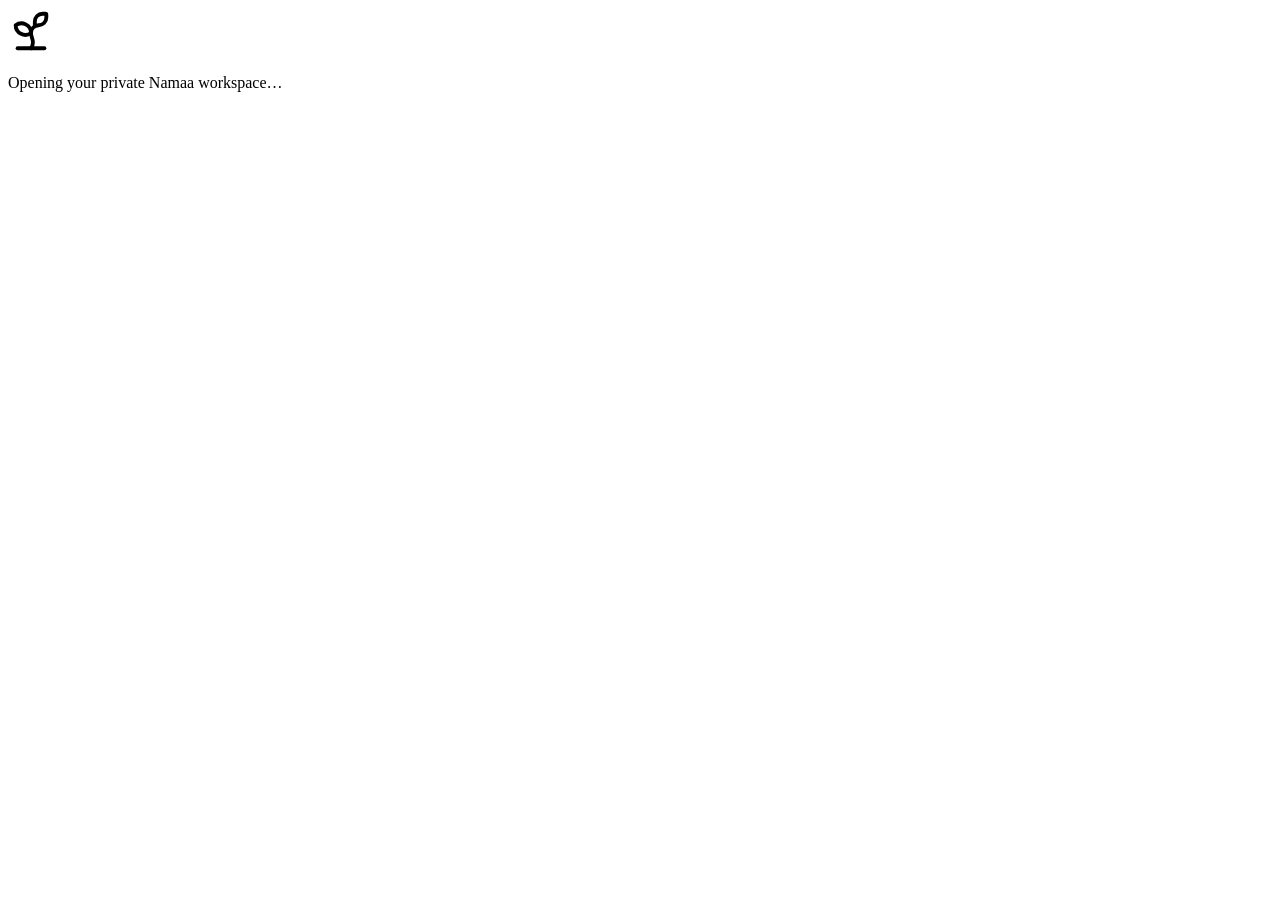
==== commit f9450a74: "Build with GitHub Pages asset paths" ====
--- a/index.html
+++ b/index.html
@@ -1 +1 @@
-<!DOCTYPE html><html lang="en"><head><meta charSet="utf-8"/><meta name="viewport" content="width=device-width, initial-scale=1"/><link rel="stylesheet" href="/_next/static/chunks/0ejoqx0bj16ps.css" data-precedence="next"/><link rel="preload" as="script" fetchPriority="low" href="/_next/static/chunks/3ol2me_0w2on1.js"/><script src="/_next/static/chunks/0ocwywm5712r8.js" async=""></script><script src="/_next/static/chunks/0jeh2gypwqyrl.js" async=""></script><script src="/_next/static/chunks/turbopack-3x9b_s_44p3fi.js" async=""></script><script src="/_next/static/chunks/1_3_ubfit46vl.js" async=""></script><script src="/_next/static/chunks/1p6w4checue7q.js" async=""></script><title>Namaa | نماء</title><meta name="description" content="A private bilingual pediatric occupational therapy companion."/><link rel="manifest" href="/manifest.webmanifest"/><meta name="codex-preview" content="development"/><meta name="mobile-web-app-capable" content="yes"/><meta name="apple-mobile-web-app-title" content="Namaa"/><meta name="apple-mobile-web-app-status-bar-style" content="default"/><link rel="shortcut icon" href="/favicon.svg"/><link rel="icon" href="/favicon.svg"/><link rel="apple-touch-icon" href="/favicon.svg"/><script src="/_next/static/chunks/0cz1d0mv5g_q7.js" noModule=""></script></head><body class="antialiased"><div hidden=""><!--$--><!--/$--></div><div class="grid min-h-screen place-items-center bg-[#f2f7f5]"><div class="text-center text-[#173f37]"><svg xmlns="http://www.w3.org/2000/svg" width="46" height="46" viewBox="0 0 24 24" fill="none" stroke="currentColor" stroke-width="2" stroke-linecap="round" stroke-linejoin="round" class="lucide lucide-sprout mx-auto animate-pulse" aria-hidden="true"><path d="M14 9.536V7a4 4 0 0 1 4-4h1.5a.5.5 0 0 1 .5.5V5a4 4 0 0 1-4 4 4 4 0 0 0-4 4c0 2 1 3 1 5a5 5 0 0 1-1 3"></path><path d="M4 9a5 5 0 0 1 8 4 5 5 0 0 1-8-4"></path><path d="M5 21h14"></path></svg><p class="mt-4 font-bold">Opening your private Namaa workspace…</p></div></div><!--$--><!--/$--><script src="/_next/static/chunks/3ol2me_0w2on1.js" id="_R_" async=""></script><script>(self.__next_f=self.__next_f||[]).push([0])</script><script>self.__next_f.push([1,"1:\"$Sreact.fragment\"\n2:I[31495,[\"/_next/static/chunks/1_3_ubfit46vl.js\"],\"default\"]\n3:I[96726,[\"/_next/static/chunks/1_3_ubfit46vl.js\"],\"default\"]\n4:I[15914,[\"/_next/static/chunks/1_3_ubfit46vl.js\"],\"default\"]\n5:I[30114,[\"/_next/static/chunks/1_3_ubfit46vl.js\"],\"ClientPageRoot\"]\n6:I[31713,[\"/_next/static/chunks/1_3_ubfit46vl.js\",\"/_next/static/chunks/1p6w4checue7q.js\"],\"default\"]\n9:I[52800,[\"/_next/static/chunks/1_3_ubfit46vl.js\"],\"OutletBoundary\"]\na:\"$Sreact.suspense\"\nc:I[52800,[\"/_next/static/chunks/1_3_ubfit46vl.js\"],\"ViewportBoundary\"]\ne:I[52800,[\"/_next/static/chunks/1_3_ubfit46vl.js\"],\"MetadataBoundary\"]\n10:I[47276,[\"/_next/static/chunks/1_3_ubfit46vl.js\"],\"default\",1]\n:HL[\"/_next/static/chunks/0ejoqx0bj16ps.css\",\"style\"]\n0:{\"P\":null,\"c\":[\"\",\"\"],\"q\":\"\",\"i\":false,\"f\":[[[\"\",{\"children\":[\"__PAGE__\",{},\"$undefined\",\"$undefined\",4608]},\"$undefined\",\"$undefined\",4624],[[\"$\",\"$1\",\"c\",{\"children\":[[[\"$\",\"link\",\"0\",{\"rel\":\"stylesheet\",\"href\":\"/_next/static/chunks/0ejoqx0bj16ps.css\",\"precedence\":\"next\",\"crossOrigin\":\"$undefined\",\"nonce\":\"$undefined\"}],[\"$\",\"script\",\"script-0\",{\"src\":\"/_next/static/chunks/1_3_ubfit46vl.js\",\"async\":true,\"nonce\":\"$undefined\"}]],[\"$\",\"html\",null,{\"lang\":\"en\",\"children\":[\"$\",\"body\",null,{\"className\":\"antialiased\",\"children\":[[\"$\",\"$L2\",null,{}],[\"$\",\"$L3\",null,{\"parallelRouterKey\":\"children\",\"error\":\"$undefined\",\"errorStyles\":\"$undefined\",\"errorScripts\":\"$undefined\",\"template\":[\"$\",\"$L4\",null,{}],\"templateStyles\":\"$undefined\",\"templateScripts\":\"$undefined\",\"notFound\":[[[\"$\",\"title\",null,{\"children\":\"404: This page could not be found.\"}],[\"$\",\"div\",null,{\"style\":{\"fontFamily\":\"system-ui,\\\"Segoe UI\\\",Roboto,Helvetica,Arial,sans-serif,\\\"Apple Color Emoji\\\",\\\"Segoe UI Emoji\\\"\",\"height\":\"100vh\",\"textAlign\":\"center\",\"display\":\"flex\",\"flexDirection\":\"column\",\"alignItems\":\"center\",\"justifyContent\":\"center\"},\"children\":[\"$\",\"div\",null,{\"children\":[[\"$\",\"style\",null,{\"dangerouslySetInnerHTML\":{\"__html\":\"body{color:#000;background:#fff;margin:0}.next-error-h1{border-right:1px solid rgba(0,0,0,.3)}@media (prefers-color-scheme:dark){body{color:#fff;background:#000}.next-error-h1{border-right:1px solid rgba(255,255,255,.3)}}\"}}],[\"$\",\"h1\",null,{\"className\":\"next-error-h1\",\"style\":{\"display\":\"inline-block\",\"margin\":\"0 20px 0 0\",\"padding\":\"0 23px 0 0\",\"fontSize\":24,\"fontWeight\":500,\"verticalAlign\":\"top\",\"lineHeight\":\"49px\"},\"children\":404}],[\"$\",\"div\",null,{\"style\":{\"display\":\"inline-block\"},\"children\":[\"$\",\"h2\",null,{\"style\":{\"fontSize\":14,\"fontWeight\":400,\"lineHeight\":\"49px\",\"margin\":0},\"children\":\"This page could not be found.\"}]}]]}]}]],[]],\"forbidden\":\"$undefined\",\"unauthorized\":\"$undefined\"}]]}]}]]}],{\"children\":[[\"$\",\"$1\",\"c\",{\"children\":[[\"$\",\"$L5\",null,{\"Component\":\"$6\",\"serverProvidedParams\":{\"searchParams\":{},\"params\":{},\"promises\":[\"$@7\",\"$@8\"]}}],[[\"$\",\"script\",\"script-0\",{\"src\":\"/_next/static/chunks/1p6w4checue7q.js\",\"async\":true,\"nonce\":\"$undefined\"}]],[\"$\",\"$L9\",null,{\"children\":[\"$\",\"$a\",null,{\"name\":\"Next.MetadataOutlet\",\"children\":\"$@b\"}]}]]}],{},null,false,null]},null,false,null],[\"$\",\"$1\",\"h\",{\"children\":[null,[\"$\",\"$Lc\",null,{\"children\":\"$Ld\"}],[\"$\",\"div\",null,{\"hidden\":true,\"children\":[\"$\",\"$Le\",null,{\"children\":[\"$\",\"$a\",null,{\"name\":\"Next.Metadata\",\"children\":\"$Lf\"}]}]}],null]}],false]],\"m\":\"$undefined\",\"G\":[\"$10\",[[\"$\",\"link\",\"0\",{\"rel\":\"stylesheet\",\"href\":\"/_next/static/chunks/0ejoqx0bj16ps.css\",\"precedence\":\"next\",\"crossOrigin\":\"$undefined\",\"nonce\":\"$undefined\"}]]],\"S\":true,\"h\":null,\"r\":\"$undefined\",\"s\":\"$undefined\",\"a\":\"$undefined\",\"l\":\"$undefined\",\"p\":\"$undefined\",\"d\":\"$undefined\",\"b\":\"9B52Q9Bf3Wh5PWIKUdLfI\"}\n7:{}\n8:\"$0:f:0:1:1:children:0:props:children:0:props:serverProvidedParams:params\"\nd:[[\"$\",\"meta\",\"0\",{\"charSet\":\"utf-8\"}],[\"$\",\"meta\",\"1\",{\"name\":\"viewport\",\"content\":\"width=device-width, initial-scale=1\"}]]\n11:I[85743,[\"/_next/static/chunks/1_3_ubfit46vl.js\"],\"IconMark\"]\nb:null\nf:[[\"$\",\"title\",\"0\",{\"children\":\"Namaa | نماء\"}],[\"$\",\"meta\",\"1\",{\"name\":\"description\",\"content\":\"A private bilingual pediatric occupational therapy companion.\"}],[\"$\",\"link\",\"2\",{\"rel\":\"manifest\",\"href\":\"/manifest.webmanifest\",\"crossOrigin\":\"$undefined\"}],[\"$\",\"meta\",\"3\",{\"name\":\"codex-preview\",\"content\":\"development\"}],[\"$\",\"meta\",\"4\",{\"name\":\"mobile-web-app-capable\",\"content\":\"yes\"}],[\"$\",\"meta\",\"5\",{\"name\":\"apple-mobile-web-app-title\",\"content\":\"Namaa\"}],[\"$\",\"meta\",\"6\",{\"name\":\"apple-mobile-web-app-status-bar-style\",\"content\":\"default\"}],[\"$\",\"link\",\"7\",{\"rel\":\"shortcut icon\",\"href\":\"/favicon.svg\"}],[\"$\",\"link\",\"8\",{\"rel\":\"icon\",\"href\":\"/favicon.svg\"}],[\"$\",\"link\",\"9\",{\"rel\":\"apple-touch-icon\",\"href\":\"/favicon.svg\"}],[\"$\",\"$L11\",\"10\",{}]]\n"])</script></body></html>+<!DOCTYPE html><html lang="en"><head><meta charSet="utf-8"/><meta name="viewport" content="width=device-width, initial-scale=1"/><link rel="stylesheet" href="/namaa-app/_next/static/chunks/0ejoqx0bj16ps.css" data-precedence="next"/><link rel="preload" as="script" fetchPriority="low" href="/namaa-app/_next/static/chunks/3ol2me_0w2on1.js"/><script src="/namaa-app/_next/static/chunks/2rw__tei4qfjz.js" async=""></script><script src="/namaa-app/_next/static/chunks/0jeh2gypwqyrl.js" async=""></script><script src="/namaa-app/_next/static/chunks/turbopack-3ja9htw7-xelk.js" async=""></script><script src="/namaa-app/_next/static/chunks/1_3_ubfit46vl.js" async=""></script><script src="/namaa-app/_next/static/chunks/03x7h_xyla87n.js" async=""></script><title>Namaa | نماء</title><meta name="description" content="A private bilingual pediatric occupational therapy companion."/><link rel="manifest" href="/namaa-app/manifest.webmanifest"/><meta name="codex-preview" content="development"/><meta name="mobile-web-app-capable" content="yes"/><meta name="apple-mobile-web-app-title" content="Namaa"/><meta name="apple-mobile-web-app-status-bar-style" content="default"/><link rel="shortcut icon" href="/namaa-app/favicon.svg"/><link rel="icon" href="/namaa-app/favicon.svg"/><link rel="apple-touch-icon" href="/namaa-app/favicon.svg"/><script src="/namaa-app/_next/static/chunks/0cz1d0mv5g_q7.js" noModule=""></script></head><body class="antialiased"><div hidden=""><!--$--><!--/$--></div><div class="grid min-h-screen place-items-center bg-[#f2f7f5]"><div class="text-center text-[#173f37]"><svg xmlns="http://www.w3.org/2000/svg" width="46" height="46" viewBox="0 0 24 24" fill="none" stroke="currentColor" stroke-width="2" stroke-linecap="round" stroke-linejoin="round" class="lucide lucide-sprout mx-auto animate-pulse" aria-hidden="true"><path d="M14 9.536V7a4 4 0 0 1 4-4h1.5a.5.5 0 0 1 .5.5V5a4 4 0 0 1-4 4 4 4 0 0 0-4 4c0 2 1 3 1 5a5 5 0 0 1-1 3"></path><path d="M4 9a5 5 0 0 1 8 4 5 5 0 0 1-8-4"></path><path d="M5 21h14"></path></svg><p class="mt-4 font-bold">Opening your private Namaa workspace…</p></div></div><!--$--><!--/$--><script src="/namaa-app/_next/static/chunks/3ol2me_0w2on1.js" id="_R_" async=""></script><script>(self.__next_f=self.__next_f||[]).push([0])</script><script>self.__next_f.push([1,"1:\"$Sreact.fragment\"\n2:I[31495,[\"/namaa-app/_next/static/chunks/1_3_ubfit46vl.js\"],\"default\"]\n3:I[96726,[\"/namaa-app/_next/static/chunks/1_3_ubfit46vl.js\"],\"default\"]\n4:I[15914,[\"/namaa-app/_next/static/chunks/1_3_ubfit46vl.js\"],\"default\"]\n5:I[30114,[\"/namaa-app/_next/static/chunks/1_3_ubfit46vl.js\"],\"ClientPageRoot\"]\n6:I[31713,[\"/namaa-app/_next/static/chunks/1_3_ubfit46vl.js\",\"/namaa-app/_next/static/chunks/03x7h_xyla87n.js\"],\"default\"]\n9:I[52800,[\"/namaa-app/_next/static/chunks/1_3_ubfit46vl.js\"],\"OutletBoundary\"]\na:\"$Sreact.suspense\"\nc:I[52800,[\"/namaa-app/_next/static/chunks/1_3_ubfit46vl.js\"],\"ViewportBoundary\"]\ne:I[52800,[\"/namaa-app/_next/static/chunks/1_3_ubfit46vl.js\"],\"MetadataBoundary\"]\n10:I[47276,[\"/namaa-app/_next/static/chunks/1_3_ubfit46vl.js\"],\"default\",1]\n:HL[\"/namaa-app/_next/static/chunks/0ejoqx0bj16ps.css\",\"style\"]\n0:{\"P\":null,\"c\":[\"\",\"\"],\"q\":\"\",\"i\":false,\"f\":[[[\"\",{\"children\":[\"__PAGE__\",{},\"$undefined\",\"$undefined\",4608]},\"$undefined\",\"$undefined\",4624],[[\"$\",\"$1\",\"c\",{\"children\":[[[\"$\",\"link\",\"0\",{\"rel\":\"stylesheet\",\"href\":\"/namaa-app/_next/static/chunks/0ejoqx0bj16ps.css\",\"precedence\":\"next\",\"crossOrigin\":\"$undefined\",\"nonce\":\"$undefined\"}],[\"$\",\"script\",\"script-0\",{\"src\":\"/namaa-app/_next/static/chunks/1_3_ubfit46vl.js\",\"async\":true,\"nonce\":\"$undefined\"}]],[\"$\",\"html\",null,{\"lang\":\"en\",\"children\":[\"$\",\"body\",null,{\"className\":\"antialiased\",\"children\":[[\"$\",\"$L2\",null,{}],[\"$\",\"$L3\",null,{\"parallelRouterKey\":\"children\",\"error\":\"$undefined\",\"errorStyles\":\"$undefined\",\"errorScripts\":\"$undefined\",\"template\":[\"$\",\"$L4\",null,{}],\"templateStyles\":\"$undefined\",\"templateScripts\":\"$undefined\",\"notFound\":[[[\"$\",\"title\",null,{\"children\":\"404: This page could not be found.\"}],[\"$\",\"div\",null,{\"style\":{\"fontFamily\":\"system-ui,\\\"Segoe UI\\\",Roboto,Helvetica,Arial,sans-serif,\\\"Apple Color Emoji\\\",\\\"Segoe UI Emoji\\\"\",\"height\":\"100vh\",\"textAlign\":\"center\",\"display\":\"flex\",\"flexDirection\":\"column\",\"alignItems\":\"center\",\"justifyContent\":\"center\"},\"children\":[\"$\",\"div\",null,{\"children\":[[\"$\",\"style\",null,{\"dangerouslySetInnerHTML\":{\"__html\":\"body{color:#000;background:#fff;margin:0}.next-error-h1{border-right:1px solid rgba(0,0,0,.3)}@media (prefers-color-scheme:dark){body{color:#fff;background:#000}.next-error-h1{border-right:1px solid rgba(255,255,255,.3)}}\"}}],[\"$\",\"h1\",null,{\"className\":\"next-error-h1\",\"style\":{\"display\":\"inline-block\",\"margin\":\"0 20px 0 0\",\"padding\":\"0 23px 0 0\",\"fontSize\":24,\"fontWeight\":500,\"verticalAlign\":\"top\",\"lineHeight\":\"49px\"},\"children\":404}],[\"$\",\"div\",null,{\"style\":{\"display\":\"inline-block\"},\"children\":[\"$\",\"h2\",null,{\"style\":{\"fontSize\":14,\"fontWeight\":400,\"lineHeight\":\"49px\",\"margin\":0},\"children\":\"This page could not be found.\"}]}]]}]}]],[]],\"forbidden\":\"$undefined\",\"unauthorized\":\"$undefined\"}]]}]}]]}],{\"children\":[[\"$\",\"$1\",\"c\",{\"children\":[[\"$\",\"$L5\",null,{\"Component\":\"$6\",\"serverProvidedParams\":{\"searchParams\":{},\"params\":{},\"promises\":[\"$@7\",\"$@8\"]}}],[[\"$\",\"script\",\"script-0\",{\"src\":\"/namaa-app/_next/static/chunks/03x7h_xyla87n.js\",\"async\":true,\"nonce\":\"$undefined\"}]],[\"$\",\"$L9\",null,{\"children\":[\"$\",\"$a\",null,{\"name\":\"Next.MetadataOutlet\",\"children\":\"$@b\"}]}]]}],{},null,false,null]},null,false,null],[\"$\",\"$1\",\"h\",{\"children\":[null,[\"$\",\"$Lc\",null,{\"children\":\"$Ld\"}],[\"$\",\"div\",null,{\"hidden\":true,\"children\":[\"$\",\"$Le\",null,{\"children\":[\"$\",\"$a\",null,{\"name\":\"Next.Metadata\",\"children\":\"$Lf\"}]}]}],null]}],false]],\"m\":\"$undefined\",\"G\":[\"$10\",[[\"$\",\"link\",\"0\",{\"rel\":\"stylesheet\",\"href\":\"/namaa-app/_next/static/chunks/0ejoqx0bj16ps.css\",\"precedence\":\"next\",\"crossOrigin\":\"$undefined\",\"nonce\":\"$undefined\"}]]],\"S\":true,\"h\":null,\"r\":\"$undefined\",\"s\":\"$undefined\",\"a\":\"$undefined\",\"l\":\"$undefined\",\"p\":\"$undefined\",\"d\":\"$undefined\",\"b\":\"PKL7ParTHihpuYO56UR7-\"}\n7:{}\n8:\"$0:f:0:1:1:children:0:props:children:0:props:serverProvidedParams:params\"\nd:[[\"$\",\"meta\",\"0\",{\"charSet\":\"utf-8\"}],[\"$\",\"meta\",\"1\",{\"name\":\"viewport\",\"content\":\"width=device-width, initial-scale=1\"}]]\n11:I[85743,[\"/namaa-app/_next/static/chunks/1_3_ubfit46vl.js\"],\"IconMark\"]\nb:null\nf:[[\"$\",\"title\",\"0\",{\"children\":\"Namaa | نماء\"}],[\"$\",\"meta\",\"1\",{\"name\":\"description\",\"content\":\"A private bilingual pediatric occupational therapy companion.\"}],[\"$\",\"link\",\"2\",{\"rel\":\"manifest\",\"href\":\"/namaa-app/manifest.webmanifest\",\"crossOrigin\":\"$undefined\"}],[\"$\",\"meta\",\"3\",{\"name\":\"codex-preview\",\"content\":\"development\"}],[\"$\",\"meta\",\"4\",{\"name\":\"mobile-web-app-capable\",\"content\":\"yes\"}],[\"$\",\"meta\",\"5\",{\"name\":\"apple-mobile-web-app-title\",\"content\":\"Namaa\"}],[\"$\",\"meta\",\"6\",{\"name\":\"apple-mobile-web-app-status-bar-style\",\"content\":\"default\"}],[\"$\",\"link\",\"7\",{\"rel\":\"shortcut icon\",\"href\":\"/namaa-app/favicon.svg\"}],[\"$\",\"link\",\"8\",{\"rel\":\"icon\",\"href\":\"/namaa-app/favicon.svg\"}],[\"$\",\"link\",\"9\",{\"rel\":\"apple-touch-icon\",\"href\":\"/namaa-app/favicon.svg\"}],[\"$\",\"$L11\",\"10\",{}]]\n"])</script></body></html>
